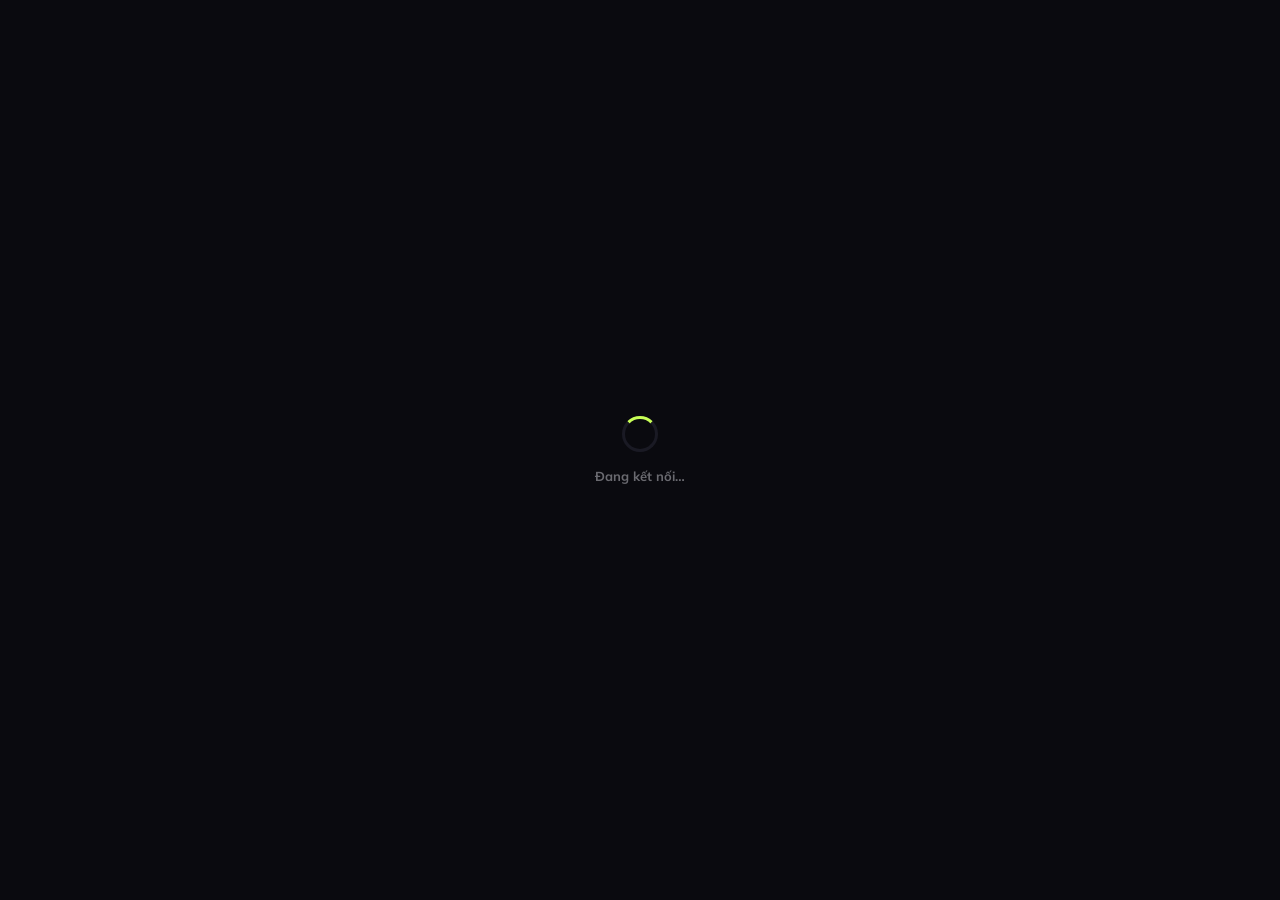
==== index.html @ d7f5cbbc "Add files via upload" ====
<!DOCTYPE html>
<html lang="vi">
<head>
<meta charset="UTF-8">
<meta name="viewport" content="width=device-width, initial-scale=1.0, maximum-scale=1.0, user-scalable=no, viewport-fit=cover">
<meta name="apple-mobile-web-app-capable" content="yes">
<meta name="apple-mobile-web-app-status-bar-style" content="black-translucent">
<meta name="apple-mobile-web-app-title" content="Ví của tôi">
<meta name="theme-color" content="#0A0A0F">
<link rel="apple-touch-icon" href="icon.png">
<link rel="icon" type="image/png" href="icon.png">
<title>Ví của tôi</title>
<link href="https://fonts.googleapis.com/css2?family=Mulish:wght@400;600;700;800;900&display=swap" rel="stylesheet">
<link rel="stylesheet" href="style.css">
</head>
<body>

<div class="loading-overlay" id="loading-overlay"><div class="spinner"></div><p>Đang kết nối…</p></div>

<!-- AUTH -->
<div class="auth-page" id="auth-page">
  <div class="auth-logo">👛</div>
  <div class="auth-title">Ví của tôi</div>
  <div class="auth-sub">Đăng nhập để đồng bộ dữ liệu<br>trên mọi thiết bị</div>
  <button class="auth-btn auth-google" onclick="signInGoogle()">
    <svg width="20" height="20" viewBox="0 0 24 24">
      <path fill="#4285F4" d="M22.56 12.25c0-.78-.07-1.53-.2-2.25H12v4.26h5.92c-.26 1.37-1.04 2.53-2.21 3.31v2.77h3.57c2.08-1.92 3.28-4.74 3.28-8.09z"/>
      <path fill="#34A853" d="M12 23c2.97 0 5.46-.98 7.28-2.66l-3.57-2.77c-.98.66-2.23 1.06-3.71 1.06-2.86 0-5.29-1.93-6.16-4.53H2.18v2.84C3.99 20.53 7.7 23 12 23z"/>
      <path fill="#FBBC05" d="M5.84 14.09c-.22-.66-.35-1.36-.35-2.09s.13-1.43.35-2.09V7.07H2.18C1.43 8.55 1 10.22 1 12s.43 3.45 1.18 4.93l3.66-2.84z"/>
      <path fill="#EA4335" d="M12 5.38c1.62 0 3.06.56 4.21 1.64l3.15-3.15C17.45 2.09 14.97 1 12 1 7.7 1 3.99 3.47 2.18 7.07l3.66 2.84c.87-2.6 3.3-4.53 6.16-4.53z"/>
    </svg>
    Tiếp tục với Google
  </button>
  <div class="auth-divider">hoặc</div>
  <button class="auth-btn auth-anon" onclick="signInAnon()">Dùng không cần đăng nhập</button>
</div>

<!-- PAGE: HOME -->
<div class="page" id="page-home"><div class="scroll">
  <div class="top-bar">
    <div><h1>👛 Ví của tôi</h1><p id="sub-date">—</p></div>
    <div class="month-pill" onclick="openMonthPicker()"><span id="month-label">—</span>
      <svg width="10" height="6" viewBox="0 0 10 6" fill="none"><path d="M1 1l4 4 4-4" stroke="currentColor" stroke-width="1.8" stroke-linecap="round" stroke-linejoin="round"/></svg>
    </div>
  </div>
  <div class="sync-badge" id="sync-badge"><div class="sync-dot"></div><span id="sync-text">Đang kết nối…</span></div>
  <div class="dash-grid">
    <div class="dash-card income"><div class="dc-label">Thu tháng này</div><div class="dc-val" id="kpi-income">—</div><div class="dc-unit">cố định + đột xuất</div></div>
    <div class="dash-card expense"><div class="dc-label">Chi tháng này</div><div class="dc-val" id="kpi-expense">—</div><div class="dc-unit">cố định + đột xuất</div></div>
    <div class="dash-card debt-pay"><div class="dc-label">Trả nợ tháng này</div><div class="dc-val" id="kpi-debt-pay">—</div><div class="dc-unit">tổng các khoản nợ</div></div>
    <div class="dash-card remain"><div class="dc-label">Còn lại</div><div class="dc-val" id="kpi-remain">—</div><div class="dc-unit">thu − chi − nợ</div></div>
    <div class="dash-card debt-total"><div class="dc-label">Tổng dư nợ còn lại</div><div class="dc-val" id="kpi-debt-total">—</div><div class="dc-unit">tất cả khoản nợ hiện tại</div></div>
    <div class="dash-card wallet"><div class="dc-label">Tiền trong túi</div><div class="dc-val" id="kpi-wallet">—</div><div class="dc-unit">số dư thực tế hiện tại</div></div>
  </div>
  <div class="ratio-wrap">
    <div class="ratio-bar">
      <div class="ratio-seg" id="rb-expense" style="background:var(--red)"></div>
      <div class="ratio-seg" id="rb-debt" style="background:var(--blue)"></div>
      <div class="ratio-seg" id="rb-remain" style="background:var(--purple)"></div>
    </div>
    <div class="ratio-legend">
      <div class="ratio-item"><div class="ratio-dot" style="background:var(--red)"></div>Chi tiêu</div>
      <div class="ratio-item"><div class="ratio-dot" style="background:var(--blue)"></div>Trả nợ</div>
      <div class="ratio-item"><div class="ratio-dot" style="background:var(--purple)"></div>Còn lại</div>
    </div>
  </div>
  <div class="prog-wrap">
    <div class="prog-top"><span>Tiến độ thanh toán nợ tháng này</span><strong id="prog-pct">0%</strong></div>
    <div class="prog-track"><div class="prog-fill" id="prog-fill" style="width:0%"></div></div>
  </div>
</div></div>

<!-- PAGE: PAID -->
<div class="page" id="page-paid"><div class="scroll">
  <div class="top-bar">
    <div><h1>✅ Đã thanh toán</h1><p id="paid-subtitle">Tháng hiện tại</p></div>
    <div class="month-pill" onclick="openMonthPicker()"><span id="paid-month-label">—</span>
      <svg width="10" height="6" viewBox="0 0 10 6" fill="none"><path d="M1 1l4 4 4-4" stroke="currentColor" stroke-width="1.8" stroke-linecap="round" stroke-linejoin="round"/></svg>
    </div>
  </div>
  <div class="paid-summary">
    <div class="ps-item"><div class="ps-label">Tổng / tháng</div><div class="ps-val" id="ps-total-debt">—</div></div>
    <div class="ps-sep"></div>
    <div class="ps-item"><div class="ps-label">Đã thanh toán</div><div class="ps-val accent" id="ps-paid">—</div></div>
    <div class="ps-sep"></div>
    <div class="ps-item"><div class="ps-label">Còn lại</div><div class="ps-val orange" id="ps-unpaid">—</div></div>
  </div>
  <div class="seg-wrap">
    <div class="seg">
      <div class="seg-btn active" onclick="filterTab('all',this)">Tất cả</div>
      <div class="seg-btn" onclick="filterTab('td',this)">TDụng</div>
      <div class="seg-btn" onclick="filterTab('tc',this)">Vay TC</div>
      <div class="seg-btn" onclick="filterTab('unpaid',this)">Chưa TT</div>
    </div>
  </div>
  <div id="card-list"></div>
</div></div>

<!-- PAGE: TXN -->
<div class="page" id="page-txn"><div class="scroll">
  <div class="top-bar">
    <div><h1>📊 Thu chi</h1><p id="txn-subtitle">Tháng hiện tại</p></div>
    <div class="month-pill" onclick="openMonthPicker()"><span id="txn-month-label">—</span>
      <svg width="10" height="6" viewBox="0 0 10 6" fill="none"><path d="M1 1l4 4 4-4" stroke="currentColor" stroke-width="1.8" stroke-linecap="round" stroke-linejoin="round"/></svg>
    </div>
  </div>
  <div class="txn-kpi-row">
    <div class="txn-kpi in"><div class="txn-kpi-label">Thu đột xuất</div><div class="txn-kpi-val" id="txn-kpi-in">—</div></div>
    <div class="txn-kpi out"><div class="txn-kpi-label">Chi đột xuất</div><div class="txn-kpi-val" id="txn-kpi-out">—</div></div>
  </div>
  <div class="slabel" style="margin-top:8px;display:flex;justify-content:space-between;align-items:center;padding-right:16px">
    <span>Giao dịch tháng này</span>
    <button onclick="openTxnModal()" style="background:var(--accent);color:#0A0A0F;border:none;border-radius:100px;padding:6px 16px;font-family:'Mulish',sans-serif;font-size:12px;font-weight:800;cursor:pointer">+ Thêm</button>
  </div>
  <div class="txn-list" id="txn-list"></div>
  <div style="height:12px"></div>
</div></div>

<!-- PAGE: TOOLS -->
<div class="page" id="page-tools"><div class="scroll">
  <div class="top-bar" style="padding-bottom:8px"><div><h1>🛠 Tiện ích</h1><p>Công cụ tài chính cá nhân</p></div></div>
  <div class="tool-card" id="tool-interest">
    <div class="tool-hdr" onclick="toggleTool('tool-interest')">
      <div class="tool-ico" style="background:rgba(87,200,255,.12)">🧮</div>
      <div class="tool-info"><div class="tool-title">Tính lãi vay</div><div class="tool-sub">Nhập số tiền vay → ra số tiền trả mỗi tháng</div></div>
      <div class="tool-arrow" id="arr-tool-interest">▸</div>
    </div>
    <div class="tool-body" id="body-tool-interest">
      <div class="fg"><label>Số tiền vay (đ)</label><input id="ti-principal" type="number" inputmode="numeric" placeholder="VD: 50.000.000"></div>
      <div class="fg"><label>Lãi suất (%/tháng)</label><input id="ti-rate" type="number" inputmode="decimal" placeholder="VD: 1.8"></div>
      <div class="fg"><label>Số kỳ (tháng)</label><input id="ti-terms" type="number" inputmode="numeric" placeholder="VD: 36"></div>
      <button class="tool-run-btn" onclick="calcInterest()">Tính ngay</button>
      <div class="tool-result" id="ti-result"></div>
    </div>
  </div>
  <div class="tool-card" id="tool-schedule">
    <div class="tool-hdr" onclick="toggleTool('tool-schedule')">
      <div class="tool-ico" style="background:rgba(200,255,87,.12)">📅</div>
      <div class="tool-info"><div class="tool-title">Lịch đến hạn tháng này</div><div class="tool-sub">Danh sách ngày thanh toán các khoản nợ</div></div>
      <div class="tool-arrow" id="arr-tool-schedule">▸</div>
    </div>
    <div class="tool-body" id="body-tool-schedule"><div id="schedule-list"></div></div>
  </div>
  <div class="tool-card" id="tool-analyze">
    <div class="tool-hdr" onclick="toggleTool('tool-analyze')">
      <div class="tool-ico" style="background:rgba(197,123,255,.12)">💡</div>
      <div class="tool-info"><div class="tool-title">Phân tích sức khoẻ tài chính</div><div class="tool-sub">Tỉ lệ nợ, dự kiến tất toán, gợi ý</div></div>
      <div class="tool-arrow" id="arr-tool-analyze">▸</div>
    </div>
    <div class="tool-body" id="body-tool-analyze"><div id="analyze-content"></div></div>
  </div>
  <div class="tool-card" id="tool-saving-calc">
    <div class="tool-hdr" onclick="toggleTool('tool-saving-calc')">
      <div class="tool-ico" style="background:rgba(87,255,179,.12)">📈</div>
      <div class="tool-info"><div class="tool-title">Lãi kép tiết kiệm</div><div class="tool-sub">Gửi bao nhiêu/tháng để đạt mục tiêu?</div></div>
      <div class="tool-arrow" id="arr-tool-saving-calc">▸</div>
    </div>
    <div class="tool-body" id="body-tool-saving-calc">
      <div class="fg"><label>Số tiền mục tiêu (đ)</label><input id="sc-goal" type="number" inputmode="numeric" placeholder="VD: 100.000.000"></div>
      <div class="fg"><label>Lãi suất (%/năm)</label><input id="sc-rate" type="number" inputmode="decimal" placeholder="VD: 6"></div>
      <div class="fg"><label>Thời gian (tháng)</label><input id="sc-months" type="number" inputmode="numeric" placeholder="VD: 24"></div>
      <button class="tool-run-btn" onclick="calcSaving()" style="background:var(--green);color:#0A0A0F">Tính ngay</button>
      <div class="tool-result" id="sc-result"></div>
    </div>
  </div>
</div></div>

<!-- PAGE: SETTINGS -->
<div class="page" id="page-settings"><div class="scroll">
  <div class="top-bar" style="padding-bottom:8px">
    <div><h1>⚙️ Cài đặt</h1><p id="acc-email-sub">—</p></div>
    <div class="sett-avatar" id="sett-avatar">👤</div>
  </div>

  <!-- Số dư & Tiết kiệm -->
  <div class="acc-group" id="acc-wallet">
    <div class="acc-hdr" onclick="toggleAcc('acc-wallet')">
      <div class="acc-ico" style="background:rgba(87,200,255,.1)">💰</div>
      <div class="acc-info"><div class="acc-title">Số dư & Tiết kiệm</div><div class="acc-sub" id="acc-wallet-sub">Tiền thực tế trong túi</div></div>
      <div class="acc-arrow" id="arr-acc-wallet">▸</div>
    </div>
    <div class="acc-body" id="body-acc-wallet">
      <div class="sg-label">💵 Số dư hiện tại</div>
      <div class="slist" style="margin-bottom:12px">
        <div class="srow" style="cursor:default">
          <div class="s-ico" style="background:rgba(87,200,255,.1)">👛</div>
          <div class="s-info"><div class="s-name">Tiền trong túi</div><div class="s-val">Số tiền thực tế bạn đang có</div></div>
        </div>
        <div class="srow" style="cursor:default;padding-top:8px;padding-bottom:12px">
          <div style="display:flex;gap:8px;align-items:center;width:100%">
            <input id="wallet-base-input" type="number" inputmode="numeric" placeholder="Nhập số tiền hiện có"
              style="flex:1;background:var(--card2);border:1px solid var(--border);border-radius:12px;padding:10px 14px;color:var(--text);font-family:'Mulish',sans-serif;font-size:14px;font-weight:700;outline:none">
            <button onclick="saveWalletBase()" style="background:var(--accent);color:#0A0A0F;border:none;border-radius:12px;padding:10px 18px;font-family:'Mulish',sans-serif;font-size:13px;font-weight:800;cursor:pointer;flex-shrink:0">Lưu</button>
          </div>
        </div>
      </div>
      <div class="sg-label" style="display:flex;justify-content:space-between;align-items:center">
        <span>🏦 Quỹ tiết kiệm</span>
        <span id="saving-total" style="font-size:13px;font-weight:900;color:var(--green)">0đ</span>
      </div>
      <div class="save-hist" id="saving-hist"></div>
      <div class="add-row" style="border-color:rgba(87,255,179,.3);color:var(--green);margin-top:8px" onclick="openSavingModal()">＋ Thêm vào quỹ</div>
    </div>
  </div>

  <!-- Tài chính -->
  <div class="acc-group" id="acc-finance">
    <div class="acc-hdr" onclick="toggleAcc('acc-finance')">
      <div class="acc-ico" style="background:rgba(200,255,87,.1)">💵</div>
      <div class="acc-info"><div class="acc-title">Tài chính</div><div class="acc-sub">Thu nhập & chi phí cố định</div></div>
      <div class="acc-arrow" id="arr-acc-finance">▸</div>
    </div>
    <div class="acc-body" id="body-acc-finance">
      <div class="sg-label">💵 Thu nhập hàng tháng</div>
      <div class="slist" id="list-income"></div>
      <div class="add-row" onclick="openFinModal('income')">＋ Thêm nguồn thu nhập</div>
      <div class="sg-label" style="margin-top:14px">🧾 Chi phí cố định / tháng</div>
      <div class="slist" id="list-expense"></div>
      <div class="add-row" onclick="openFinModal('expense')">＋ Thêm chi phí</div>
    </div>
  </div>

  <!-- Khoản nợ -->
  <div class="acc-group" id="acc-debt">
    <div class="acc-hdr" onclick="toggleAcc('acc-debt')">
      <div class="acc-ico" style="background:rgba(87,200,255,.1)">💳</div>
      <div class="acc-info"><div class="acc-title">Khoản nợ</div><div class="acc-sub" id="acc-debt-sub">Đang tải…</div></div>
      <div class="acc-arrow" id="arr-acc-debt">▸</div>
    </div>
    <div class="acc-body" id="body-acc-debt">
      <div class="sg-label">💳 Thẻ Tín Dụng</div>
      <div class="slist" id="list-td"></div>
      <div class="add-row" onclick="openDebtModal('td')">＋ Thêm thẻ tín dụng</div>
      <div class="sg-label" style="margin-top:14px">💰 Vay Tín Chấp</div>
      <div class="slist" id="list-tc"></div>
      <div class="add-row" onclick="openDebtModal('tc')">＋ Thêm khoản vay</div>
    </div>
  </div>

  <!-- Giao diện -->
  <div class="acc-group" id="acc-display">
    <div class="acc-hdr" onclick="toggleAcc('acc-display')">
      <div class="acc-ico" style="background:rgba(197,123,255,.1)">🎨</div>
      <div class="acc-info"><div class="acc-title">Giao diện</div><div class="acc-sub" id="theme-sub">Theme hiện tại</div></div>
      <div class="acc-arrow" id="arr-acc-display">▸</div>
    </div>
    <div class="acc-body" id="body-acc-display">
      <div class="sg-label">Chọn theme</div>
      <div class="theme-picker">
        <div class="tp-btn active" id="tp-dark" onclick="setTheme('dark')">
          <div class="tp-swatch" style="background:#0A0A0F;border:2px solid #333"></div>
          <div class="tp-label">Dark</div>
        </div>
        <div class="tp-btn" id="tp-light" onclick="setTheme('light')">
          <div class="tp-swatch" style="background:#F4F4F8;border:2px solid #ddd"></div>
          <div class="tp-label">Light</div>
        </div>
        <div class="tp-btn" id="tp-amoled" onclick="setTheme('amoled')">
          <div class="tp-swatch" style="background:#000000;border:2px solid #222"></div>
          <div class="tp-label">AMOLED</div>
        </div>
      </div>
    </div>
  </div>

  <!-- Tài khoản -->
  <div class="acc-group" id="acc-account">
    <div class="acc-hdr" onclick="toggleAcc('acc-account')">
      <div class="acc-ico" style="background:rgba(87,200,255,.1)">👤</div>
      <div class="acc-info"><div class="acc-title">Tài khoản</div><div class="acc-sub" id="acc-name-sub">—</div></div>
      <div class="acc-arrow" id="arr-acc-account">▸</div>
    </div>
    <div class="acc-body" id="body-acc-account">
      <div class="slist">
        <div class="srow">
          <div class="s-ico" style="background:rgba(87,200,255,.1)">👤</div>
          <div class="s-info"><div class="s-name" id="acc-name">—</div><div class="s-val" id="acc-email">—</div></div>
        </div>
        <div class="srow" onclick="doSignOut()" style="cursor:pointer">
          <div class="s-ico" style="background:rgba(255,87,87,.1)">🚪</div>
          <div class="s-info"><div class="s-name" style="color:var(--red)">Đăng xuất</div></div>
        </div>
      </div>
    </div>
  </div>

  <!-- Nguy hiểm -->
  <div class="acc-group" id="acc-danger">
    <div class="acc-hdr" onclick="toggleAcc('acc-danger')">
      <div class="acc-ico" style="background:rgba(255,87,87,.1)">⚠️</div>
      <div class="acc-info"><div class="acc-title">Vùng nguy hiểm</div><div class="acc-sub">Reset & xoá dữ liệu</div></div>
      <div class="acc-arrow" id="arr-acc-danger">▸</div>
    </div>
    <div class="acc-body" id="body-acc-danger">
      <div class="slist">
        <div class="srow danger" onclick="resetAll()" style="cursor:pointer">
          <div class="s-ico" style="background:rgba(255,87,87,.12)">🗑️</div>
          <div class="s-info"><div class="s-name">Xoá toàn bộ & reset</div><div class="s-val">Khôi phục dữ liệu mặc định</div></div>
        </div>
      </div>
    </div>
  </div>
  <div style="height:16px"></div>
</div></div>

<!-- BOTTOM NAV -->
<div class="bnav" id="bnav">
  <div class="ni active" id="nav-home" onclick="switchPage('home')">
    <div class="ni-icon"><svg viewBox="0 0 24 24"><path d="M3 9.5L12 3l9 6.5V20a1 1 0 01-1 1H5a1 1 0 01-1-1V9.5z"/><path d="M9 21V12h6v9"/></svg></div>
    <div class="ni-label">Tổng quan</div>
  </div>
  <div class="ni" id="nav-paid" onclick="switchPage('paid')">
    <div class="ni-icon"><svg viewBox="0 0 24 24"><polyline points="20 6 9 17 4 12"/></svg></div>
    <div class="ni-label">Đã TT</div>
  </div>
  <div class="ni" id="nav-txn" onclick="switchPage('txn')">
    <div class="ni-icon"><svg viewBox="0 0 24 24"><line x1="12" y1="5" x2="12" y2="19"/><line x1="5" y1="12" x2="19" y2="12"/></svg></div>
    <div class="ni-label">Thu chi</div>
  </div>
  <div class="ni" id="nav-tools" onclick="switchPage('tools')">
    <div class="ni-icon"><svg viewBox="0 0 24 24"><path d="M14.7 6.3a1 1 0 000 1.4l1.6 1.6a1 1 0 001.4 0l3.77-3.77a6 6 0 01-7.94 7.94l-6.91 6.91a2.12 2.12 0 01-3-3l6.91-6.91a6 6 0 017.94-7.94l-3.76 3.76z"/></svg></div>
    <div class="ni-label">Tiện ích</div>
  </div>
  <div class="ni" id="nav-settings" onclick="switchPage('settings')">
    <div class="ni-icon"><svg viewBox="0 0 24 24"><circle cx="12" cy="12" r="3"/><path d="M19.4 15a1.65 1.65 0 00.33 1.82l.06.06a2 2 0 010 2.83 2 2 0 01-2.83 0l-.06-.06a1.65 1.65 0 00-1.82-.33 1.65 1.65 0 00-1 1.51V21a2 2 0 01-2 2 2 2 0 01-2-2v-.09A1.65 1.65 0 009 19.4a1.65 1.65 0 00-1.82.33l-.06.06a2 2 0 01-2.83 0 2 2 0 010-2.83l.06.06A1.65 1.65 0 004.68 15a1.65 1.65 0 00-1.51-1H3a2 2 0 01-2-2 2 2 0 012-2h.09A1.65 1.65 0 004.6 9a1.65 1.65 0 00-.33-1.82l-.06-.06a2 2 0 010-2.83 2 2 0 012.83 0l.06.06A1.65 1.65 0 009 4.68a1.65 1.65 0 001-1.51V3a2 2 0 012-2 2 2 0 012 2v.09a1.65 1.65 0 001 1.51 1.65 1.65 0 001.82-.33l.06-.06a2 2 0 012.83 0 2 2 0 010 2.83l-.06.06A1.65 1.65 0 0019.4 9a1.65 1.65 0 001.51 1H21a2 2 0 012 2 2 2 0 01-2 2h-.09a1.65 1.65 0 00-1.51 1z"/></svg></div>
    <div class="ni-label">Cài đặt</div>
  </div>
</div>

<!-- MODAL: THU/CHI -->
<div class="modal-bg" id="modal-txn" onclick="closeMBg('modal-txn',event)">
  <div class="msheet">
    <div class="mhandle"></div><div class="mtitle">Ghi khoản</div>
    <div class="type-toggle">
      <div class="tt-btn" id="tt-in" onclick="setTxnType('in')">📈 Thu đột xuất</div>
      <div class="tt-btn active-out" id="tt-out" onclick="setTxnType('out')">📉 Chi đột xuất</div>
    </div>
    <div class="suggest-wrap" id="txn-chips"></div>
    <div class="fg"><label>Tên khoản</label><input id="txn-name" type="text" placeholder="VD: Thưởng dự án"></div>
    <div class="fg"><label>Số tiền (đ)</label><input id="txn-amount" type="text" inputmode="numeric" placeholder="VD: 500.000" oninput="fmtInput(this)"></div>
    <div class="mbtns">
      <button class="mbtn mbtn-cancel" onclick="closeModal('modal-txn')">Huỷ</button>
      <button class="mbtn mbtn-del" id="txn-del" onclick="deleteTxn()">Xoá</button>
      <button class="mbtn mbtn-save" onclick="saveTxn()">Lưu</button>
    </div>
  </div>
</div>

<!-- MODAL: TIẾT KIỆM -->
<div class="modal-bg" id="modal-saving" onclick="closeMBg('modal-saving',event)">
  <div class="msheet">
    <div class="mhandle"></div><div class="mtitle">Thêm vào quỹ tiết kiệm</div>
    <div class="fg"><label>Ghi chú</label><input id="sv-name" type="text" placeholder="VD: Tiết kiệm tháng 6"></div>
    <div class="fg"><label>Số tiền (đ)</label><input id="sv-amount" type="text" inputmode="numeric" placeholder="VD: 1.000.000" oninput="fmtInput(this)"></div>
    <div class="mbtns">
      <button class="mbtn mbtn-cancel" onclick="closeModal('modal-saving')">Huỷ</button>
      <button class="mbtn mbtn-save" onclick="saveSaving()">Lưu</button>
    </div>
  </div>
</div>

<!-- MODAL: DEBT -->
<div class="modal-bg" id="modal-debt" onclick="closeMBg('modal-debt',event)">
  <div class="msheet">
    <div class="mhandle"></div>
    <div class="mtitle" id="md-title">Thêm khoản nợ</div>
    <div class="fg"><label>Tên ngân hàng / tổ chức</label><input id="md-name" type="text" placeholder="VD: TP Bank"></div>
    <div class="fg"><label>Loại</label>
      <select id="md-type" onchange="onDebtTypeChange(this.value)">
        <option value="td">💳 Thẻ Tín Dụng</option>
        <option value="tc">💰 Vay Tín Chấp</option>
      </select>
    </div>
    <div class="fg"><label>Ngày thanh toán hàng tháng</label><input id="md-payday" type="number" inputmode="numeric" placeholder="VD: 15" min="1" max="31"></div>

    <!-- TD fields -->
    <div id="md-td-fields">
      <div class="fg"><label>Hạn mức tín dụng (đ)</label><input id="md-limit" type="text" inputmode="numeric" placeholder="VD: 50.000.000" oninput="fmtInput(this)"></div>
      <div class="fg"><label>Đã sử dụng / dư nợ (đ)</label><input id="md-used" type="text" inputmode="numeric" placeholder="VD: 12.000.000" oninput="fmtInput(this)" onchange="calcTdFields()"></div>
      <div class="fg"><label>Trả tối thiểu / tháng (đ)</label><input id="md-monthly-td" type="text" inputmode="numeric" placeholder="VD: 216.000" oninput="fmtInput(this)"></div>
      <div class="fg"><label>Phí tất toán sớm (đ) — để trống nếu không có</label><input id="md-settle-fee" type="text" inputmode="numeric" placeholder="VD: 0" oninput="fmtInput(this)"></div>
      <div class="fg"><label>Ghi chú (lãi suất…)</label><input id="md-note-td" type="text" placeholder="VD: 1.80%/th"></div>
    </div>

    <!-- TC fields -->
    <div id="md-tc-fields" style="display:none">
      <div class="fg"><label>Nợ gốc ban đầu (đ)</label><input id="md-principal" type="text" inputmode="numeric" placeholder="VD: 50.000.000" oninput="fmtInput(this)"></div>
      <div class="fg"><label>Ngày giải ngân</label><input id="md-disburse" type="date"></div>
      <div class="fg"><label>Lãi suất (%/tháng)</label><input id="md-rate" type="number" inputmode="decimal" placeholder="VD: 1.8" step="0.01" onchange="calcTcFields()"></div>
      <div class="fg"><label>Tổng số kỳ (tháng)</label><input id="md-totalterm" type="number" inputmode="numeric" placeholder="VD: 36" onchange="calcTcFields()"></div>
      <div class="fg"><label>Kỳ hiện tại (đã trả)</label><input id="md-curterm" type="number" inputmode="numeric" placeholder="VD: 13" onchange="calcTcFields()"></div>
      <!-- auto-calc readonly -->
      <div style="background:var(--bg);border:1px solid var(--border);border-radius:14px;padding:12px 14px;margin-bottom:13px;display:none" id="tc-calc-preview">
        <div style="font-size:10px;font-weight:800;color:var(--sub);text-transform:uppercase;letter-spacing:.5px;margin-bottom:8px">Tự tính toán</div>
        <div style="display:grid;grid-template-columns:1fr 1fr;gap:8px">
          <div><div style="font-size:10px;font-weight:700;color:var(--sub)">Trả/tháng</div><div style="font-size:14px;font-weight:900;color:var(--accent)" id="tc-calc-monthly">—</div></div>
          <div><div style="font-size:10px;font-weight:700;color:var(--sub)">Dư nợ còn lại</div><div style="font-size:14px;font-weight:900;color:var(--blue)" id="tc-calc-remain">—</div></div>
          <div><div style="font-size:10px;font-weight:700;color:var(--sub)">Lãi/tháng này</div><div style="font-size:14px;font-weight:900;color:var(--orange)" id="tc-calc-interest">—</div></div>
          <div><div style="font-size:10px;font-weight:700;color:var(--sub)">Gốc/tháng này</div><div style="font-size:14px;font-weight:900;color:var(--green)" id="tc-calc-principal">—</div></div>
        </div>
      </div>
      <div class="fg"><label>Ghi chú</label><input id="md-note-tc" type="text" placeholder="VD: Vay mua xe"></div>
    </div>

    <div class="mbtns">
      <button class="mbtn mbtn-cancel" onclick="closeModal('modal-debt')">Huỷ</button>
      <button class="mbtn mbtn-del" id="md-del" onclick="deleteDebt()">Xoá</button>
      <button class="mbtn mbtn-save" onclick="saveDebt()">Lưu</button>
    </div>
  </div>
</div>

<!-- MODAL: FINANCE -->
<div class="modal-bg" id="modal-fin" onclick="closeMBg('modal-fin',event)">
  <div class="msheet">
    <div class="mhandle"></div><div class="mtitle" id="mf-title">Thêm thu nhập</div>
    <div class="fg"><label>Tên</label><input id="mf-name" type="text" placeholder="VD: Lương cơ bản"></div>
    <div class="fg"><label>Số tiền (đ)</label><input id="mf-amount" type="text" inputmode="numeric" placeholder="VD: 12.000.000" oninput="fmtInput(this)"></div>
    <div class="fg"><label>Ghi chú</label><input id="mf-note" type="text" placeholder="VD: Hàng tháng"></div>
    <div class="mbtns">
      <button class="mbtn mbtn-cancel" onclick="closeModal('modal-fin')">Huỷ</button>
      <button class="mbtn mbtn-del" id="mf-del" onclick="deleteFin()">Xoá</button>
      <button class="mbtn mbtn-save" onclick="saveFin()">Lưu</button>
    </div>
  </div>
</div>

<!-- MONTH PICKER -->
<div class="modal-bg" id="modal-month" onclick="closeMBg('modal-month',event)">
  <div class="mpsheet">
    <div class="mhandle"></div><div class="mptitle" id="mp-title">Chọn tháng</div>
    <div class="mpgrid" id="mp-grid"></div>
  </div>
</div>

<div class="toast" id="toast"></div>
<script type="module" src="app.js"></script>
</body>
</html>
---- style.css ----
/* ══════════════════════════════════════════════
   THEMES
   ══════════════════════════════════════════════ */
:root,[data-theme="dark"]{
  --bg:#0A0A0F; --card:#13131A; --card2:#1A1A24; --border:rgba(255,255,255,0.07);
  --accent:#C8FF57; --blue:#57C8FF; --red:#FF5757; --orange:#FFB347;
  --purple:#C57BFF; --green:#57FFB3;
  --text:#F0F0F8; --sub:rgba(240,240,248,0.42);
  --txn-in-bg:linear-gradient(135deg,#1C2A10,#0F1A0F);
  --txn-out-bg:linear-gradient(135deg,#2A1010,#1A0F0F);
}
[data-theme="light"]{
  --bg:#F4F4F8; --card:#FFFFFF; --card2:#ECEDF2; --border:rgba(0,0,0,0.08);
  --accent:#3DA800; --blue:#0078C8; --red:#D93030; --orange:#C07000;
  --purple:#7B2FD6; --green:#00875A;
  --text:#111118; --sub:rgba(17,17,24,0.45);
  --txn-in-bg:linear-gradient(135deg,#DFFFC8,#EDF5E2);
  --txn-out-bg:linear-gradient(135deg,#FFE0E0,#F5E2E2);
}
[data-theme="amoled"]{
  --bg:#000000; --card:#0D0D0D; --card2:#141414; --border:rgba(255,255,255,0.06);
  --accent:#AAFF00; --blue:#00CFFF; --red:#FF3B3B; --orange:#FF9500;
  --purple:#BF5FFF; --green:#00FF99;
  --text:#FFFFFF; --sub:rgba(255,255,255,0.38);
  --txn-in-bg:linear-gradient(135deg,#0F1F00,#080F00);
  --txn-out-bg:linear-gradient(135deg,#1F0000,#0F0000);
}

:root{
  --safe-t:env(safe-area-inset-top,0px);
  --safe-b:env(safe-area-inset-bottom,0px);
  --safe-l:env(safe-area-inset-left,0px);
  --safe-r:env(safe-area-inset-right,0px);
  --bnav-h:62px;
}

*{margin:0;padding:0;box-sizing:border-box;-webkit-tap-highlight-color:transparent;touch-action:manipulation}
html,body{
  font-family:'Mulish',sans-serif;background:var(--bg);color:var(--text);
  height:100%;width:100%;overflow:hidden;
  -webkit-font-smoothing:antialiased;-webkit-text-size-adjust:100%;text-size-adjust:100%;
  transition:background .25s,color .25s;
}

/* ── PAGES ── */
.page{display:none;flex-direction:column;width:100%;height:100dvh;}
.page.active{display:flex}
.scroll{
  flex:1;overflow-y:auto;overflow-x:hidden;
  -webkit-overflow-scrolling:touch;overscroll-behavior:contain;
  padding-left:var(--safe-l);padding-right:var(--safe-r);
  padding-bottom:calc(var(--bnav-h) + var(--safe-b) + 16px);
}

/* ── AUTH ── */
.auth-page{display:none;flex-direction:column;align-items:center;justify-content:center;
  height:100dvh;padding:calc(var(--safe-t)+40px) 28px calc(var(--safe-b)+40px);
  gap:14px;background:var(--bg)}
.auth-page.active{display:flex}
.auth-logo{font-size:56px;margin-bottom:4px}
.auth-title{font-size:28px;font-weight:900;letter-spacing:-.5px}
.auth-sub{font-size:13px;font-weight:600;color:var(--sub);text-align:center;line-height:1.6;margin-bottom:8px}
.auth-btn{display:flex;align-items:center;justify-content:center;gap:10px;width:100%;max-width:320px;
  padding:15px 20px;border-radius:16px;border:none;cursor:pointer;font-family:'Mulish',sans-serif;
  font-size:15px;font-weight:800;transition:opacity .2s}
.auth-btn:active{opacity:.75}
.auth-google{background:#fff;color:#1a1a1a}
.auth-anon{background:var(--card2);color:var(--sub);border:1px solid var(--border);font-size:13px}
.auth-divider{font-size:11px;font-weight:700;color:var(--sub)}

/* ── LOADING ── */
.loading-overlay{position:fixed;inset:0;background:var(--bg);display:flex;flex-direction:column;
  align-items:center;justify-content:center;gap:16px;z-index:999;transition:opacity .4s}
.loading-overlay.hidden{opacity:0;pointer-events:none}
.spinner{width:36px;height:36px;border:3px solid var(--card2);border-top-color:var(--accent);
  border-radius:50%;animation:spin .7s linear infinite}
@keyframes spin{to{transform:rotate(360deg)}}
.loading-overlay p{font-size:13px;font-weight:700;color:var(--sub)}

/* ── TOP BAR ── */
.top-bar{
  padding-top:calc(var(--safe-t) + 14px);
  padding-bottom:14px;
  padding-left:calc(var(--safe-l) + 20px);
  padding-right:calc(var(--safe-r) + 20px);
  display:flex;justify-content:space-between;align-items:center;flex-shrink:0;
}
.top-bar h1{font-size:22px;font-weight:900;letter-spacing:-.5px}
.top-bar p{font-size:11px;font-weight:600;color:var(--sub);margin-top:1px}
.month-pill{background:var(--card2);border:1px solid var(--border);border-radius:100px;
  padding:8px 15px;font-size:13px;font-weight:800;color:var(--accent);
  cursor:pointer;display:flex;align-items:center;gap:5px;flex-shrink:0}
.month-pill:active{transform:scale(.95)}
.sett-avatar{font-size:28px;cursor:pointer}

/* ── SYNC BADGE ── */
.sync-badge{display:flex;align-items:center;gap:6px;font-size:10px;font-weight:700;
  padding:4px 12px;border-radius:100px;margin:0 20px 12px;background:var(--card2);
  border:1px solid var(--border);width:fit-content;color:var(--sub)}
.sync-dot{width:6px;height:6px;border-radius:50%;background:var(--sub);flex-shrink:0;transition:background .3s}
.sync-badge.synced  .sync-dot{background:var(--accent)}
.sync-badge.syncing .sync-dot{background:var(--orange);animation:pulse .8s infinite}
.sync-badge.error   .sync-dot{background:var(--red)}
@keyframes pulse{0%,100%{opacity:1}50%{opacity:.3}}

/* ── DASHBOARD CARDS ── */
.dash-grid{display:grid;grid-template-columns:1fr 1fr;gap:10px;padding:0 16px 4px}
.dash-card{border-radius:20px;padding:16px;display:flex;flex-direction:column;gap:4px;overflow:hidden;position:relative}
.dash-card .dc-label{font-size:10px;font-weight:800;text-transform:uppercase;letter-spacing:.6px;opacity:.65}
.dash-card .dc-val{font-size:20px;font-weight:900;letter-spacing:-.5px;line-height:1.1}
.dash-card .dc-unit{font-size:10px;font-weight:700;opacity:.55;margin-top:1px}
.dash-card.income    {background:linear-gradient(135deg,#1C2A10,#0F1A0F);color:var(--accent)}
.dash-card.expense   {background:linear-gradient(135deg,#2A1010,#1A0F0F);color:var(--red)}
.dash-card.debt-pay  {background:linear-gradient(135deg,#10182A,#0F1018);color:var(--blue)}
.dash-card.remain    {background:linear-gradient(135deg,#1A1024,#120F1A);color:var(--purple)}
.dash-card.debt-total{background:linear-gradient(135deg,#1A1024,#120F1A);color:var(--purple);grid-column:1/-1}
.dash-card.debt-total .dc-val{font-size:26px}
.dash-card.wallet{background:linear-gradient(135deg,#0F1A2A,#0A1420);color:var(--blue);grid-column:1/-1}
[data-theme="light"] .dash-card.income    {background:linear-gradient(135deg,#D4F5A0,#E8FAD4)}
[data-theme="light"] .dash-card.expense   {background:linear-gradient(135deg,#FFD6D6,#FAE8E8)}
[data-theme="light"] .dash-card.debt-pay  {background:linear-gradient(135deg,#C8E8FF,#E0F0FA)}
[data-theme="light"] .dash-card.remain    {background:linear-gradient(135deg,#E8D4FF,#F4E8FA)}
[data-theme="light"] .dash-card.debt-total{background:linear-gradient(135deg,#E8D4FF,#F4E8FA)}
[data-theme="light"] .dash-card.wallet    {background:linear-gradient(135deg,#C8E8FF,#E0F0FA)}

/* ── RATIO BAR ── */
.ratio-wrap{padding:0 16px 4px;margin-top:12px}
.ratio-bar{height:6px;background:var(--card2);border-radius:100px;overflow:hidden;display:flex;gap:2px}
.ratio-seg{height:100%;border-radius:100px;transition:width .5s cubic-bezier(.4,0,.2,1)}
.ratio-legend{display:flex;gap:14px;margin-top:8px;flex-wrap:wrap}
.ratio-item{display:flex;align-items:center;gap:5px;font-size:11px;font-weight:700;color:var(--sub)}
.ratio-dot{width:7px;height:7px;border-radius:50%;flex-shrink:0}

/* ── PROGRESS ── */
.prog-wrap{padding:0 16px 4px;margin-top:14px}
.prog-top{display:flex;justify-content:space-between;margin-bottom:7px}
.prog-top span{font-size:12px;font-weight:700;color:var(--sub)}
.prog-top strong{font-size:13px;font-weight:900;color:var(--accent)}
.prog-track{background:var(--card2);border-radius:100px;height:6px;overflow:hidden}
.prog-fill{height:100%;border-radius:100px;background:linear-gradient(90deg,var(--accent),#8FFF00);transition:width .5s cubic-bezier(.4,0,.2,1)}

/* ── PAID SUMMARY ── */
.paid-summary{display:flex;align-items:stretch;margin:0 16px 12px;
  background:var(--card);border:1px solid var(--border);border-radius:18px;overflow:hidden}
.ps-item{flex:1;padding:14px 12px;display:flex;flex-direction:column;align-items:center;gap:4px}
.ps-label{font-size:10px;font-weight:800;color:var(--sub);text-transform:uppercase;letter-spacing:.5px;text-align:center}
.ps-val{font-size:15px;font-weight:900;text-align:center}
.ps-val.accent{color:var(--accent)}
.ps-val.orange{color:var(--orange)}
.ps-sep{width:1px;background:var(--border);margin:10px 0;flex-shrink:0}

/* ── SEGMENT TABS ── */
.seg-wrap{padding:0 16px 12px}
.seg{display:grid;grid-template-columns:repeat(4,1fr);background:var(--card);
  border:1px solid var(--border);border-radius:14px;padding:3px;gap:3px}
.seg-btn{padding:8px 2px;border-radius:10px;text-align:center;font-size:11px;font-weight:800;
  color:var(--sub);cursor:pointer;transition:all .2s;white-space:nowrap}
.seg-btn.active{background:var(--accent);color:#0A0A0F}
[data-theme="light"] .seg-btn.active{color:#fff}
.seg-btn:active{transform:scale(.95)}

/* ── SECTION LABEL ── */
.slabel{padding:0 20px 9px;font-size:11px;font-weight:800;color:var(--sub);
  text-transform:uppercase;letter-spacing:.8px;margin-top:4px}

/* ── DEBT CARDS ── */
.cards{padding:0 16px;display:flex;flex-direction:column;gap:8px}
.dcard{background:var(--card);border:1px solid var(--border);border-radius:18px;overflow:hidden;transition:border-color .25s}
.dcard.paid{border-color:rgba(200,255,87,.35)}
.dcard.settled{opacity:.5;border-color:rgba(255,255,255,.05)}
.dcard-top{display:flex;align-items:center;padding:14px 13px 14px 16px;gap:11px;cursor:pointer;user-select:none}
.dcard.paid .dcard-top{opacity:.55}
.dcard.settled .dcard-top{opacity:.4}
.settled-label{font-size:10px;font-weight:800;color:var(--accent);text-decoration:line-through;opacity:.6}
.d-dot{width:9px;height:9px;border-radius:50%;flex-shrink:0}
.d-dot.td{background:var(--orange)}.d-dot.tc{background:var(--blue)}.d-dot.ok{background:var(--accent)}
.d-info{flex:1;min-width:0}
.d-name{font-size:14px;font-weight:800;white-space:nowrap;overflow:hidden;text-overflow:ellipsis}
.dcard.settled .d-name{text-decoration:line-through;opacity:.6}
.d-meta{font-size:11px;font-weight:600;color:var(--sub);margin-top:2px}
.d-right{text-align:right;flex-shrink:0}
.d-amt{font-size:15px;font-weight:900}.d-amt.td{color:var(--orange)}.d-amt.tc{color:var(--blue)}
.d-unit{font-size:10px;font-weight:600;color:var(--sub);margin-top:2px}
.chk{width:32px;height:32px;border-radius:50%;border:2px solid rgba(255,255,255,.12);background:transparent;
  display:flex;align-items:center;justify-content:center;cursor:pointer;flex-shrink:0;
  font-size:14px;font-weight:900;color:transparent;transition:all .2s cubic-bezier(.4,0,.2,1)}
.chk.checked{background:var(--accent);border-color:var(--accent);color:#0A0A0F}
[data-theme="light"] .chk.checked{color:#fff}
.chk:active{transform:scale(.86)}
@keyframes pop{0%{transform:scale(1)}35%{transform:scale(1.22)}100%{transform:scale(1.05)}}
.chk.pop{animation:pop .22s ease forwards}
.dcard-detail{max-height:0;overflow:hidden;transition:max-height .4s cubic-bezier(.4,0,.2,1);border-top:0 solid var(--border)}
.dcard-detail.open{max-height:320px;border-top-width:1px}
.dd-inner{display:grid;grid-template-columns:1fr 1fr 1fr;padding:11px 16px 6px;gap:8px}
.dd-i label{font-size:10px;font-weight:700;color:var(--sub);text-transform:uppercase;letter-spacing:.4px}
.dd-i p{font-size:13px;font-weight:800;margin-top:3px}
.empty{text-align:center;padding:44px 20px;color:var(--sub);font-size:13px;font-weight:700}

/* credit bar inside dcard */
.credit-bar-wrap{padding:8px 16px 12px}
.credit-bar-labels{display:flex;justify-content:space-between;font-size:10px;font-weight:700;color:var(--sub);margin-bottom:5px}
.credit-bar-track{background:var(--card2);border-radius:100px;height:6px;overflow:hidden}
.credit-bar-fill{height:100%;border-radius:100px;transition:width .5s cubic-bezier(.4,0,.2,1)}

/* ── TXN PAGE ── */
.txn-kpi-row{display:grid;grid-template-columns:1fr 1fr;gap:10px;padding:0 16px 12px}
.txn-kpi{border-radius:16px;padding:14px 16px}
.txn-kpi.in {background:var(--txn-in-bg)}
.txn-kpi.out{background:var(--txn-out-bg)}
.txn-kpi-label{font-size:10px;font-weight:800;text-transform:uppercase;letter-spacing:.5px;opacity:.65}
.txn-kpi-val{font-size:20px;font-weight:900;margin-top:4px}
.txn-kpi.in  .txn-kpi-val{color:var(--accent)}
.txn-kpi.out .txn-kpi-val{color:var(--red)}
.txn-list{padding:0 16px;display:flex;flex-direction:column;gap:6px}
.txn-row{background:var(--card);border:1px solid var(--border);border-radius:14px;
  padding:12px 14px;display:flex;align-items:center;gap:10px;cursor:pointer}
.txn-row:active{background:var(--card2)}
.txn-dot{width:8px;height:8px;border-radius:50%;flex-shrink:0}
.txn-dot.in{background:var(--accent)}.txn-dot.out{background:var(--red)}
.txn-name{flex:1;font-size:13px;font-weight:700}
.txn-amt{font-size:14px;font-weight:900;flex-shrink:0}
.txn-amt.in{color:var(--accent)}.txn-amt.out{color:var(--red)}

/* ── SAVING HISTORY ── */
.save-hist{display:flex;flex-direction:column;gap:6px;margin-top:8px}
.save-row{display:flex;justify-content:space-between;align-items:center;
  background:var(--card);border:1px solid var(--border);border-radius:14px;padding:12px 15px}
.save-row-left{display:flex;flex-direction:column;gap:2px}
.save-row-name{font-size:13px;font-weight:700}
.save-row-date{font-size:10px;font-weight:600;color:var(--sub)}
.save-row-amt{font-size:15px;font-weight:900;color:var(--green)}
.s-del{background:none;border:none;color:var(--red);font-size:18px;cursor:pointer;padding:4px 8px;font-weight:700}

/* ── TOOL CARDS ── */
.tool-card{background:var(--card);border:1px solid var(--border);border-radius:18px;margin:0 16px 10px;overflow:hidden}
.tool-hdr{display:flex;align-items:center;padding:14px 16px;gap:12px;cursor:pointer;user-select:none}
.tool-hdr:active{background:var(--card2)}
.tool-ico{width:40px;height:40px;border-radius:12px;display:flex;align-items:center;justify-content:center;font-size:20px;flex-shrink:0}
.tool-info{flex:1;min-width:0}
.tool-title{font-size:14px;font-weight:800}
.tool-sub{font-size:11px;font-weight:600;color:var(--sub);margin-top:2px}
.tool-arrow{font-size:14px;color:var(--sub);transition:transform .25s}
.tool-arrow.open{transform:rotate(90deg)}
.tool-body{max-height:0;overflow:hidden;transition:max-height .35s cubic-bezier(.4,0,.2,1);
  border-top:0 solid var(--border);padding:0 16px}
.tool-body.open{max-height:600px;border-top-width:1px;padding:14px 16px}
.tool-run-btn{width:100%;padding:13px;border:none;border-radius:14px;background:var(--blue);
  color:#fff;font-family:'Mulish',sans-serif;font-size:14px;font-weight:800;cursor:pointer;transition:opacity .2s;margin-top:4px}
.tool-run-btn:active{opacity:.8}
.tool-result{margin-top:12px;background:var(--bg);border:1px solid var(--border);border-radius:14px;padding:14px;display:none}
.tool-result.show{display:block}
.tr-row{display:flex;justify-content:space-between;align-items:center;padding:5px 0;border-bottom:1px solid var(--border)}
.tr-row:last-child{border-bottom:none;padding-top:10px}
.tr-label{font-size:12px;font-weight:700;color:var(--sub)}
.tr-val{font-size:14px;font-weight:900}
.sched-row{display:flex;align-items:center;gap:10px;padding:10px 0;border-bottom:1px solid var(--border)}
.sched-row:last-child{border-bottom:none}
.sched-day{width:36px;height:36px;border-radius:10px;background:var(--card2);
  display:flex;align-items:center;justify-content:center;font-size:13px;font-weight:900;color:var(--accent);flex-shrink:0}
.sched-day.overdue{background:rgba(255,87,87,.15);color:var(--red)}
.sched-day.today{background:rgba(200,255,87,.15);color:var(--accent)}
.sched-name{flex:1;font-size:13px;font-weight:700}
.sched-amt{font-size:13px;font-weight:900;color:var(--orange)}
.analyze-score{text-align:center;padding:16px 0 12px}
.analyze-score-num{font-size:48px;font-weight:900;line-height:1}
.analyze-score-label{font-size:12px;font-weight:700;color:var(--sub);margin-top:4px}
.analyze-item{display:flex;justify-content:space-between;align-items:center;padding:10px 0;border-bottom:1px solid var(--border)}
.analyze-item:last-child{border-bottom:none}
.analyze-key{font-size:12px;font-weight:700;color:var(--sub)}
.analyze-val{font-size:13px;font-weight:800}
.analyze-tip{background:rgba(200,255,87,.06);border:1px solid rgba(200,255,87,.15);
  border-radius:12px;padding:12px;margin-top:10px;font-size:12px;font-weight:700;color:var(--accent);line-height:1.5}

/* ── SETTINGS ACCORDION ── */
.acc-group{background:var(--card);border:1px solid var(--border);border-radius:18px;margin:0 16px 10px;overflow:hidden}
.acc-hdr{display:flex;align-items:center;padding:14px 16px;gap:12px;cursor:pointer;user-select:none}
.acc-hdr:active{background:var(--card2)}
.acc-ico{width:38px;height:38px;border-radius:11px;display:flex;align-items:center;justify-content:center;font-size:18px;flex-shrink:0}
.acc-info{flex:1;min-width:0}
.acc-title{font-size:14px;font-weight:800}
.acc-sub{font-size:11px;font-weight:600;color:var(--sub);margin-top:2px}
.acc-arrow{font-size:14px;color:var(--sub);transition:transform .25s}
.acc-arrow.open{transform:rotate(90deg)}
.acc-body{max-height:0;overflow:hidden;transition:max-height .35s cubic-bezier(.4,0,.2,1);border-top:0 solid var(--border)}
.acc-body.open{max-height:2000px;border-top-width:1px;padding:14px 16px}
.sg-label{font-size:11px;font-weight:800;color:var(--sub);text-transform:uppercase;letter-spacing:.8px;margin-bottom:8px;padding-left:2px}
.slist{background:var(--bg);border:1px solid var(--border);border-radius:14px;overflow:hidden}
.srow{display:flex;align-items:center;gap:12px;padding:13px 16px;transition:background .15s}
.srow:not(:last-child){border-bottom:1px solid var(--border)}
.srow:active{background:var(--card2)}
.s-ico{width:36px;height:36px;border-radius:10px;display:flex;align-items:center;justify-content:center;font-size:17px;flex-shrink:0}
.s-info{flex:1;min-width:0;cursor:pointer}
.s-name{font-size:14px;font-weight:700}
.s-val{font-size:11px;font-weight:600;color:var(--sub);margin-top:2px}
.fin-val{font-size:15px;font-weight:900;color:var(--accent)}
.add-row{display:flex;align-items:center;justify-content:center;gap:8px;padding:13px;
  color:var(--blue);font-size:13px;font-weight:800;cursor:pointer;
  background:var(--card);border:1px dashed rgba(87,200,255,.3);border-radius:14px;margin-top:8px}
.add-row:active{opacity:.7}
.danger .s-name{color:var(--red)}

/* ── THEME PICKER ── */
.theme-picker{display:flex;gap:8px;padding:4px 0 8px}
.tp-btn{flex:1;display:flex;flex-direction:column;align-items:center;gap:6px;padding:10px 4px;
  border-radius:14px;border:2px solid var(--border);background:var(--bg);cursor:pointer;transition:all .2s}
.tp-btn:active{transform:scale(.95)}
.tp-btn.active{border-color:var(--accent)}
.tp-swatch{width:28px;height:28px;border-radius:50%;flex-shrink:0}
.tp-label{font-size:10px;font-weight:800;color:var(--sub)}
.tp-btn.active .tp-label{color:var(--accent)}

/* ── BOTTOM NAV ── */
.bnav{
  position:fixed;bottom:0;left:0;right:0;
  background:rgba(10,10,15,.97);
  backdrop-filter:blur(20px);-webkit-backdrop-filter:blur(20px);
  border-top:1px solid var(--border);
  padding-top:8px;
  padding-bottom:calc(var(--safe-b) + 8px);
  padding-left:var(--safe-l);padding-right:var(--safe-r);
  display:none;align-items:flex-start;z-index:100;
  transition:background .25s;
}
[data-theme="light"] .bnav{background:rgba(244,244,248,.97)}
[data-theme="amoled"] .bnav{background:rgba(0,0,0,.99)}
.ni{flex:1;display:flex;flex-direction:column;align-items:center;gap:3px;cursor:pointer;padding:0 2px}
.ni:active{opacity:.6}
.ni-icon{width:32px;height:32px;border-radius:10px;display:flex;align-items:center;justify-content:center;transition:all .2s cubic-bezier(.4,0,.2,1)}
.ni-icon svg{width:20px;height:20px;stroke:var(--sub);fill:none;stroke-width:2;stroke-linecap:round;stroke-linejoin:round;transition:stroke .2s}
.ni.active .ni-icon{background:var(--accent);transform:scale(1.05)}
.ni.active .ni-icon svg{stroke:#0A0A0F}
[data-theme="light"] .ni.active .ni-icon svg{stroke:#fff}
.ni-label{font-size:9px;font-weight:800;color:var(--sub);letter-spacing:.1px;text-align:center}
.ni.active .ni-label{color:var(--accent)}

/* ── MODAL ── */
.modal-bg{display:none;position:fixed;top:0;left:0;right:0;bottom:0;
  background:rgba(0,0,0,.72);backdrop-filter:blur(14px);-webkit-backdrop-filter:blur(14px);
  z-index:300;align-items:flex-end;justify-content:center}
.modal-bg.open{display:flex}
.msheet{background:var(--card2);border:1px solid var(--border);border-radius:28px 28px 0 0;
  width:100%;max-width:430px;max-height:90dvh;overflow-y:auto;
  padding:6px 20px;
  padding-bottom:calc(var(--safe-b) + 24px);
  padding-left:calc(var(--safe-l) + 20px);
  padding-right:calc(var(--safe-r) + 20px);
}
.mhandle{width:36px;height:4px;background:rgba(255,255,255,.13);border-radius:2px;margin:12px auto 18px;flex-shrink:0}
.mtitle{font-size:18px;font-weight:900;text-align:center;margin-bottom:18px}
.fg{margin-bottom:13px}
.fg label{font-size:11px;font-weight:800;color:var(--sub);text-transform:uppercase;letter-spacing:.6px;display:block;margin-bottom:6px}
.fg input,.fg select{width:100%;background:var(--card);border:1px solid var(--border);border-radius:14px;
  padding:13px 15px;color:var(--text);font-family:'Mulish',sans-serif;font-size:15px;font-weight:700;
  outline:none;transition:border-color .2s;-webkit-appearance:none}
.fg input:focus,.fg select:focus{border-color:var(--blue)}
.fg select option{background:var(--card2)}
.mbtns{display:flex;gap:10px;margin-top:18px}
.mbtn{flex:1;padding:14px;border:none;border-radius:14px;font-family:'Mulish',sans-serif;font-size:14px;font-weight:800;cursor:pointer;transition:opacity .2s}
.mbtn:active{opacity:.8}
.mbtn-cancel{background:var(--card);color:var(--sub);border:1px solid var(--border)}
.mbtn-save{background:var(--accent);color:#0A0A0F;flex:2}
[data-theme="light"] .mbtn-save{color:#fff}
.mbtn-del{background:var(--red);color:#fff;display:none}
.type-toggle{display:grid;grid-template-columns:1fr 1fr;background:var(--card);
  border:1px solid var(--border);border-radius:14px;padding:3px;gap:3px;margin-bottom:13px}
.tt-btn{padding:11px;border-radius:10px;text-align:center;font-size:13px;font-weight:800;color:var(--sub);cursor:pointer;transition:all .2s}
.tt-btn.active-in {background:rgba(200,255,87,.15);color:var(--accent)}
.tt-btn.active-out{background:rgba(255,87,87,.15);color:var(--red)}
.suggest-wrap{display:flex;flex-wrap:wrap;gap:7px;margin-bottom:13px}
.chip{padding:7px 13px;border-radius:100px;background:var(--card);border:1px solid var(--border);
  font-size:12px;font-weight:700;color:var(--sub);cursor:pointer;transition:all .15s;white-space:nowrap}
.chip:active{transform:scale(.94)}
.chip.sel{background:rgba(87,200,255,.12);border-color:var(--blue);color:var(--blue)}
.mpsheet{background:var(--card2);border:1px solid var(--border);border-radius:28px 28px 0 0;
  padding:6px 20px calc(var(--safe-b)+28px);width:100%;max-width:430px}
.mptitle{font-size:16px;font-weight:900;text-align:center;margin:12px 0 16px}
.mpgrid{display:grid;grid-template-columns:repeat(4,1fr);gap:8px}
.mpbtn{padding:13px 0;border-radius:14px;border:1px solid var(--border);background:var(--card);
  color:var(--sub);font-family:'Mulish',sans-serif;font-size:13px;font-weight:800;cursor:pointer;text-align:center;transition:all .2s}
.mpbtn.active{background:var(--accent);border-color:var(--accent);color:#0A0A0F}
[data-theme="light"] .mpbtn.active{color:#fff}
.mpbtn:active{transform:scale(.94)}
.toast{position:fixed;bottom:calc(var(--safe-b) + var(--bnav-h) + 12px);left:50%;
  transform:translateX(-50%) translateY(10px);
  background:var(--card2);border:1px solid var(--border);color:var(--text);
  font-family:'Mulish',sans-serif;font-size:13px;font-weight:700;padding:11px 20px;
  border-radius:100px;opacity:0;transition:all .28s cubic-bezier(.4,0,.2,1);
  pointer-events:none;z-index:999;white-space:nowrap;box-shadow:0 8px 32px rgba(0,0,0,.4)}
.toast.show{opacity:1;transform:translateX(-50%) translateY(0)}
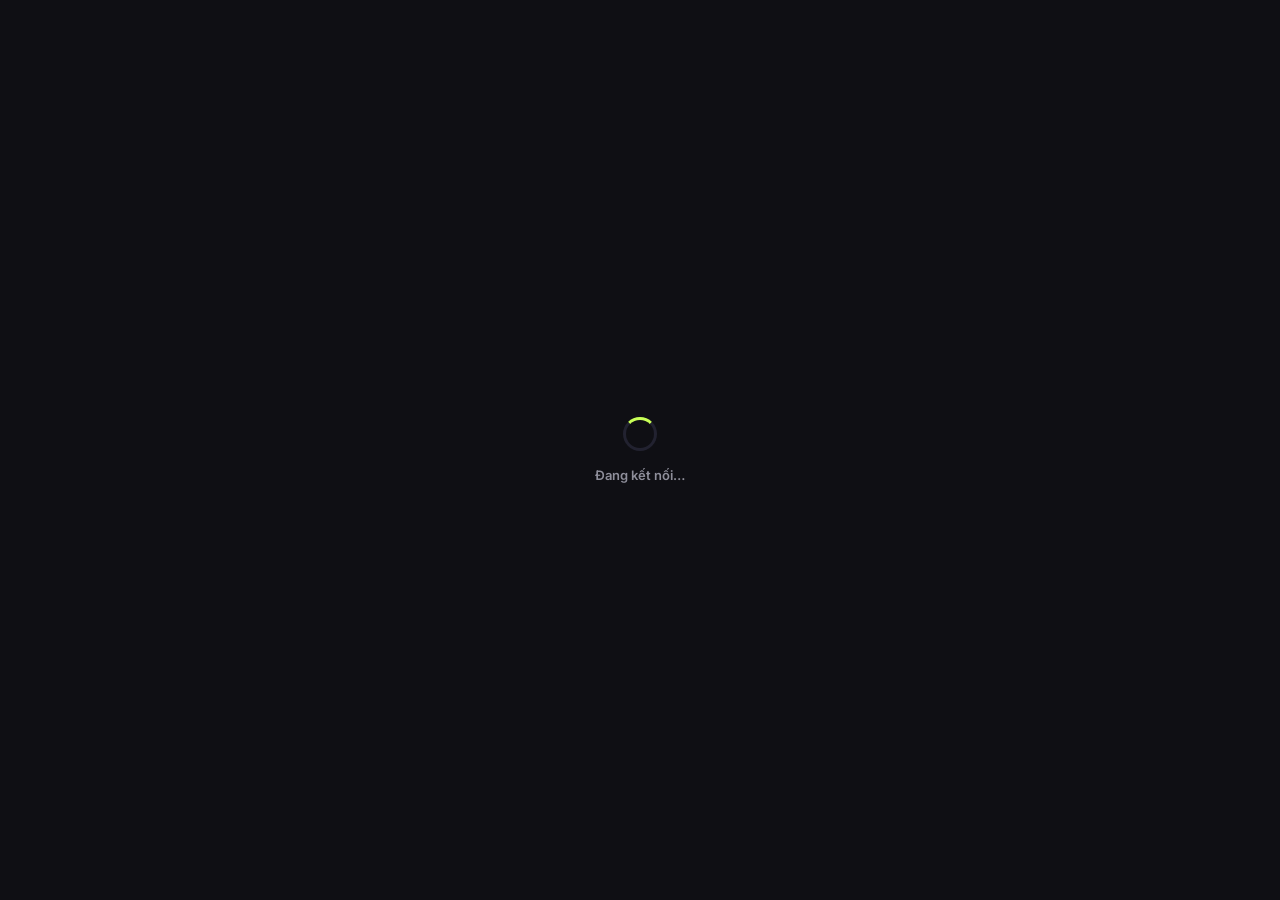
==== commit e241aacf: "Add files via upload" ====
--- a/index.html
+++ b/index.html
@@ -2,436 +2,391 @@
 <html lang="vi">
 <head>
 <meta charset="UTF-8">
-<meta name="viewport" content="width=device-width, initial-scale=1.0, maximum-scale=1.0, user-scalable=no, viewport-fit=cover">
+<meta name="viewport" content="width=device-width,initial-scale=1,maximum-scale=1,user-scalable=no,viewport-fit=cover">
 <meta name="apple-mobile-web-app-capable" content="yes">
 <meta name="apple-mobile-web-app-status-bar-style" content="black-translucent">
 <meta name="apple-mobile-web-app-title" content="Ví của tôi">
-<meta name="theme-color" content="#0A0A0F">
+<meta name="theme-color" content="#0F0F14">
 <link rel="apple-touch-icon" href="icon.png">
 <link rel="icon" type="image/png" href="icon.png">
 <title>Ví của tôi</title>
-<link href="https://fonts.googleapis.com/css2?family=Mulish:wght@400;600;700;800;900&display=swap" rel="stylesheet">
+<link href="https://fonts.googleapis.com/css2?family=Inter:wght@400;500;600;700;800;900&display=swap" rel="stylesheet">
+<script src="https://cdn.jsdelivr.net/npm/chart.js@4.4.0/dist/chart.umd.min.js"></script>
 <link rel="stylesheet" href="style.css">
 </head>
 <body>
-
 <div class="loading-overlay" id="loading-overlay"><div class="spinner"></div><p>Đang kết nối…</p></div>
 
 <!-- AUTH -->
 <div class="auth-page" id="auth-page">
   <div class="auth-logo">👛</div>
   <div class="auth-title">Ví của tôi</div>
-  <div class="auth-sub">Đăng nhập để đồng bộ dữ liệu<br>trên mọi thiết bị</div>
+  <div class="auth-sub">Quản lý tài chính cá nhân<br>Đồng bộ mọi thiết bị</div>
   <button class="auth-btn auth-google" onclick="signInGoogle()">
-    <svg width="20" height="20" viewBox="0 0 24 24">
-      <path fill="#4285F4" d="M22.56 12.25c0-.78-.07-1.53-.2-2.25H12v4.26h5.92c-.26 1.37-1.04 2.53-2.21 3.31v2.77h3.57c2.08-1.92 3.28-4.74 3.28-8.09z"/>
-      <path fill="#34A853" d="M12 23c2.97 0 5.46-.98 7.28-2.66l-3.57-2.77c-.98.66-2.23 1.06-3.71 1.06-2.86 0-5.29-1.93-6.16-4.53H2.18v2.84C3.99 20.53 7.7 23 12 23z"/>
-      <path fill="#FBBC05" d="M5.84 14.09c-.22-.66-.35-1.36-.35-2.09s.13-1.43.35-2.09V7.07H2.18C1.43 8.55 1 10.22 1 12s.43 3.45 1.18 4.93l3.66-2.84z"/>
-      <path fill="#EA4335" d="M12 5.38c1.62 0 3.06.56 4.21 1.64l3.15-3.15C17.45 2.09 14.97 1 12 1 7.7 1 3.99 3.47 2.18 7.07l3.66 2.84c.87-2.6 3.3-4.53 6.16-4.53z"/>
-    </svg>
+    <svg width="20" height="20" viewBox="0 0 24 24"><path fill="#4285F4" d="M22.56 12.25c0-.78-.07-1.53-.2-2.25H12v4.26h5.92c-.26 1.37-1.04 2.53-2.21 3.31v2.77h3.57c2.08-1.92 3.28-4.74 3.28-8.09z"/><path fill="#34A853" d="M12 23c2.97 0 5.46-.98 7.28-2.66l-3.57-2.77c-.98.66-2.23 1.06-3.71 1.06-2.86 0-5.29-1.93-6.16-4.53H2.18v2.84C3.99 20.53 7.7 23 12 23z"/><path fill="#FBBC05" d="M5.84 14.09c-.22-.66-.35-1.36-.35-2.09s.13-1.43.35-2.09V7.07H2.18C1.43 8.55 1 10.22 1 12s.43 3.45 1.18 4.93l3.66-2.84z"/><path fill="#EA4335" d="M12 5.38c1.62 0 3.06.56 4.21 1.64l3.15-3.15C17.45 2.09 14.97 1 12 1 7.7 1 3.99 3.47 2.18 7.07l3.66 2.84c.87-2.6 3.3-4.53 6.16-4.53z"/></svg>
     Tiếp tục với Google
   </button>
   <div class="auth-divider">hoặc</div>
   <button class="auth-btn auth-anon" onclick="signInAnon()">Dùng không cần đăng nhập</button>
-</div>
-
-<!-- PAGE: HOME -->
-<div class="page" id="page-home"><div class="scroll">
-  <div class="top-bar">
-    <div><h1>👛 Ví của tôi</h1><p id="sub-date">—</p></div>
-    <div class="month-pill" onclick="openMonthPicker()"><span id="month-label">—</span>
-      <svg width="10" height="6" viewBox="0 0 10 6" fill="none"><path d="M1 1l4 4 4-4" stroke="currentColor" stroke-width="1.8" stroke-linecap="round" stroke-linejoin="round"/></svg>
-    </div>
-  </div>
-  <div class="sync-badge" id="sync-badge"><div class="sync-dot"></div><span id="sync-text">Đang kết nối…</span></div>
-  <div class="dash-grid">
-    <div class="dash-card income"><div class="dc-label">Thu tháng này</div><div class="dc-val" id="kpi-income">—</div><div class="dc-unit">cố định + đột xuất</div></div>
-    <div class="dash-card expense"><div class="dc-label">Chi tháng này</div><div class="dc-val" id="kpi-expense">—</div><div class="dc-unit">cố định + đột xuất</div></div>
-    <div class="dash-card debt-pay"><div class="dc-label">Trả nợ tháng này</div><div class="dc-val" id="kpi-debt-pay">—</div><div class="dc-unit">tổng các khoản nợ</div></div>
-    <div class="dash-card remain"><div class="dc-label">Còn lại</div><div class="dc-val" id="kpi-remain">—</div><div class="dc-unit">thu − chi − nợ</div></div>
-    <div class="dash-card debt-total"><div class="dc-label">Tổng dư nợ còn lại</div><div class="dc-val" id="kpi-debt-total">—</div><div class="dc-unit">tất cả khoản nợ hiện tại</div></div>
-    <div class="dash-card wallet"><div class="dc-label">Tiền trong túi</div><div class="dc-val" id="kpi-wallet">—</div><div class="dc-unit">số dư thực tế hiện tại</div></div>
-  </div>
-  <div class="ratio-wrap">
-    <div class="ratio-bar">
-      <div class="ratio-seg" id="rb-expense" style="background:var(--red)"></div>
-      <div class="ratio-seg" id="rb-debt" style="background:var(--blue)"></div>
-      <div class="ratio-seg" id="rb-remain" style="background:var(--purple)"></div>
-    </div>
-    <div class="ratio-legend">
-      <div class="ratio-item"><div class="ratio-dot" style="background:var(--red)"></div>Chi tiêu</div>
-      <div class="ratio-item"><div class="ratio-dot" style="background:var(--blue)"></div>Trả nợ</div>
-      <div class="ratio-item"><div class="ratio-dot" style="background:var(--purple)"></div>Còn lại</div>
-    </div>
-  </div>
-  <div class="prog-wrap">
-    <div class="prog-top"><span>Tiến độ thanh toán nợ tháng này</span><strong id="prog-pct">0%</strong></div>
-    <div class="prog-track"><div class="prog-fill" id="prog-fill" style="width:0%"></div></div>
-  </div>
-</div></div>
-
-<!-- PAGE: PAID -->
-<div class="page" id="page-paid"><div class="scroll">
-  <div class="top-bar">
-    <div><h1>✅ Đã thanh toán</h1><p id="paid-subtitle">Tháng hiện tại</p></div>
-    <div class="month-pill" onclick="openMonthPicker()"><span id="paid-month-label">—</span>
-      <svg width="10" height="6" viewBox="0 0 10 6" fill="none"><path d="M1 1l4 4 4-4" stroke="currentColor" stroke-width="1.8" stroke-linecap="round" stroke-linejoin="round"/></svg>
-    </div>
-  </div>
-  <div class="paid-summary">
-    <div class="ps-item"><div class="ps-label">Tổng / tháng</div><div class="ps-val" id="ps-total-debt">—</div></div>
-    <div class="ps-sep"></div>
-    <div class="ps-item"><div class="ps-label">Đã thanh toán</div><div class="ps-val accent" id="ps-paid">—</div></div>
-    <div class="ps-sep"></div>
-    <div class="ps-item"><div class="ps-label">Còn lại</div><div class="ps-val orange" id="ps-unpaid">—</div></div>
-  </div>
-  <div class="seg-wrap">
-    <div class="seg">
-      <div class="seg-btn active" onclick="filterTab('all',this)">Tất cả</div>
-      <div class="seg-btn" onclick="filterTab('td',this)">TDụng</div>
-      <div class="seg-btn" onclick="filterTab('tc',this)">Vay TC</div>
-      <div class="seg-btn" onclick="filterTab('unpaid',this)">Chưa TT</div>
-    </div>
-  </div>
-  <div id="card-list"></div>
-</div></div>
-
-<!-- PAGE: TXN -->
-<div class="page" id="page-txn"><div class="scroll">
-  <div class="top-bar">
-    <div><h1>📊 Thu chi</h1><p id="txn-subtitle">Tháng hiện tại</p></div>
-    <div class="month-pill" onclick="openMonthPicker()"><span id="txn-month-label">—</span>
-      <svg width="10" height="6" viewBox="0 0 10 6" fill="none"><path d="M1 1l4 4 4-4" stroke="currentColor" stroke-width="1.8" stroke-linecap="round" stroke-linejoin="round"/></svg>
-    </div>
-  </div>
-  <div class="txn-kpi-row">
-    <div class="txn-kpi in"><div class="txn-kpi-label">Thu đột xuất</div><div class="txn-kpi-val" id="txn-kpi-in">—</div></div>
-    <div class="txn-kpi out"><div class="txn-kpi-label">Chi đột xuất</div><div class="txn-kpi-val" id="txn-kpi-out">—</div></div>
-  </div>
-  <div class="slabel" style="margin-top:8px;display:flex;justify-content:space-between;align-items:center;padding-right:16px">
-    <span>Giao dịch tháng này</span>
-    <button onclick="openTxnModal()" style="background:var(--accent);color:#0A0A0F;border:none;border-radius:100px;padding:6px 16px;font-family:'Mulish',sans-serif;font-size:12px;font-weight:800;cursor:pointer">+ Thêm</button>
-  </div>
-  <div class="txn-list" id="txn-list"></div>
-  <div style="height:12px"></div>
-</div></div>
-
-<!-- PAGE: TOOLS -->
-<div class="page" id="page-tools"><div class="scroll">
-  <div class="top-bar" style="padding-bottom:8px"><div><h1>🛠 Tiện ích</h1><p>Công cụ tài chính cá nhân</p></div></div>
-  <div class="tool-card" id="tool-interest">
-    <div class="tool-hdr" onclick="toggleTool('tool-interest')">
-      <div class="tool-ico" style="background:rgba(87,200,255,.12)">🧮</div>
-      <div class="tool-info"><div class="tool-title">Tính lãi vay</div><div class="tool-sub">Nhập số tiền vay → ra số tiền trả mỗi tháng</div></div>
-      <div class="tool-arrow" id="arr-tool-interest">▸</div>
-    </div>
-    <div class="tool-body" id="body-tool-interest">
-      <div class="fg"><label>Số tiền vay (đ)</label><input id="ti-principal" type="number" inputmode="numeric" placeholder="VD: 50.000.000"></div>
-      <div class="fg"><label>Lãi suất (%/tháng)</label><input id="ti-rate" type="number" inputmode="decimal" placeholder="VD: 1.8"></div>
-      <div class="fg"><label>Số kỳ (tháng)</label><input id="ti-terms" type="number" inputmode="numeric" placeholder="VD: 36"></div>
-      <button class="tool-run-btn" onclick="calcInterest()">Tính ngay</button>
-      <div class="tool-result" id="ti-result"></div>
-    </div>
-  </div>
-  <div class="tool-card" id="tool-schedule">
-    <div class="tool-hdr" onclick="toggleTool('tool-schedule')">
-      <div class="tool-ico" style="background:rgba(200,255,87,.12)">📅</div>
-      <div class="tool-info"><div class="tool-title">Lịch đến hạn tháng này</div><div class="tool-sub">Danh sách ngày thanh toán các khoản nợ</div></div>
-      <div class="tool-arrow" id="arr-tool-schedule">▸</div>
-    </div>
-    <div class="tool-body" id="body-tool-schedule"><div id="schedule-list"></div></div>
-  </div>
-  <div class="tool-card" id="tool-analyze">
-    <div class="tool-hdr" onclick="toggleTool('tool-analyze')">
-      <div class="tool-ico" style="background:rgba(197,123,255,.12)">💡</div>
-      <div class="tool-info"><div class="tool-title">Phân tích sức khoẻ tài chính</div><div class="tool-sub">Tỉ lệ nợ, dự kiến tất toán, gợi ý</div></div>
-      <div class="tool-arrow" id="arr-tool-analyze">▸</div>
-    </div>
-    <div class="tool-body" id="body-tool-analyze"><div id="analyze-content"></div></div>
-  </div>
-  <div class="tool-card" id="tool-saving-calc">
-    <div class="tool-hdr" onclick="toggleTool('tool-saving-calc')">
-      <div class="tool-ico" style="background:rgba(87,255,179,.12)">📈</div>
-      <div class="tool-info"><div class="tool-title">Lãi kép tiết kiệm</div><div class="tool-sub">Gửi bao nhiêu/tháng để đạt mục tiêu?</div></div>
-      <div class="tool-arrow" id="arr-tool-saving-calc">▸</div>
-    </div>
-    <div class="tool-body" id="body-tool-saving-calc">
-      <div class="fg"><label>Số tiền mục tiêu (đ)</label><input id="sc-goal" type="number" inputmode="numeric" placeholder="VD: 100.000.000"></div>
-      <div class="fg"><label>Lãi suất (%/năm)</label><input id="sc-rate" type="number" inputmode="decimal" placeholder="VD: 6"></div>
-      <div class="fg"><label>Thời gian (tháng)</label><input id="sc-months" type="number" inputmode="numeric" placeholder="VD: 24"></div>
-      <button class="tool-run-btn" onclick="calcSaving()" style="background:var(--green);color:#0A0A0F">Tính ngay</button>
-      <div class="tool-result" id="sc-result"></div>
-    </div>
-  </div>
-</div></div>
-
-<!-- PAGE: SETTINGS -->
-<div class="page" id="page-settings"><div class="scroll">
-  <div class="top-bar" style="padding-bottom:8px">
-    <div><h1>⚙️ Cài đặt</h1><p id="acc-email-sub">—</p></div>
-    <div class="sett-avatar" id="sett-avatar">👤</div>
-  </div>
-
-  <!-- Số dư & Tiết kiệm -->
-  <div class="acc-group" id="acc-wallet">
-    <div class="acc-hdr" onclick="toggleAcc('acc-wallet')">
-      <div class="acc-ico" style="background:rgba(87,200,255,.1)">💰</div>
-      <div class="acc-info"><div class="acc-title">Số dư & Tiết kiệm</div><div class="acc-sub" id="acc-wallet-sub">Tiền thực tế trong túi</div></div>
-      <div class="acc-arrow" id="arr-acc-wallet">▸</div>
-    </div>
-    <div class="acc-body" id="body-acc-wallet">
-      <div class="sg-label">💵 Số dư hiện tại</div>
-      <div class="slist" style="margin-bottom:12px">
-        <div class="srow" style="cursor:default">
-          <div class="s-ico" style="background:rgba(87,200,255,.1)">👛</div>
-          <div class="s-info"><div class="s-name">Tiền trong túi</div><div class="s-val">Số tiền thực tế bạn đang có</div></div>
+  <div class="auth-anon-warn">⚠️ Dữ liệu chỉ lưu trên thiết bị này. Xoá app hoặc đổi thiết bị sẽ mất toàn bộ dữ liệu.</div>
+</div>
+
+<!-- TAB 1: TỔNG QUAN -->
+<div class="page" id="page-home">
+  <div class="page-header">
+    <div><div class="ph-title">Tổng quan</div><div class="ph-sub" id="sub-date">—</div></div>
+    <div class="ph-right">
+      <div class="month-chip" onclick="openMonthPicker()"><span id="month-label">—</span><svg width="12" height="12" viewBox="0 0 24 24" fill="none" stroke="currentColor" stroke-width="2.5"><polyline points="6 9 12 15 18 9"/></svg></div>
+      <div class="sync-dot-outer" id="sync-badge" title=""><div class="sync-dot" id="sync-dot"></div></div>
+    </div>
+  </div>
+  <div class="scroll">
+    <div class="wallet-card">
+      <div class="wc-top">
+        <div class="wc-label">TIỀN TRONG TÚI <span class="wc-hint" title="Số dư ban đầu + thu - chi thực tế (không tính nợ cố định)">ⓘ</span></div>
+        <button class="wc-eye" onclick="toggleWalletVis()" id="wallet-eye">
+          <svg width="18" height="18" viewBox="0 0 24 24" fill="none" stroke="currentColor" stroke-width="2" stroke-linecap="round"><path d="M1 12s4-8 11-8 11 8 11 8-4 8-11 8-11-8-11-8z"/><circle cx="12" cy="12" r="3"/></svg>
+        </button>
+      </div>
+      <div class="wc-amount" id="kpi-wallet">—</div>
+      <div class="wc-update" id="wc-update">Cập nhật: Hôm nay</div>
+      <div class="wc-setup-hint" id="wc-setup-hint" onclick="switchPage('txn')" style="display:none">⚙️ Thiết lập số dư ban đầu →</div>
+    </div>
+    <div class="kpi-grid">
+      <div class="kpi-card kpi-income"><div class="kpi-lbl">Thu tháng này</div><div class="kpi-val" id="kpi-income">—</div><div class="kpi-trend" id="tr-income"></div></div>
+      <div class="kpi-card kpi-expense"><div class="kpi-lbl">Chi tháng này</div><div class="kpi-val" id="kpi-expense">—</div><div class="kpi-trend" id="tr-expense"></div></div>
+      <div class="kpi-card kpi-remain"><div class="kpi-lbl">Còn lại <span style="font-size:9px;opacity:.6">(sau thu chi & nợ)</span></div><div class="kpi-val" id="kpi-remain">—</div><div class="kpi-trend" id="tr-remain"></div></div>
+    </div>
+    <div class="prog-card">
+      <div class="prog-circ-wrap">
+        <svg viewBox="0 0 80 80" class="circ-svg">
+          <circle class="circ-bg" cx="40" cy="40" r="32"/>
+          <circle class="circ-fill" id="circ-fill" cx="40" cy="40" r="32" stroke-dasharray="201" stroke-dashoffset="201"/>
+        </svg>
+        <div class="circ-pct" id="prog-pct">0%</div>
+      </div>
+      <div class="prog-card-info">
+        <div class="pci-title">Tiến độ trả nợ tháng này</div>
+        <div class="pci-row"><span>Đã thanh toán</span><span class="pci-val green" id="prog-paid-amt">—</span></div>
+        <div class="pci-row"><span>Tổng cần trả</span><span class="pci-val" id="prog-total-amt">—</span></div>
+        <div class="pci-hint">Bấm ✓ trên khoản nợ để tick/bỏ tick</div>
+      </div>
+    </div>
+    <div class="dsc-card" onclick="switchPage('paid')">
+      <div><div class="dsc-label">Tổng dư nợ còn lại</div><div class="dsc-val" id="kpi-debt-total">—</div></div>
+      <svg width="18" height="18" viewBox="0 0 24 24" fill="none" stroke="currentColor" stroke-width="2.5" stroke-linecap="round"><polyline points="9 18 15 12 9 6"/></svg>
+    </div>
+    <div class="upcoming-card" id="upcoming-card">
+      <div class="upcard-left">
+        <svg width="18" height="18" viewBox="0 0 24 24" fill="none" stroke="currentColor" stroke-width="2" stroke-linecap="round"><circle cx="12" cy="12" r="10"/><polyline points="12 6 12 12 16 14"/></svg>
+        <div><div class="upcard-title">Sắp đến hạn</div><div class="upcard-sub" id="upcoming-sub">—</div></div>
+      </div>
+      <div class="upcard-badge" id="upcoming-badge">0</div>
+    </div>
+    <div style="height:8px"></div>
+  </div>
+</div>
+
+<!-- TAB 2: NỢ -->
+<div class="page" id="page-paid">
+  <div class="page-header">
+    <div class="ph-title">Nợ của tôi</div>
+    <div class="ph-right">
+      <div class="month-chip" onclick="openMonthPicker()"><span id="paid-month-label">—</span><svg width="12" height="12" viewBox="0 0 24 24" fill="none" stroke="currentColor" stroke-width="2.5"><polyline points="6 9 12 15 18 9"/></svg></div>
+      <button class="icon-btn" onclick="openDebtModal('td')"><svg width="20" height="20" viewBox="0 0 24 24" fill="none" stroke="currentColor" stroke-width="2.5" stroke-linecap="round"><line x1="12" y1="5" x2="12" y2="19"/><line x1="5" y1="12" x2="19" y2="12"/></svg></button>
+    </div>
+  </div>
+  <div class="scroll">
+    <div class="debt-sum-row">
+      <div class="dsr-item"><div class="dsr-lbl">Tổng cần trả tháng này</div><div class="dsr-val red" id="ps-total-debt">—</div></div>
+      <div class="dsr-sep"></div>
+      <div class="dsr-item"><div class="dsr-lbl">Đã thanh toán</div><div class="dsr-val green" id="ps-paid">—</div></div>
+    </div>
+    <div class="debt-prog-wrap"><div class="debt-prog-track"><div class="debt-prog-fill" id="debt-prog-fill"></div></div><div class="debt-prog-pct" id="debt-prog-pct">0%</div></div>
+    <div class="seg2-wrap">
+      <div class="seg2">
+        <div class="seg2-btn active" id="seg-unpaid" onclick="filterTab('unpaid',this)">Chưa thanh toán <span class="seg2-cnt" id="badge-unpaid">0</span></div>
+        <div class="seg2-btn" id="seg-paid2" onclick="filterTab('paid2',this)">Đã thanh toán <span class="seg2-cnt green" id="badge-paid2">0</span></div>
+      </div>
+    </div>
+    <div class="settled-toggle-row">
+      <label class="settled-toggle-label">
+        <input type="checkbox" id="hide-settled-toggle" onchange="toggleHideSettled(this.checked)" checked>
+        <span>Ẩn khoản đã tất toán</span>
+      </label>
+    </div>
+    <div id="card-list"></div>
+
+    <div style="height:8px"></div>
+  </div>
+</div>
+
+<!-- TAB 3: THU CHI -->
+<div class="page" id="page-txn">
+  <div class="page-header">
+    <div class="ph-title">Thu chi</div>
+    <div class="ph-right">
+      <button class="icon-btn" onclick="openTxnSearch()"><svg width="20" height="20" viewBox="0 0 24 24" fill="none" stroke="currentColor" stroke-width="2" stroke-linecap="round"><circle cx="11" cy="11" r="8"/><line x1="21" y1="21" x2="16.65" y2="16.65"/></svg></button>
+      <button class="icon-btn" onclick="openTxnFilter()"><svg width="20" height="20" viewBox="0 0 24 24" fill="none" stroke="currentColor" stroke-width="2" stroke-linecap="round"><line x1="4" y1="6" x2="20" y2="6"/><line x1="8" y1="12" x2="16" y2="12"/><line x1="11" y1="18" x2="13" y2="18"/></svg></button>
+    </div>
+  </div>
+  <div class="scroll">
+    <div class="month-nav">
+      <button class="mnav-btn" onclick="shiftMonth(-1)"><svg width="18" height="18" viewBox="0 0 24 24" fill="none" stroke="currentColor" stroke-width="2.5" stroke-linecap="round"><polyline points="15 18 9 12 15 6"/></svg></button>
+      <div class="mnav-label" id="txn-month-label">—</div>
+      <button class="mnav-btn" onclick="shiftMonth(1)"><svg width="18" height="18" viewBox="0 0 24 24" fill="none" stroke="currentColor" stroke-width="2.5" stroke-linecap="round"><polyline points="9 18 15 12 9 6"/></svg></button>
+    </div>
+    <div class="txn-kpi3">
+      <div class="tk3"><div class="tk3-lbl">Tổng thu</div><div class="tk3-val green" id="txn-kpi-in">—</div></div>
+      <div class="tk3-sep"></div>
+      <div class="tk3"><div class="tk3-lbl">Tổng chi</div><div class="tk3-val red" id="txn-kpi-out">—</div></div>
+      <div class="tk3-sep"></div>
+      <div class="tk3"><div class="tk3-lbl">Còn lại</div><div class="tk3-val" id="txn-kpi-remain">—</div></div>
+    </div>
+    <div class="txn-actions">
+      <button class="txn-act in" onclick="openTxnModalType('in')"><svg width="15" height="15" viewBox="0 0 24 24" fill="none" stroke="currentColor" stroke-width="2.5" stroke-linecap="round"><line x1="12" y1="5" x2="12" y2="19"/><line x1="5" y1="12" x2="19" y2="12"/></svg> Thu nhập</button>
+      <button class="txn-act out" onclick="openTxnModalType('out')"><svg width="15" height="15" viewBox="0 0 24 24" fill="none" stroke="currentColor" stroke-width="2.5" stroke-linecap="round"><line x1="5" y1="12" x2="19" y2="12"/></svg> Chi tiêu</button>
+      <button class="txn-act" onclick="openShareModal()" style="flex:1;background:linear-gradient(135deg,var(--purple),var(--blue))"><svg width="15" height="15" viewBox="0 0 24 24" fill="none" stroke="currentColor" stroke-width="2.5" stroke-linecap="round"><circle cx="18" cy="5" r="3"/><circle cx="6" cy="12" r="3"/><circle cx="18" cy="19" r="3"/><line x1="8.59" y1="13.51" x2="15.42" y2="17.49"/><line x1="15.41" y1="6.51" x2="8.59" y2="10.49"/></svg> Chia sẽ</button>
+    </div>
+    <div class="sec-hdr"><span>Giao dịch gần đây</span><span class="sec-see-all" onclick="showAllTxns()">Xem tất cả</span></div>
+    <div class="txn-list" id="txn-list"></div>
+    <div class="wallet-base-row">
+      <div><div class="wbr-lbl">Số dư ban đầu</div><div class="wbr-sub">Dùng tính Tiền trong túi</div></div>
+      <div class="wbr-inputs"><input id="wallet-base-input" type="text" inputmode="numeric" placeholder="0" oninput="fmtInput(this)"><button onclick="saveWalletBase()">Lưu</button></div>
+    </div>
+    <div style="height:8px"></div>
+  </div>
+</div>
+
+<!-- TAB 4: BÁO CÁO -->
+<div class="page" id="page-report">
+  <div class="page-header">
+    <div class="ph-title">Báo cáo</div>
+    <div class="ph-right">
+      <div class="month-chip" onclick="openMonthPicker()"><span id="report-month-label">—</span><svg width="12" height="12" viewBox="0 0 24 24" fill="none" stroke="currentColor" stroke-width="2.5"><polyline points="6 9 12 15 18 9"/></svg></div>
+    </div>
+  </div>
+  <div class="scroll">
+    <div class="report-overview">
+      <div class="ro-title" id="rpt-title">Tổng quan tháng 5</div>
+      <div class="ro-row"><div class="ro-dot" style="background:#4CAF50"></div><span>Thu nhập</span><span class="ro-val green" id="rpt-income">—</span></div>
+      <div class="ro-row"><div class="ro-dot" style="background:#F44336"></div><span>Chi tiêu</span><span class="ro-val red" id="rpt-expense">—</span></div>
+      <div class="ro-row"><div class="ro-dot" style="background:#9C27B0"></div><span>Tiết kiệm</span><span class="ro-val purple" id="rpt-saving">—</span></div>
+    </div>
+    <div class="report-card">
+      <div class="rc-title">Chi tiêu theo danh mục</div>
+      <div class="donut-wrap">
+        <canvas id="donut-chart" width="200" height="200"></canvas>
+        <div class="donut-center"><div class="dc-val" id="donut-total">—</div><div class="dc-lbl">Tổng chi</div></div>
+      </div>
+      <div class="donut-legend" id="donut-legend"></div>
+    </div>
+    <div class="report-card">
+      <div class="rc-title">Xu hướng 6 tháng gần nhất</div>
+      <div class="rc-sub">(Đơn vị: triệu đồng · Thu bao gồm thu nhập cố định)</div>
+      <div class="bar-legend"><div class="bl-item"><div class="bl-dot" style="background:#4CAF50"></div>Thu</div><div class="bl-item"><div class="bl-dot" style="background:#F44336"></div>Chi</div></div>
+      <div style="position:relative;height:180px"><canvas id="bar-chart"></canvas></div>
+    </div>
+    <div style="height:8px"></div>
+  </div>
+</div>
+
+<!-- TAB 5: CÀI ĐẶT -->
+<div class="page" id="page-settings">
+  <div class="page-header"><div class="ph-title">Cài đặt</div></div>
+  <div class="scroll">
+    <div class="user-card" onclick="toggleAcc('acc-account')">
+      <div class="uc-ava" id="sett-avatar-emoji">👤</div>
+      <div class="uc-info">
+        <div class="uc-name" id="acc-name">—</div>
+        <div class="uc-email" id="acc-email-sub">—</div>
+        <span class="uc-badge" id="acc-provider-badge" style="display:none"><svg width="11" height="11" viewBox="0 0 24 24"><path fill="#4285F4" d="M22.56 12.25c0-.78-.07-1.53-.2-2.25H12v4.26h5.92c-.26 1.37-1.04 2.53-2.21 3.31v2.77h3.57c2.08-1.92 3.28-4.74 3.28-8.09z"/><path fill="#34A853" d="M12 23c2.97 0 5.46-.98 7.28-2.66l-3.57-2.77c-.98.66-2.23 1.06-3.71 1.06-2.86 0-5.29-1.93-6.16-4.53H2.18v2.84C3.99 20.53 7.7 23 12 23z"/><path fill="#FBBC05" d="M5.84 14.09c-.22-.66-.35-1.36-.35-2.09s.13-1.43.35-2.09V7.07H2.18C1.43 8.55 1 10.22 1 12s.43 3.45 1.18 4.93l3.66-2.84z"/><path fill="#EA4335" d="M12 5.38c1.62 0 3.06.56 4.21 1.64l3.15-3.15C17.45 2.09 14.97 1 12 1 7.7 1 3.99 3.47 2.18 7.07l3.66 2.84c.87-2.6 3.3-4.53 6.16-4.53z"/></svg> Google</span>
+      </div>
+      <svg class="sr-chev" id="arr-acc-account" viewBox="0 0 24 24" style="transition:transform .25s"><path d="M9 18l6-6-6-6"/></svg>
+    </div>
+
+    <div class="acc-body" id="body-acc-account">
+      <div class="sett-sec-lbl">Dữ liệu &amp; Sao lưu</div>
+      <div class="sett-list">
+        <div class="sett-row" onclick="exportJSON()"><div class="sr-ico blue"><svg width="17" height="17" viewBox="0 0 24 24" fill="none" stroke="currentColor" stroke-width="2" stroke-linecap="round"><path d="M21 15v4a2 2 0 01-2 2H5a2 2 0 01-2-2v-4"/><polyline points="7 10 12 15 17 10"/><line x1="12" y1="15" x2="12" y2="3"/></svg></div><span class="sr-lbl">Xuất dữ liệu (JSON)</span><svg class="sr-chev" viewBox="0 0 24 24"><path d="M9 18l6-6-6-6"/></svg></div>
+        <div class="sett-row" onclick="resetAll()"><div class="sr-ico red"><svg width="17" height="17" viewBox="0 0 24 24" fill="none" stroke="currentColor" stroke-width="2" stroke-linecap="round"><polyline points="1 4 1 10 7 10"/><path d="M3.51 15a9 9 0 102.13-9.36L1 10"/></svg></div><span class="sr-lbl" style="color:var(--red)">Xoá &amp; Reset dữ liệu</span><svg class="sr-chev" viewBox="0 0 24 24"><path d="M9 18l6-6-6-6"/></svg></div>
+      </div>
+
+      <div class="sett-sec-lbl">Giao diện</div>
+      <div class="sett-list">
+        <div class="sett-row" style="cursor:default"><div class="sr-ico purple"><svg width="17" height="17" viewBox="0 0 24 24" fill="none" stroke="currentColor" stroke-width="2" stroke-linecap="round"><path d="M21 12.79A9 9 0 1111.21 3 7 7 0 0021 12.79z"/></svg></div><span class="sr-lbl">Chế độ tối</span><label class="tog"><input type="checkbox" id="dark-mode-toggle" onchange="toggleDarkMode(this.checked)" checked><span class="tog-sl"></span></label></div>
+        <div class="sett-row" onclick="document.getElementById('modal-theme').classList.add('open')"><div class="sr-ico lime"><svg width="17" height="17" viewBox="0 0 24 24" fill="none" stroke="currentColor" stroke-width="2" stroke-linecap="round"><circle cx="12" cy="12" r="5"/><line x1="12" y1="1" x2="12" y2="3"/><line x1="12" y1="21" x2="12" y2="23"/><line x1="4.22" y1="4.22" x2="5.64" y2="5.64"/><line x1="18.36" y1="18.36" x2="19.78" y2="19.78"/><line x1="1" y1="12" x2="3" y2="12"/><line x1="21" y1="12" x2="23" y2="12"/><line x1="4.22" y1="19.78" x2="5.64" y2="18.36"/><line x1="18.36" y1="5.64" x2="19.78" y2="4.22"/></svg></div><span class="sr-lbl">Màu sắc chủ đạo</span><div style="display:flex;align-items:center;gap:6px"><span class="sr-val" id="theme-sub">Lime</span><svg class="sr-chev" viewBox="0 0 24 24"><path d="M9 18l6-6-6-6"/></svg></div></div>
+      </div>
+
+      <button class="signout-btn" onclick="doSignOut()">Đăng xuất</button>
+    </div>
+
+    <div class="sett-sec-lbl">Quản lý nợ</div>
+    <div class="sett-list">
+      <div class="sett-row" onclick="switchPage('debt')"><div class="sr-ico orange"><svg width="17" height="17" viewBox="0 0 24 24" fill="none" stroke="currentColor" stroke-width="2" stroke-linecap="round"><rect x="1" y="4" width="22" height="16" rx="2"/><line x1="1" y1="10" x2="23" y2="10"/></svg></div><span class="sr-lbl">Thẻ TD &amp; Vay TC</span><svg class="sr-chev" viewBox="0 0 24 24"><path d="M9 18l6-6-6-6"/></svg></div>
+    </div>
+
+    <div class="sett-sec-lbl">Tài chính cố định</div>
+    <div class="sett-list">
+      <div class="sett-row" onclick="switchPage('finance')"><div class="sr-ico green"><svg width="17" height="17" viewBox="0 0 24 24" fill="none" stroke="currentColor" stroke-width="2" stroke-linecap="round"><line x1="12" y1="1" x2="12" y2="23"/><path d="M17 5H9.5a3.5 3.5 0 000 7h5a3.5 3.5 0 010 7H6"/></svg></div><span class="sr-lbl">Thu nhập &amp; Chi phí</span><svg class="sr-chev" viewBox="0 0 24 24"><path d="M9 18l6-6-6-6"/></svg></div>
+    </div>
+
+    <div class="sett-sec-lbl">Cài đặt</div>
+    <div class="sett-list">
+      <div class="sett-row" onclick="switchPage('tools')"><div class="sr-ico teal"><svg width="17" height="17" viewBox="0 0 24 24" fill="none" stroke="currentColor" stroke-width="2" stroke-linecap="round"><path d="M14.7 6.3a1 1 0 000 1.4l1.6 1.6a1 1 0 001.4 0l3.77-3.77a6 6 0 01-7.94 7.94l-6.91 6.91a2.12 2.12 0 01-3-3l6.91-6.91a6 6 0 017.94-7.94l-3.76 3.76z"/></svg></div><span class="sr-lbl">Tiện ích tài chính</span><svg class="sr-chev" viewBox="0 0 24 24"><path d="M9 18l6-6-6-6"/></svg></div>
+      <div class="sett-row"><div class="sr-ico blue2"><svg width="17" height="17" viewBox="0 0 24 24" fill="none" stroke="currentColor" stroke-width="2" stroke-linecap="round"><circle cx="12" cy="12" r="10"/><line x1="12" y1="8" x2="12" y2="12"/><line x1="12" y1="16" x2="12.01" y2="16"/></svg></div><span class="sr-lbl">Giới thiệu ứng dụng</span><span class="sr-val">v2.0</span></div>
+    </div>
+
+    <!-- Theme modal -->
+    <div class="modal-bg" id="modal-theme" onclick="closeMBg('modal-theme',event)">
+      <div class="msheet">
+        <div class="mhandle"></div><div class="mtitle">Màu sắc chủ đạo</div>
+        <div class="theme-picker">
+          <div class="tp-btn" id="tp-lime"   onclick="setAccent('lime')">  <div class="tp-sw" style="background:#C8FF57"></div><div class="tp-lbl">Lime</div></div>
+          <div class="tp-btn" id="tp-blue"   onclick="setAccent('blue')">  <div class="tp-sw" style="background:#57C8FF"></div><div class="tp-lbl">Xanh</div></div>
+          <div class="tp-btn" id="tp-green"  onclick="setAccent('green')"> <div class="tp-sw" style="background:#4CAF50"></div><div class="tp-lbl">Lá</div></div>
+          <div class="tp-btn" id="tp-orange" onclick="setAccent('orange')"><div class="tp-sw" style="background:#FF9800"></div><div class="tp-lbl">Cam</div></div>
+          <div class="tp-btn" id="tp-purple" onclick="setAccent('purple')"><div class="tp-sw" style="background:#C57BFF"></div><div class="tp-lbl">Tím</div></div>
         </div>
-        <div class="srow" style="cursor:default;padding-top:8px;padding-bottom:12px">
-          <div style="display:flex;gap:8px;align-items:center;width:100%">
-            <input id="wallet-base-input" type="number" inputmode="numeric" placeholder="Nhập số tiền hiện có"
-              style="flex:1;background:var(--card2);border:1px solid var(--border);border-radius:12px;padding:10px 14px;color:var(--text);font-family:'Mulish',sans-serif;font-size:14px;font-weight:700;outline:none">
-            <button onclick="saveWalletBase()" style="background:var(--accent);color:#0A0A0F;border:none;border-radius:12px;padding:10px 18px;font-family:'Mulish',sans-serif;font-size:13px;font-weight:800;cursor:pointer;flex-shrink:0">Lưu</button>
-          </div>
-        </div>
-      </div>
-      <div class="sg-label" style="display:flex;justify-content:space-between;align-items:center">
-        <span>🏦 Quỹ tiết kiệm</span>
-        <span id="saving-total" style="font-size:13px;font-weight:900;color:var(--green)">0đ</span>
-      </div>
-      <div class="save-hist" id="saving-hist"></div>
-      <div class="add-row" style="border-color:rgba(87,255,179,.3);color:var(--green);margin-top:8px" onclick="openSavingModal()">＋ Thêm vào quỹ</div>
-    </div>
-  </div>
-
-  <!-- Tài chính -->
-  <div class="acc-group" id="acc-finance">
-    <div class="acc-hdr" onclick="toggleAcc('acc-finance')">
-      <div class="acc-ico" style="background:rgba(200,255,87,.1)">💵</div>
-      <div class="acc-info"><div class="acc-title">Tài chính</div><div class="acc-sub">Thu nhập & chi phí cố định</div></div>
-      <div class="acc-arrow" id="arr-acc-finance">▸</div>
-    </div>
-    <div class="acc-body" id="body-acc-finance">
-      <div class="sg-label">💵 Thu nhập hàng tháng</div>
-      <div class="slist" id="list-income"></div>
-      <div class="add-row" onclick="openFinModal('income')">＋ Thêm nguồn thu nhập</div>
-      <div class="sg-label" style="margin-top:14px">🧾 Chi phí cố định / tháng</div>
-      <div class="slist" id="list-expense"></div>
-      <div class="add-row" onclick="openFinModal('expense')">＋ Thêm chi phí</div>
-    </div>
-  </div>
-
-  <!-- Khoản nợ -->
-  <div class="acc-group" id="acc-debt">
-    <div class="acc-hdr" onclick="toggleAcc('acc-debt')">
-      <div class="acc-ico" style="background:rgba(87,200,255,.1)">💳</div>
-      <div class="acc-info"><div class="acc-title">Khoản nợ</div><div class="acc-sub" id="acc-debt-sub">Đang tải…</div></div>
-      <div class="acc-arrow" id="arr-acc-debt">▸</div>
-    </div>
-    <div class="acc-body" id="body-acc-debt">
-      <div class="sg-label">💳 Thẻ Tín Dụng</div>
+        <div class="mbtns"><button class="mbtn mbtn-cancel" onclick="closeModal('modal-theme')">Đóng</button></div>
+      </div>
+    </div>
+    <div style="height:8px"></div>
+  </div>
+</div>
+
+<!-- QUẢN LÝ NỢ (truy cập từ Cài đặt) -->
+<div class="page" id="page-debt">
+  <div class="page-header">
+    <button class="icon-btn" onclick="switchPage('settings')"><svg width="20" height="20" viewBox="0 0 24 24" fill="none" stroke="currentColor" stroke-width="2.5" stroke-linecap="round"><polyline points="15 18 9 12 15 6"/></svg></button>
+    <div class="ph-title" style="margin-left:8px">Quản lý nợ</div>
+  </div>
+  <div class="scroll">
+    <div style="padding:0 16px 8px">
+      <div class="sg-label" style="margin-top:12px">💳 Thẻ Tín Dụng</div>
       <div class="slist" id="list-td"></div>
       <div class="add-row" onclick="openDebtModal('td')">＋ Thêm thẻ tín dụng</div>
       <div class="sg-label" style="margin-top:14px">💰 Vay Tín Chấp</div>
       <div class="slist" id="list-tc"></div>
       <div class="add-row" onclick="openDebtModal('tc')">＋ Thêm khoản vay</div>
     </div>
-  </div>
-
-  <!-- Giao diện -->
-  <div class="acc-group" id="acc-display">
-    <div class="acc-hdr" onclick="toggleAcc('acc-display')">
-      <div class="acc-ico" style="background:rgba(197,123,255,.1)">🎨</div>
-      <div class="acc-info"><div class="acc-title">Giao diện</div><div class="acc-sub" id="theme-sub">Theme hiện tại</div></div>
-      <div class="acc-arrow" id="arr-acc-display">▸</div>
-    </div>
-    <div class="acc-body" id="body-acc-display">
-      <div class="sg-label">Chọn theme</div>
-      <div class="theme-picker">
-        <div class="tp-btn active" id="tp-dark" onclick="setTheme('dark')">
-          <div class="tp-swatch" style="background:#0A0A0F;border:2px solid #333"></div>
-          <div class="tp-label">Dark</div>
-        </div>
-        <div class="tp-btn" id="tp-light" onclick="setTheme('light')">
-          <div class="tp-swatch" style="background:#F4F4F8;border:2px solid #ddd"></div>
-          <div class="tp-label">Light</div>
-        </div>
-        <div class="tp-btn" id="tp-amoled" onclick="setTheme('amoled')">
-          <div class="tp-swatch" style="background:#000000;border:2px solid #222"></div>
-          <div class="tp-label">AMOLED</div>
-        </div>
-      </div>
-    </div>
-  </div>
-
-  <!-- Tài khoản -->
-  <div class="acc-group" id="acc-account">
-    <div class="acc-hdr" onclick="toggleAcc('acc-account')">
-      <div class="acc-ico" style="background:rgba(87,200,255,.1)">👤</div>
-      <div class="acc-info"><div class="acc-title">Tài khoản</div><div class="acc-sub" id="acc-name-sub">—</div></div>
-      <div class="acc-arrow" id="arr-acc-account">▸</div>
-    </div>
-    <div class="acc-body" id="body-acc-account">
-      <div class="slist">
-        <div class="srow">
-          <div class="s-ico" style="background:rgba(87,200,255,.1)">👤</div>
-          <div class="s-info"><div class="s-name" id="acc-name">—</div><div class="s-val" id="acc-email">—</div></div>
-        </div>
-        <div class="srow" onclick="doSignOut()" style="cursor:pointer">
-          <div class="s-ico" style="background:rgba(255,87,87,.1)">🚪</div>
-          <div class="s-info"><div class="s-name" style="color:var(--red)">Đăng xuất</div></div>
-        </div>
-      </div>
-    </div>
-  </div>
-
-  <!-- Nguy hiểm -->
-  <div class="acc-group" id="acc-danger">
-    <div class="acc-hdr" onclick="toggleAcc('acc-danger')">
-      <div class="acc-ico" style="background:rgba(255,87,87,.1)">⚠️</div>
-      <div class="acc-info"><div class="acc-title">Vùng nguy hiểm</div><div class="acc-sub">Reset & xoá dữ liệu</div></div>
-      <div class="acc-arrow" id="arr-acc-danger">▸</div>
-    </div>
-    <div class="acc-body" id="body-acc-danger">
-      <div class="slist">
-        <div class="srow danger" onclick="resetAll()" style="cursor:pointer">
-          <div class="s-ico" style="background:rgba(255,87,87,.12)">🗑️</div>
-          <div class="s-info"><div class="s-name">Xoá toàn bộ & reset</div><div class="s-val">Khôi phục dữ liệu mặc định</div></div>
-        </div>
-      </div>
-    </div>
-  </div>
-  <div style="height:16px"></div>
-</div></div>
+    <div style="height:8px"></div>
+  </div>
+</div>
+
+<!-- TÀI CHÍNH CỐ ĐỊNH (truy cập từ Cài đặt) -->
+<div class="page" id="page-finance">
+  <div class="page-header">
+    <button class="icon-btn" onclick="switchPage('settings')"><svg width="20" height="20" viewBox="0 0 24 24" fill="none" stroke="currentColor" stroke-width="2.5" stroke-linecap="round"><polyline points="15 18 9 12 15 6"/></svg></button>
+    <div class="ph-title" style="margin-left:8px">Tài chính cố định</div>
+  </div>
+  <div class="scroll">
+    <div style="padding:0 16px 8px">
+      <div class="sg-label" style="margin-top:12px">💵 Thu nhập hàng tháng</div>
+      <div class="slist" id="list-income"></div>
+      <div class="add-row" onclick="openFinModal('income')">＋ Thêm thu nhập</div>
+      <div class="sg-label" style="margin-top:14px">🧾 Chi phí cố định</div>
+      <div class="slist" id="list-expense"></div>
+      <div class="add-row" onclick="openFinModal('expense')">＋ Thêm chi phí</div>
+    </div>
+    <div style="height:8px"></div>
+  </div>
+</div>
+
+<!-- TIỆN ÍCH (không có tab, truy cập từ Cài đặt) -->
+<div class="page" id="page-tools">
+  <div class="page-header">
+    <button class="icon-btn" onclick="switchPage('settings')"><svg width="20" height="20" viewBox="0 0 24 24" fill="none" stroke="currentColor" stroke-width="2.5" stroke-linecap="round"><polyline points="15 18 9 12 15 6"/></svg></button>
+    <div class="ph-title" style="margin-left:8px">Tiện ích</div>
+  </div>
+  <div class="scroll">
+    <div class="tool-card"><div class="tool-hdr" onclick="toggleTool('tool-interest')"><div class="tool-ico" style="background:rgba(87,200,255,.15)">🧮</div><div class="tool-info"><div class="tool-title">Tính lãi vay</div><div class="tool-sub">Kế hoạch trả nợ chuẩn BIDV</div></div><div class="tool-arr" id="arr-tool-interest">▸</div></div>
+      <div class="tool-body" id="body-tool-interest">
+        <div class="fg"><label>Phương pháp</label><select id="ti-method" class="fg-sel"><option value="reducing_balance">Dư nợ giảm dần (trả đều)</option><option value="fixed_principal">Gốc cố định (lãi giảm dần)</option></select></div>
+        <div class="fg"><label>Số tiền vay (đ)</label><input id="ti-principal" type="text" inputmode="numeric" oninput="fmtInput(this)" placeholder="VD: 50,000,000"></div>
+        <div class="fg"><label>Lãi suất (%/năm)</label><input id="ti-rate" type="number" inputmode="decimal" placeholder="VD: 18" step="0.1"></div>
+        <div class="fg"><label>Số kỳ (tháng)</label><input id="ti-terms" type="number" inputmode="numeric" placeholder="VD: 36"></div>
+        <button class="tool-run-btn" onclick="calcInterest()">Tính ngay</button>
+        <div class="tool-result" id="ti-result"></div>
+      </div>
+    </div>
+    <div class="tool-card"><div class="tool-hdr" onclick="toggleTool('tool-saving-calc')"><div class="tool-ico" style="background:rgba(87,255,179,.15)">📈</div><div class="tool-info"><div class="tool-title">Lãi kép tiết kiệm</div><div class="tool-sub">Gửi bao nhiêu/tháng để đạt mục tiêu?</div></div><div class="tool-arr" id="arr-tool-saving-calc">▸</div></div>
+      <div class="tool-body" id="body-tool-saving-calc">
+        <div class="fg"><label>Mục tiêu (đ)</label><input id="sc-goal" type="text" inputmode="numeric" oninput="fmtInput(this)" placeholder="VD: 100,000,000"></div>
+        <div class="fg"><label>Lãi suất (%/năm)</label><input id="sc-rate" type="number" inputmode="decimal" placeholder="VD: 6"></div>
+        <div class="fg"><label>Thời gian (tháng)</label><input id="sc-months" type="number" inputmode="numeric" placeholder="VD: 24"></div>
+        <button class="tool-run-btn" onclick="calcSaving()" style="background:var(--green);color:#0A0A0F">Tính ngay</button>
+        <div class="tool-result" id="sc-result"></div>
+      </div>
+    </div>
+    <div class="tool-card"><div class="tool-hdr" onclick="toggleTool('tool-schedule')"><div class="tool-ico" style="background:rgba(200,255,87,.15)">📅</div><div class="tool-info"><div class="tool-title">Lịch đến hạn tháng này</div><div class="tool-sub">Ngày thanh toán các khoản nợ</div></div><div class="tool-arr" id="arr-tool-schedule">▸</div></div>
+      <div class="tool-body" id="body-tool-schedule"><div id="schedule-list"></div></div>
+    </div>
+    <div class="tool-card"><div class="tool-hdr" onclick="toggleTool('tool-analyze')"><div class="tool-ico" style="background:rgba(197,123,255,.15)">💡</div><div class="tool-info"><div class="tool-title">Phân tích sức khoẻ tài chính</div><div class="tool-sub">Tỉ lệ nợ, dự kiến tất toán, gợi ý</div></div><div class="tool-arr" id="arr-tool-analyze">▸</div></div>
+      <div class="tool-body" id="body-tool-analyze"><div id="analyze-content"></div></div>
+    </div>
+    <div style="height:8px"></div>
+  </div>
+</div>
 
 <!-- BOTTOM NAV -->
 <div class="bnav" id="bnav">
-  <div class="ni active" id="nav-home" onclick="switchPage('home')">
-    <div class="ni-icon"><svg viewBox="0 0 24 24"><path d="M3 9.5L12 3l9 6.5V20a1 1 0 01-1 1H5a1 1 0 01-1-1V9.5z"/><path d="M9 21V12h6v9"/></svg></div>
-    <div class="ni-label">Tổng quan</div>
-  </div>
-  <div class="ni" id="nav-paid" onclick="switchPage('paid')">
-    <div class="ni-icon"><svg viewBox="0 0 24 24"><polyline points="20 6 9 17 4 12"/></svg></div>
-    <div class="ni-label">Đã TT</div>
-  </div>
-  <div class="ni" id="nav-txn" onclick="switchPage('txn')">
-    <div class="ni-icon"><svg viewBox="0 0 24 24"><line x1="12" y1="5" x2="12" y2="19"/><line x1="5" y1="12" x2="19" y2="12"/></svg></div>
-    <div class="ni-label">Thu chi</div>
-  </div>
-  <div class="ni" id="nav-tools" onclick="switchPage('tools')">
-    <div class="ni-icon"><svg viewBox="0 0 24 24"><path d="M14.7 6.3a1 1 0 000 1.4l1.6 1.6a1 1 0 001.4 0l3.77-3.77a6 6 0 01-7.94 7.94l-6.91 6.91a2.12 2.12 0 01-3-3l6.91-6.91a6 6 0 017.94-7.94l-3.76 3.76z"/></svg></div>
-    <div class="ni-label">Tiện ích</div>
-  </div>
-  <div class="ni" id="nav-settings" onclick="switchPage('settings')">
-    <div class="ni-icon"><svg viewBox="0 0 24 24"><circle cx="12" cy="12" r="3"/><path d="M19.4 15a1.65 1.65 0 00.33 1.82l.06.06a2 2 0 010 2.83 2 2 0 01-2.83 0l-.06-.06a1.65 1.65 0 00-1.82-.33 1.65 1.65 0 00-1 1.51V21a2 2 0 01-2 2 2 2 0 01-2-2v-.09A1.65 1.65 0 009 19.4a1.65 1.65 0 00-1.82.33l-.06.06a2 2 0 01-2.83 0 2 2 0 010-2.83l.06.06A1.65 1.65 0 004.68 15a1.65 1.65 0 00-1.51-1H3a2 2 0 01-2-2 2 2 0 012-2h.09A1.65 1.65 0 004.6 9a1.65 1.65 0 00-.33-1.82l-.06-.06a2 2 0 010-2.83 2 2 0 012.83 0l.06.06A1.65 1.65 0 009 4.68a1.65 1.65 0 001-1.51V3a2 2 0 012-2 2 2 0 012 2v.09a1.65 1.65 0 001 1.51 1.65 1.65 0 001.82-.33l.06-.06a2 2 0 012.83 0 2 2 0 010 2.83l-.06.06A1.65 1.65 0 0019.4 9a1.65 1.65 0 001.51 1H21a2 2 0 012 2 2 2 0 01-2 2h-.09a1.65 1.65 0 00-1.51 1z"/></svg></div>
-    <div class="ni-label">Cài đặt</div>
-  </div>
-</div>
-
-<!-- MODAL: THU/CHI -->
-<div class="modal-bg" id="modal-txn" onclick="closeMBg('modal-txn',event)">
-  <div class="msheet">
-    <div class="mhandle"></div><div class="mtitle">Ghi khoản</div>
-    <div class="type-toggle">
-      <div class="tt-btn" id="tt-in" onclick="setTxnType('in')">📈 Thu đột xuất</div>
-      <div class="tt-btn active-out" id="tt-out" onclick="setTxnType('out')">📉 Chi đột xuất</div>
-    </div>
-    <div class="suggest-wrap" id="txn-chips"></div>
-    <div class="fg"><label>Tên khoản</label><input id="txn-name" type="text" placeholder="VD: Thưởng dự án"></div>
-    <div class="fg"><label>Số tiền (đ)</label><input id="txn-amount" type="text" inputmode="numeric" placeholder="VD: 500.000" oninput="fmtInput(this)"></div>
-    <div class="mbtns">
-      <button class="mbtn mbtn-cancel" onclick="closeModal('modal-txn')">Huỷ</button>
-      <button class="mbtn mbtn-del" id="txn-del" onclick="deleteTxn()">Xoá</button>
-      <button class="mbtn mbtn-save" onclick="saveTxn()">Lưu</button>
-    </div>
-  </div>
-</div>
-
-<!-- MODAL: TIẾT KIỆM -->
-<div class="modal-bg" id="modal-saving" onclick="closeMBg('modal-saving',event)">
-  <div class="msheet">
-    <div class="mhandle"></div><div class="mtitle">Thêm vào quỹ tiết kiệm</div>
-    <div class="fg"><label>Ghi chú</label><input id="sv-name" type="text" placeholder="VD: Tiết kiệm tháng 6"></div>
-    <div class="fg"><label>Số tiền (đ)</label><input id="sv-amount" type="text" inputmode="numeric" placeholder="VD: 1.000.000" oninput="fmtInput(this)"></div>
-    <div class="mbtns">
-      <button class="mbtn mbtn-cancel" onclick="closeModal('modal-saving')">Huỷ</button>
-      <button class="mbtn mbtn-save" onclick="saveSaving()">Lưu</button>
-    </div>
-  </div>
-</div>
-
-<!-- MODAL: DEBT -->
-<div class="modal-bg" id="modal-debt" onclick="closeMBg('modal-debt',event)">
-  <div class="msheet">
-    <div class="mhandle"></div>
-    <div class="mtitle" id="md-title">Thêm khoản nợ</div>
-    <div class="fg"><label>Tên ngân hàng / tổ chức</label><input id="md-name" type="text" placeholder="VD: TP Bank"></div>
-    <div class="fg"><label>Loại</label>
-      <select id="md-type" onchange="onDebtTypeChange(this.value)">
-        <option value="td">💳 Thẻ Tín Dụng</option>
-        <option value="tc">💰 Vay Tín Chấp</option>
-      </select>
-    </div>
-    <div class="fg"><label>Ngày thanh toán hàng tháng</label><input id="md-payday" type="number" inputmode="numeric" placeholder="VD: 15" min="1" max="31"></div>
-
-    <!-- TD fields -->
-    <div id="md-td-fields">
-      <div class="fg"><label>Hạn mức tín dụng (đ)</label><input id="md-limit" type="text" inputmode="numeric" placeholder="VD: 50.000.000" oninput="fmtInput(this)"></div>
-      <div class="fg"><label>Đã sử dụng / dư nợ (đ)</label><input id="md-used" type="text" inputmode="numeric" placeholder="VD: 12.000.000" oninput="fmtInput(this)" onchange="calcTdFields()"></div>
-      <div class="fg"><label>Trả tối thiểu / tháng (đ)</label><input id="md-monthly-td" type="text" inputmode="numeric" placeholder="VD: 216.000" oninput="fmtInput(this)"></div>
-      <div class="fg"><label>Phí tất toán sớm (đ) — để trống nếu không có</label><input id="md-settle-fee" type="text" inputmode="numeric" placeholder="VD: 0" oninput="fmtInput(this)"></div>
-      <div class="fg"><label>Ghi chú (lãi suất…)</label><input id="md-note-td" type="text" placeholder="VD: 1.80%/th"></div>
-    </div>
-
-    <!-- TC fields -->
-    <div id="md-tc-fields" style="display:none">
-      <div class="fg"><label>Nợ gốc ban đầu (đ)</label><input id="md-principal" type="text" inputmode="numeric" placeholder="VD: 50.000.000" oninput="fmtInput(this)"></div>
-      <div class="fg"><label>Ngày giải ngân</label><input id="md-disburse" type="date"></div>
-      <div class="fg"><label>Lãi suất (%/tháng)</label><input id="md-rate" type="number" inputmode="decimal" placeholder="VD: 1.8" step="0.01" onchange="calcTcFields()"></div>
-      <div class="fg"><label>Tổng số kỳ (tháng)</label><input id="md-totalterm" type="number" inputmode="numeric" placeholder="VD: 36" onchange="calcTcFields()"></div>
-      <div class="fg"><label>Kỳ hiện tại (đã trả)</label><input id="md-curterm" type="number" inputmode="numeric" placeholder="VD: 13" onchange="calcTcFields()"></div>
-      <!-- auto-calc readonly -->
-      <div style="background:var(--bg);border:1px solid var(--border);border-radius:14px;padding:12px 14px;margin-bottom:13px;display:none" id="tc-calc-preview">
-        <div style="font-size:10px;font-weight:800;color:var(--sub);text-transform:uppercase;letter-spacing:.5px;margin-bottom:8px">Tự tính toán</div>
-        <div style="display:grid;grid-template-columns:1fr 1fr;gap:8px">
-          <div><div style="font-size:10px;font-weight:700;color:var(--sub)">Trả/tháng</div><div style="font-size:14px;font-weight:900;color:var(--accent)" id="tc-calc-monthly">—</div></div>
-          <div><div style="font-size:10px;font-weight:700;color:var(--sub)">Dư nợ còn lại</div><div style="font-size:14px;font-weight:900;color:var(--blue)" id="tc-calc-remain">—</div></div>
-          <div><div style="font-size:10px;font-weight:700;color:var(--sub)">Lãi/tháng này</div><div style="font-size:14px;font-weight:900;color:var(--orange)" id="tc-calc-interest">—</div></div>
-          <div><div style="font-size:10px;font-weight:700;color:var(--sub)">Gốc/tháng này</div><div style="font-size:14px;font-weight:900;color:var(--green)" id="tc-calc-principal">—</div></div>
-        </div>
-      </div>
-      <div class="fg"><label>Ghi chú</label><input id="md-note-tc" type="text" placeholder="VD: Vay mua xe"></div>
-    </div>
-
-    <div class="mbtns">
-      <button class="mbtn mbtn-cancel" onclick="closeModal('modal-debt')">Huỷ</button>
-      <button class="mbtn mbtn-del" id="md-del" onclick="deleteDebt()">Xoá</button>
-      <button class="mbtn mbtn-save" onclick="saveDebt()">Lưu</button>
-    </div>
-  </div>
-</div>
-
-<!-- MODAL: FINANCE -->
-<div class="modal-bg" id="modal-fin" onclick="closeMBg('modal-fin',event)">
-  <div class="msheet">
-    <div class="mhandle"></div><div class="mtitle" id="mf-title">Thêm thu nhập</div>
-    <div class="fg"><label>Tên</label><input id="mf-name" type="text" placeholder="VD: Lương cơ bản"></div>
-    <div class="fg"><label>Số tiền (đ)</label><input id="mf-amount" type="text" inputmode="numeric" placeholder="VD: 12.000.000" oninput="fmtInput(this)"></div>
-    <div class="fg"><label>Ghi chú</label><input id="mf-note" type="text" placeholder="VD: Hàng tháng"></div>
-    <div class="mbtns">
-      <button class="mbtn mbtn-cancel" onclick="closeModal('modal-fin')">Huỷ</button>
-      <button class="mbtn mbtn-del" id="mf-del" onclick="deleteFin()">Xoá</button>
-      <button class="mbtn mbtn-save" onclick="saveFin()">Lưu</button>
-    </div>
-  </div>
-</div>
-
-<!-- MONTH PICKER -->
-<div class="modal-bg" id="modal-month" onclick="closeMBg('modal-month',event)">
-  <div class="mpsheet">
-    <div class="mhandle"></div><div class="mptitle" id="mp-title">Chọn tháng</div>
-    <div class="mpgrid" id="mp-grid"></div>
-  </div>
-</div>
+  <div class="ni active" id="nav-home" onclick="switchPage('home')"><div class="ni-ico"><svg viewBox="0 0 24 24" fill="none" stroke="currentColor" stroke-width="1.8" stroke-linecap="round" stroke-linejoin="round"><path d="M3 9.5L12 3l9 6.5V20a1 1 0 01-1 1H5a1 1 0 01-1-1V9.5z"/><path d="M9 21V12h6v9"/></svg></div><div class="ni-lbl">Tổng quan</div></div>
+  <div class="ni" id="nav-paid" onclick="switchPage('paid')"><div class="ni-ico"><svg viewBox="0 0 24 24" fill="none" stroke="currentColor" stroke-width="1.8" stroke-linecap="round"><rect x="1" y="4" width="22" height="16" rx="2"/><line x1="1" y1="10" x2="23" y2="10"/></svg></div><div class="ni-lbl">Nợ</div></div>
+  <div class="ni" id="nav-txn" onclick="switchPage('txn')"><div class="ni-ico"><svg viewBox="0 0 24 24" fill="none" stroke="currentColor" stroke-width="1.8" stroke-linecap="round"><line x1="12" y1="5" x2="12" y2="19"/><line x1="5" y1="12" x2="19" y2="12"/></svg></div><div class="ni-lbl">Thu chi</div></div>
+  <div class="ni" id="nav-report" onclick="switchPage('report')"><div class="ni-ico"><svg viewBox="0 0 24 24" fill="none" stroke="currentColor" stroke-width="1.8" stroke-linecap="round"><line x1="18" y1="20" x2="18" y2="10"/><line x1="12" y1="20" x2="12" y2="4"/><line x1="6" y1="20" x2="6" y2="14"/></svg></div><div class="ni-lbl">Báo cáo</div></div>
+  <div class="ni" id="nav-settings" onclick="switchPage('settings')"><div class="ni-ico"><svg viewBox="0 0 24 24" fill="none" stroke="currentColor" stroke-width="1.8" stroke-linecap="round"><line x1="4" y1="6" x2="20" y2="6"/><line x1="4" y1="12" x2="20" y2="12"/><line x1="4" y1="18" x2="20" y2="18"/></svg></div><div class="ni-lbl">Cài đặt</div></div>
+</div>
+
+<!-- MODALS -->
+<div class="modal-bg" id="modal-txn" onclick="closeMBg('modal-txn',event)"><div class="msheet"><div class="mhandle"></div><div class="mtitle" id="txn-modal-title">Ghi khoản</div><div class="type-toggle"><div class="tt-btn" id="tt-in" onclick="setTxnType('in')">📈 Thu nhập</div><div class="tt-btn active-out" id="tt-out" onclick="setTxnType('out')">📉 Chi tiêu</div></div><div class="suggest-wrap" id="txn-chips"></div><div class="fg"><label>Tên khoản</label><input id="txn-name" type="text" placeholder="VD: Thưởng dự án"></div><div class="fg"><label>Số tiền (đ)</label><input id="txn-amount" type="text" inputmode="numeric" oninput="fmtInput(this)" placeholder="VD: 500,000"></div><div class="fg"><label>Ngày giao dịch</label><input id="txn-date" type="date"></div><div class="mbtns"><button class="mbtn mbtn-cancel" onclick="closeModal('modal-txn')">Huỷ</button><button class="mbtn mbtn-del" id="txn-del" onclick="deleteTxn()">Xoá</button><button class="mbtn mbtn-save" onclick="saveTxn()">Lưu</button></div></div></div>
+
+<div class="modal-bg" id="modal-saving" onclick="closeMBg('modal-saving',event)"><div class="msheet"><div class="mhandle"></div><div class="mtitle">Thêm vào quỹ tiết kiệm</div><div class="fg"><label>Ghi chú</label><input id="sv-name" type="text" placeholder="VD: Tiết kiệm tháng 6"></div><div class="fg"><label>Số tiền (đ)</label><input id="sv-amount" type="text" inputmode="numeric" oninput="fmtInput(this)" placeholder="VD: 1,000,000"></div><div class="mbtns"><button class="mbtn mbtn-cancel" onclick="closeModal('modal-saving')">Huỷ</button><button class="mbtn mbtn-save" onclick="saveSaving()">Lưu</button></div></div></div>
+
+<div class="modal-bg" id="modal-debt" onclick="closeMBg('modal-debt',event)"><div class="msheet"><div class="mhandle"></div><div class="mtitle" id="md-title">Thêm khoản nợ</div>
+  <input id="md-disburse" type="hidden">
+  <div class="fg"><label>Tên ngân hàng / tổ chức</label><input id="md-name" type="text" placeholder="VD: TP Bank"></div>
+  <div class="fg"><label>Loại</label><select id="md-type" class="fg-sel" onchange="onDebtTypeChange(this.value)"><option value="td">💳 Thẻ Tín Dụng</option><option value="tc">💰 Vay Tín Chấp</option></select></div>
+  <div class="fg"><label>Ngày thanh toán hàng tháng</label><input id="md-payday" type="number" inputmode="numeric" placeholder="VD: 15" min="1" max="31"></div>
+  <div id="md-td-fields">
+    <div class="fg"><label>Hạn mức (đ)</label><input id="md-limit" type="text" inputmode="numeric" oninput="fmtInput(this)" placeholder="VD: 50,000,000"></div>
+    <div class="fg"><label>Đã sử dụng (đ)</label><input id="md-used" type="text" inputmode="numeric" oninput="fmtInput(this);calcTdFields()" placeholder="VD: 12,000,000"></div>
+    <div class="fg"><label>Phí tất toán sớm (đ)</label><input id="md-settle-fee" type="text" inputmode="numeric" oninput="fmtInput(this)" placeholder="Để trống nếu không có"></div>
+    <div class="fg"><label>Ghi chú</label><input id="md-note-td" type="text" placeholder="Tự tính: % dựa trên dư nợp / hạn mức" disabled></div>
+  </div>
+  <div id="md-tc-fields" style="display:none">
+    <div class="fg"><label>Nợ gốc ban đầu (đ)</label><input id="md-principal" type="text" inputmode="numeric" oninput="fmtInput(this);calcTcFields()" placeholder="VD: 50,000,000"></div>
+    <div class="fg"><label>Phương pháp tính lãi <span class="method-info" onclick="toggleMethodInfo()" title="Bấm để xem giải thích">ⓘ</span></label>
+      <select id="md-method" class="fg-sel" onchange="calcTcFields()"><option value="reducing_balance">Dư nợ giảm dần (trả đều)</option><option value="fixed_principal">Gốc cố định (lãi giảm dần)</option></select>
+      <div id="method-info-box" style="display:none;background:var(--bg);border:1px solid var(--border);border-radius:12px;padding:12px;margin-top:8px;font-size:12px;color:var(--sub);line-height:1.6">
+        <b style="color:var(--text)">Dư nợ giảm dần:</b> Tổng tiền trả mỗi tháng bằng nhau, gồm gốc tăng dần + lãi giảm dần. Phổ biến nhất.<br><br>
+        <b style="color:var(--text)">Gốc cố định:</b> Gốc trả đều mỗi kỳ, lãi tính trên dư nợ còn lại nên giảm dần. Tháng đầu trả nhiều hơn, sau giảm.
+      </div>
+    </div>
+    <div class="fg"><label>Lãi suất (%/năm)</label><input id="md-rate" type="number" inputmode="decimal" placeholder="VD: 18" step="0.1" onchange="calcTcFields()"></div>
+    <div class="fg"><label>Tổng số kỳ (tháng)</label><input id="md-totalterm" type="number" inputmode="numeric" placeholder="VD: 36" onchange="calcTcFields()"></div>
+    <div class="fg"><label>Kỳ đã trả <span style="font-size:10px;font-weight:600;color:var(--sub)">(nhập 0 nếu mới vay)</span></label><input id="md-curterm" type="number" inputmode="numeric" placeholder="VD: 0 (mới vay) hoặc 13" onchange="calcTcFields()"></div>
+    <div id="tc-calc-preview" style="display:none;background:var(--bg);border:1px solid var(--border);border-radius:14px;padding:14px;margin-bottom:13px">
+      <div style="font-size:10px;font-weight:700;color:var(--sub);text-transform:uppercase;letter-spacing:.5px;margin-bottom:10px">Tự tính toán</div>
+      <div style="display:grid;grid-template-columns:1fr 1fr;gap:10px">
+        <div><div style="font-size:10px;color:var(--sub)">Trả tháng này</div><div style="font-size:14px;font-weight:800;color:var(--accent)" id="tc-calc-monthly">—</div></div>
+        <div><div style="font-size:10px;color:var(--sub)">Dư nợ còn lại</div><div style="font-size:14px;font-weight:800;color:var(--blue)" id="tc-calc-remain">—</div></div>
+        <div><div style="font-size:10px;color:var(--sub)">Lãi tháng này</div><div style="font-size:14px;font-weight:800;color:var(--orange)" id="tc-calc-interest">—</div></div>
+        <div><div style="font-size:10px;color:var(--sub)">Trả gốc</div><div style="font-size:14px;font-weight:800;color:var(--green)" id="tc-calc-principal">—</div></div>
+        <div><div style="font-size:10px;color:var(--sub)">Tổng lãi</div><div style="font-size:13px;font-weight:800;color:var(--red)" id="tc-calc-total-int">—</div></div>
+        <div><div style="font-size:10px;color:var(--sub)">Tổng phải trả</div><div style="font-size:13px;font-weight:800" id="tc-calc-total-pay">—</div></div>
+      </div>
+    </div>
+    <div class="fg"><label>Ghi chú</label><input id="md-note-tc" type="text" placeholder="VD: Vay mua xe"></div>
+  </div>
+  <div class="mbtns"><button class="mbtn mbtn-cancel" onclick="closeModal('modal-debt')">Huỷ</button><button class="mbtn mbtn-del" id="md-del" onclick="deleteDebt()">Xoá</button><button class="mbtn mbtn-save" onclick="saveDebt()">Lưu</button></div>
+</div></div>
+
+<div class="modal-bg" id="modal-fin" onclick="closeMBg('modal-fin',event)"><div class="msheet"><div class="mhandle"></div><div class="mtitle" id="mf-title">Thêm thu nhập</div><div class="fg"><label>Tên</label><input id="mf-name" type="text" placeholder="VD: Lương cơ bản"></div><div class="fg"><label>Số tiền (đ)</label><input id="mf-amount" type="text" inputmode="numeric" oninput="fmtInput(this)" placeholder="VD: 12,000,000"></div><div class="fg"><label>Ghi chú</label><input id="mf-note" type="text" placeholder="VD: Hàng tháng"></div><div class="mbtns"><button class="mbtn mbtn-cancel" onclick="closeModal('modal-fin')">Huỷ</button><button class="mbtn mbtn-del" id="mf-del" onclick="deleteFin()">Xoá</button><button class="mbtn mbtn-save" onclick="saveFin()">Lưu</button></div></div></div>
+
+<div class="modal-bg" id="modal-month" onclick="closeMBg('modal-month',event)"><div class="mpsheet"><div class="mhandle"></div><div class="mptitle" id="mp-title">Chọn tháng</div><div class="mpgrid" id="mp-grid"></div></div></div>
+
+<div class="modal-bg" id="modal-share" onclick="closeMBg('modal-share',event)"><div class="msheet"><div class="mhandle"></div><div class="mtitle">Chia sẽ chi phí</div><div class="fg"><label>Thời gian</label><select id="share-period" class="fg-sel" onchange="updateSharePreview()"><option value="month">Tháng này</option><option value="all">Tất cả thời gian</option></select></div><div id="share-preview" style="background:var(--bg);border:1px solid var(--border);border-radius:14px;padding:14px;margin:14px 0;font-size:11px;line-height:1.6;max-height:300px;overflow-y:auto;font-family:monospace;white-space:pre-wrap;word-break:break-word"></div><div class="mbtns"><button class="mbtn mbtn-cancel" onclick="closeModal('modal-share')">Đóng</button><button class="mbtn mbtn-save" onclick="copyShareText()" style="background:var(--blue)">📋 Copy</button><button class="mbtn mbtn-save" onclick="screenshotShare()" style="background:var(--green)">📸 Chụp</button></div></div></div>
 
 <div class="toast" id="toast"></div>
 <script type="module" src="app.js"></script>
--- a/style.css
+++ b/style.css
@@ -1,389 +1,505 @@
-/* ══════════════════════════════════════════════
-   THEMES
-   ══════════════════════════════════════════════ */
-:root,[data-theme="dark"]{
-  --bg:#0A0A0F; --card:#13131A; --card2:#1A1A24; --border:rgba(255,255,255,0.07);
-  --accent:#C8FF57; --blue:#57C8FF; --red:#FF5757; --orange:#FFB347;
-  --purple:#C57BFF; --green:#57FFB3;
-  --text:#F0F0F8; --sub:rgba(240,240,248,0.42);
-  --txn-in-bg:linear-gradient(135deg,#1C2A10,#0F1A0F);
-  --txn-out-bg:linear-gradient(135deg,#2A1010,#1A0F0F);
+/* ── TOKENS ─────────────────────────────────────────────────── */
+:root {
+  --bg:#0F0F14; --surface:#1A1A22; --surface2:#222230; --border:rgba(255,255,255,.08);
+  --text:#F2F2F7; --sub:#8E8E9A; --sub2:rgba(255,255,255,.12);
+  --accent:#C8FF57; --blue:#57C8FF; --red:#FF4F4F; --orange:#FFB347;
+  --purple:#C57BFF; --green:#4CAF50; --teal:#57FFB3;
+  --safe-t:env(safe-area-inset-top,0px); --safe-b:env(safe-area-inset-bottom,0px);
+  --bnav-h:60px;
+  --r16:16px; --r20:20px; --r24:24px;
 }
 [data-theme="light"]{
-  --bg:#F4F4F8; --card:#FFFFFF; --card2:#ECEDF2; --border:rgba(0,0,0,0.08);
-  --accent:#3DA800; --blue:#0078C8; --red:#D93030; --orange:#C07000;
-  --purple:#7B2FD6; --green:#00875A;
-  --text:#111118; --sub:rgba(17,17,24,0.45);
-  --txn-in-bg:linear-gradient(135deg,#DFFFC8,#EDF5E2);
-  --txn-out-bg:linear-gradient(135deg,#FFE0E0,#F5E2E2);
+  --bg:#F2F2F7; --surface:#FFFFFF; --surface2:#E8E8EF;
+  --border:rgba(0,0,0,.08); --text:#0F0F14; --sub:#6B6B78; --sub2:rgba(0,0,0,.07);
 }
-[data-theme="amoled"]{
-  --bg:#000000; --card:#0D0D0D; --card2:#141414; --border:rgba(255,255,255,0.06);
-  --accent:#AAFF00; --blue:#00CFFF; --red:#FF3B3B; --orange:#FF9500;
-  --purple:#BF5FFF; --green:#00FF99;
-  --text:#FFFFFF; --sub:rgba(255,255,255,0.38);
-  --txn-in-bg:linear-gradient(135deg,#0F1F00,#080F00);
-  --txn-out-bg:linear-gradient(135deg,#1F0000,#0F0000);
-}
-
-:root{
-  --safe-t:env(safe-area-inset-top,0px);
-  --safe-b:env(safe-area-inset-bottom,0px);
-  --safe-l:env(safe-area-inset-left,0px);
-  --safe-r:env(safe-area-inset-right,0px);
-  --bnav-h:62px;
-}
-
+[data-theme="amoled"]{ --bg:#000; --surface:#0A0A0A; --surface2:#111; }
+
+/* ── BASE ────────────────────────────────────────────────────── */
 *{margin:0;padding:0;box-sizing:border-box;-webkit-tap-highlight-color:transparent;touch-action:manipulation}
-html,body{
-  font-family:'Mulish',sans-serif;background:var(--bg);color:var(--text);
-  height:100%;width:100%;overflow:hidden;
-  -webkit-font-smoothing:antialiased;-webkit-text-size-adjust:100%;text-size-adjust:100%;
-  transition:background .25s,color .25s;
-}
-
-/* ── PAGES ── */
-.page{display:none;flex-direction:column;width:100%;height:100dvh;}
-.page.active{display:flex}
-.scroll{
-  flex:1;overflow-y:auto;overflow-x:hidden;
-  -webkit-overflow-scrolling:touch;overscroll-behavior:contain;
-  padding-left:var(--safe-l);padding-right:var(--safe-r);
-  padding-bottom:calc(var(--bnav-h) + var(--safe-b) + 16px);
-}
-
-/* ── AUTH ── */
-.auth-page{display:none;flex-direction:column;align-items:center;justify-content:center;
-  height:100dvh;padding:calc(var(--safe-t)+40px) 28px calc(var(--safe-b)+40px);
-  gap:14px;background:var(--bg)}
-.auth-page.active{display:flex}
-.auth-logo{font-size:56px;margin-bottom:4px}
-.auth-title{font-size:28px;font-weight:900;letter-spacing:-.5px}
-.auth-sub{font-size:13px;font-weight:600;color:var(--sub);text-align:center;line-height:1.6;margin-bottom:8px}
-.auth-btn{display:flex;align-items:center;justify-content:center;gap:10px;width:100%;max-width:320px;
-  padding:15px 20px;border-radius:16px;border:none;cursor:pointer;font-family:'Mulish',sans-serif;
-  font-size:15px;font-weight:800;transition:opacity .2s}
-.auth-btn:active{opacity:.75}
-.auth-google{background:#fff;color:#1a1a1a}
-.auth-anon{background:var(--card2);color:var(--sub);border:1px solid var(--border);font-size:13px}
-.auth-divider{font-size:11px;font-weight:700;color:var(--sub)}
-
-/* ── LOADING ── */
+html,body{font-family:'Inter',sans-serif;background:var(--bg);color:var(--text);
+  height:100%;overflow:hidden;-webkit-font-smoothing:antialiased}
+
+/* ── LOADING ─────────────────────────────────────────────────── */
 .loading-overlay{position:fixed;inset:0;background:var(--bg);display:flex;flex-direction:column;
   align-items:center;justify-content:center;gap:16px;z-index:999;transition:opacity .4s}
 .loading-overlay.hidden{opacity:0;pointer-events:none}
-.spinner{width:36px;height:36px;border:3px solid var(--card2);border-top-color:var(--accent);
+.spinner{width:34px;height:34px;border:3px solid var(--surface2);border-top-color:var(--accent);
   border-radius:50%;animation:spin .7s linear infinite}
 @keyframes spin{to{transform:rotate(360deg)}}
-.loading-overlay p{font-size:13px;font-weight:700;color:var(--sub)}
-
-/* ── TOP BAR ── */
-.top-bar{
-  padding-top:calc(var(--safe-t) + 14px);
-  padding-bottom:14px;
-  padding-left:calc(var(--safe-l) + 20px);
-  padding-right:calc(var(--safe-r) + 20px);
-  display:flex;justify-content:space-between;align-items:center;flex-shrink:0;
-}
-.top-bar h1{font-size:22px;font-weight:900;letter-spacing:-.5px}
-.top-bar p{font-size:11px;font-weight:600;color:var(--sub);margin-top:1px}
-.month-pill{background:var(--card2);border:1px solid var(--border);border-radius:100px;
-  padding:8px 15px;font-size:13px;font-weight:800;color:var(--accent);
-  cursor:pointer;display:flex;align-items:center;gap:5px;flex-shrink:0}
-.month-pill:active{transform:scale(.95)}
-.sett-avatar{font-size:28px;cursor:pointer}
-
-/* ── SYNC BADGE ── */
-.sync-badge{display:flex;align-items:center;gap:6px;font-size:10px;font-weight:700;
-  padding:4px 12px;border-radius:100px;margin:0 20px 12px;background:var(--card2);
-  border:1px solid var(--border);width:fit-content;color:var(--sub)}
-.sync-dot{width:6px;height:6px;border-radius:50%;background:var(--sub);flex-shrink:0;transition:background .3s}
-.sync-badge.synced  .sync-dot{background:var(--accent)}
-.sync-badge.syncing .sync-dot{background:var(--orange);animation:pulse .8s infinite}
-.sync-badge.error   .sync-dot{background:var(--red)}
+.loading-overlay p{font-size:13px;font-weight:600;color:var(--sub)}
+
+/* ── AUTH ────────────────────────────────────────────────────── */
+.auth-page{display:none;flex-direction:column;align-items:center;justify-content:center;
+  height:100dvh;padding:40px 28px;gap:14px;background:var(--bg)}
+.auth-page.active{display:flex}
+.auth-logo{font-size:56px}
+.auth-title{font-size:28px;font-weight:800;letter-spacing:-.5px}
+.auth-sub{font-size:13px;color:var(--sub);text-align:center;line-height:1.7;font-weight:500}
+.auth-btn{display:flex;align-items:center;justify-content:center;gap:10px;width:100%;max-width:320px;
+  padding:15px 20px;border-radius:16px;border:none;cursor:pointer;
+  font-family:'Inter',sans-serif;font-size:15px;font-weight:700;transition:opacity .2s}
+.auth-btn:active{opacity:.75}
+.auth-google{background:#fff;color:#1a1a1a}
+.auth-anon{background:var(--surface2);color:var(--sub);border:1px solid var(--border);font-size:13px}
+.auth-divider{font-size:11px;font-weight:600;color:var(--sub)}
+
+/* ── PAGES ───────────────────────────────────────────────────── */
+.page{display:none;flex-direction:column;height:100dvh;width:100%;position:relative}
+.page.active{display:flex}
+.scroll{flex:1;overflow-y:auto;overflow-x:hidden;-webkit-overflow-scrolling:touch;
+  overscroll-behavior:contain;padding-bottom:calc(var(--safe-b) + var(--bnav-h) + 16px)}
+
+/* ── PAGE HEADER ─────────────────────────────────────────────── */
+.page-header{
+  padding:calc(var(--safe-t) + 16px) 20px 14px;
+  display:flex;align-items:center;justify-content:space-between;
+  background:var(--bg);border-bottom:1px solid var(--border);
+  position:sticky;top:0;z-index:40;flex-shrink:0}
+.ph-title{font-size:20px;font-weight:800;letter-spacing:-.3px}
+.ph-sub{font-size:11px;font-weight:500;color:var(--sub);margin-top:2px}
+.ph-right{display:flex;align-items:center;gap:8px}
+.month-chip{display:flex;align-items:center;gap:5px;padding:7px 13px;background:var(--surface);
+  border:1px solid var(--border);border-radius:100px;font-size:13px;font-weight:700;
+  color:var(--text);cursor:pointer;white-space:nowrap}
+.month-chip:active{opacity:.7}
+.sync-dot-outer{width:28px;height:28px;border-radius:50%;display:flex;align-items:center;justify-content:center;background:var(--surface);border:1px solid var(--border)}
+.sync-dot{width:8px;height:8px;border-radius:50%;background:var(--sub);transition:background .3s}
+.sync-dot.synced{background:var(--accent);box-shadow:0 0 6px var(--accent)}
+.sync-dot.syncing{background:var(--orange);animation:pulse .8s infinite}
+.sync-dot.error{background:var(--red)}
 @keyframes pulse{0%,100%{opacity:1}50%{opacity:.3}}
-
-/* ── DASHBOARD CARDS ── */
-.dash-grid{display:grid;grid-template-columns:1fr 1fr;gap:10px;padding:0 16px 4px}
-.dash-card{border-radius:20px;padding:16px;display:flex;flex-direction:column;gap:4px;overflow:hidden;position:relative}
-.dash-card .dc-label{font-size:10px;font-weight:800;text-transform:uppercase;letter-spacing:.6px;opacity:.65}
-.dash-card .dc-val{font-size:20px;font-weight:900;letter-spacing:-.5px;line-height:1.1}
-.dash-card .dc-unit{font-size:10px;font-weight:700;opacity:.55;margin-top:1px}
-.dash-card.income    {background:linear-gradient(135deg,#1C2A10,#0F1A0F);color:var(--accent)}
-.dash-card.expense   {background:linear-gradient(135deg,#2A1010,#1A0F0F);color:var(--red)}
-.dash-card.debt-pay  {background:linear-gradient(135deg,#10182A,#0F1018);color:var(--blue)}
-.dash-card.remain    {background:linear-gradient(135deg,#1A1024,#120F1A);color:var(--purple)}
-.dash-card.debt-total{background:linear-gradient(135deg,#1A1024,#120F1A);color:var(--purple);grid-column:1/-1}
-.dash-card.debt-total .dc-val{font-size:26px}
-.dash-card.wallet{background:linear-gradient(135deg,#0F1A2A,#0A1420);color:var(--blue);grid-column:1/-1}
-[data-theme="light"] .dash-card.income    {background:linear-gradient(135deg,#D4F5A0,#E8FAD4)}
-[data-theme="light"] .dash-card.expense   {background:linear-gradient(135deg,#FFD6D6,#FAE8E8)}
-[data-theme="light"] .dash-card.debt-pay  {background:linear-gradient(135deg,#C8E8FF,#E0F0FA)}
-[data-theme="light"] .dash-card.remain    {background:linear-gradient(135deg,#E8D4FF,#F4E8FA)}
-[data-theme="light"] .dash-card.debt-total{background:linear-gradient(135deg,#E8D4FF,#F4E8FA)}
-[data-theme="light"] .dash-card.wallet    {background:linear-gradient(135deg,#C8E8FF,#E0F0FA)}
-
-/* ── RATIO BAR ── */
-.ratio-wrap{padding:0 16px 4px;margin-top:12px}
-.ratio-bar{height:6px;background:var(--card2);border-radius:100px;overflow:hidden;display:flex;gap:2px}
-.ratio-seg{height:100%;border-radius:100px;transition:width .5s cubic-bezier(.4,0,.2,1)}
-.ratio-legend{display:flex;gap:14px;margin-top:8px;flex-wrap:wrap}
-.ratio-item{display:flex;align-items:center;gap:5px;font-size:11px;font-weight:700;color:var(--sub)}
-.ratio-dot{width:7px;height:7px;border-radius:50%;flex-shrink:0}
-
-/* ── PROGRESS ── */
-.prog-wrap{padding:0 16px 4px;margin-top:14px}
-.prog-top{display:flex;justify-content:space-between;margin-bottom:7px}
-.prog-top span{font-size:12px;font-weight:700;color:var(--sub)}
-.prog-top strong{font-size:13px;font-weight:900;color:var(--accent)}
-.prog-track{background:var(--card2);border-radius:100px;height:6px;overflow:hidden}
-.prog-fill{height:100%;border-radius:100px;background:linear-gradient(90deg,var(--accent),#8FFF00);transition:width .5s cubic-bezier(.4,0,.2,1)}
-
-/* ── PAID SUMMARY ── */
-.paid-summary{display:flex;align-items:stretch;margin:0 16px 12px;
-  background:var(--card);border:1px solid var(--border);border-radius:18px;overflow:hidden}
-.ps-item{flex:1;padding:14px 12px;display:flex;flex-direction:column;align-items:center;gap:4px}
-.ps-label{font-size:10px;font-weight:800;color:var(--sub);text-transform:uppercase;letter-spacing:.5px;text-align:center}
-.ps-val{font-size:15px;font-weight:900;text-align:center}
-.ps-val.accent{color:var(--accent)}
-.ps-val.orange{color:var(--orange)}
-.ps-sep{width:1px;background:var(--border);margin:10px 0;flex-shrink:0}
-
-/* ── SEGMENT TABS ── */
-.seg-wrap{padding:0 16px 12px}
-.seg{display:grid;grid-template-columns:repeat(4,1fr);background:var(--card);
-  border:1px solid var(--border);border-radius:14px;padding:3px;gap:3px}
-.seg-btn{padding:8px 2px;border-radius:10px;text-align:center;font-size:11px;font-weight:800;
-  color:var(--sub);cursor:pointer;transition:all .2s;white-space:nowrap}
-.seg-btn.active{background:var(--accent);color:#0A0A0F}
-[data-theme="light"] .seg-btn.active{color:#fff}
-.seg-btn:active{transform:scale(.95)}
-
-/* ── SECTION LABEL ── */
-.slabel{padding:0 20px 9px;font-size:11px;font-weight:800;color:var(--sub);
-  text-transform:uppercase;letter-spacing:.8px;margin-top:4px}
-
-/* ── DEBT CARDS ── */
-.cards{padding:0 16px;display:flex;flex-direction:column;gap:8px}
-.dcard{background:var(--card);border:1px solid var(--border);border-radius:18px;overflow:hidden;transition:border-color .25s}
-.dcard.paid{border-color:rgba(200,255,87,.35)}
-.dcard.settled{opacity:.5;border-color:rgba(255,255,255,.05)}
-.dcard-top{display:flex;align-items:center;padding:14px 13px 14px 16px;gap:11px;cursor:pointer;user-select:none}
-.dcard.paid .dcard-top{opacity:.55}
-.dcard.settled .dcard-top{opacity:.4}
-.settled-label{font-size:10px;font-weight:800;color:var(--accent);text-decoration:line-through;opacity:.6}
-.d-dot{width:9px;height:9px;border-radius:50%;flex-shrink:0}
-.d-dot.td{background:var(--orange)}.d-dot.tc{background:var(--blue)}.d-dot.ok{background:var(--accent)}
+.icon-btn{width:34px;height:34px;border-radius:10px;border:1px solid var(--border);
+  background:var(--surface);display:flex;align-items:center;justify-content:center;cursor:pointer}
+.icon-btn:active{opacity:.7}
+.icon-btn svg{stroke:var(--text)}
+
+/* ── WALLET CARD ─────────────────────────────────────────────── */
+.wallet-card{margin:14px 16px 0;padding:20px;border-radius:var(--r20);
+  background:linear-gradient(135deg,#1A3A1A,#0F2A0F);
+  border:1px solid rgba(76,175,80,.2)}
+.wc-top{display:flex;justify-content:space-between;align-items:center;margin-bottom:4px}
+.wc-label{font-size:10px;font-weight:800;letter-spacing:.8px;color:rgba(255,255,255,.65);text-transform:uppercase}
+.wc-eye{background:none;border:none;cursor:pointer;padding:4px;border-radius:8px;
+  color:rgba(255,255,255,.65);display:flex;align-items:center}
+.wc-eye:active{opacity:.6}
+.wc-amount{font-size:32px;font-weight:900;letter-spacing:-.8px;color:#fff;margin:6px 0 6px}
+.wc-update{font-size:11px;font-weight:500;color:rgba(255,255,255,.5)}
+
+/* ── KPI GRID ────────────────────────────────────────────────── */
+.kpi-grid{display:grid;grid-template-columns:1fr 1fr;gap:10px;padding:10px 16px 0}
+.kpi-card{border-radius:var(--r16);padding:14px 16px;background:var(--surface);border:1px solid var(--border)}
+.kpi-lbl{font-size:10px;font-weight:600;color:var(--sub);text-transform:uppercase;letter-spacing:.4px}
+.kpi-val{font-size:17px;font-weight:800;margin-top:5px;letter-spacing:-.3px}
+.kpi-trend{font-size:11px;font-weight:600;margin-top:4px;color:var(--sub)}
+.kpi-income .kpi-val{color:var(--accent)}
+.kpi-expense .kpi-val{color:var(--red)}
+.kpi-debt .kpi-val{color:var(--blue)}
+.kpi-remain .kpi-val{color:var(--purple)}
+
+/* ── PROGRESS CARD (circular) ────────────────────────────────── */
+.prog-card{margin:10px 16px 0;padding:18px;border-radius:var(--r20);background:var(--surface);
+  border:1px solid var(--border);display:flex;align-items:center;gap:18px}
+.prog-circ-wrap{position:relative;width:80px;height:80px;flex-shrink:0}
+.circ-svg{width:80px;height:80px;transform:rotate(-90deg)}
+.circ-bg{fill:none;stroke:var(--surface2);stroke-width:7}
+.circ-fill{fill:none;stroke:var(--accent);stroke-width:7;stroke-linecap:round;
+  transition:stroke-dashoffset .6s cubic-bezier(.4,0,.2,1)}
+.circ-pct{position:absolute;inset:0;display:flex;align-items:center;justify-content:center;
+  font-size:15px;font-weight:900;color:var(--accent)}
+.prog-card-info{flex:1;min-width:0}
+.pci-title{font-size:13px;font-weight:700;margin-bottom:10px}
+.pci-row{display:flex;justify-content:space-between;align-items:center;margin-bottom:5px}
+.pci-row span:first-child{font-size:12px;font-weight:500;color:var(--sub)}
+.pci-val{font-size:13px;font-weight:800}
+.pci-val.green{color:var(--green)}
+
+/* ── DEBT SUMMARY CARD ───────────────────────────────────────── */
+.dsc-card{margin:10px 16px 0;padding:16px 18px;border-radius:var(--r16);background:var(--surface);
+  border:1px solid var(--border);display:flex;align-items:center;justify-content:space-between;cursor:pointer}
+.dsc-card:active{opacity:.75}
+.dsc-label{font-size:12px;font-weight:600;color:var(--sub);margin-bottom:4px}
+.dsc-val{font-size:22px;font-weight:900;color:var(--orange)}
+
+/* ── UPCOMING CARD ───────────────────────────────────────────── */
+.upcoming-card{margin:10px 16px 0;padding:14px 18px;border-radius:var(--r16);
+  background:var(--surface);border:1px solid var(--border);
+  display:flex;align-items:center;justify-content:space-between;cursor:pointer}
+.upcoming-card:active{opacity:.75}
+.upcard-left{display:flex;align-items:center;gap:12px}
+.upcard-left svg{stroke:var(--orange);flex-shrink:0}
+.upcard-title{font-size:13px;font-weight:700}
+.upcard-sub{font-size:11px;font-weight:500;color:var(--sub);margin-top:2px}
+.upcard-badge{min-width:24px;height:24px;border-radius:100px;background:var(--red);
+  color:#fff;font-size:12px;font-weight:800;display:flex;align-items:center;justify-content:center;padding:0 7px}
+
+/* ── DEBT PAGE ───────────────────────────────────────────────── */
+.debt-sum-row{display:flex;margin:14px 16px 0;background:var(--surface);
+  border:1px solid var(--border);border-radius:var(--r16);overflow:hidden}
+.dsr-item{flex:1;padding:14px 16px;display:flex;flex-direction:column;gap:4px}
+.dsr-sep{width:1px;background:var(--border)}
+.dsr-lbl{font-size:10px;font-weight:600;color:var(--sub);text-transform:uppercase;letter-spacing:.3px}
+.dsr-val{font-size:16px;font-weight:800}
+.dsr-val.red{color:var(--red)}.dsr-val.green{color:var(--green)}
+
+.debt-prog-wrap{display:flex;align-items:center;gap:10px;padding:10px 16px 0}
+.debt-prog-track{flex:1;height:6px;background:var(--surface2);border-radius:100px;overflow:hidden}
+.debt-prog-fill{height:100%;background:linear-gradient(90deg,var(--accent),#8FFF00);
+  border-radius:100px;transition:width .5s cubic-bezier(.4,0,.2,1)}
+.debt-prog-pct{font-size:12px;font-weight:800;color:var(--accent);flex-shrink:0;min-width:36px;text-align:right}
+
+.seg2-wrap{padding:12px 16px 6px}
+.seg2{display:flex;background:var(--surface);border:1px solid var(--border);border-radius:14px;padding:3px;gap:3px}
+.seg2-btn{flex:1;padding:9px 8px;border-radius:10px;text-align:center;font-size:12px;font-weight:700;
+  color:var(--sub);cursor:pointer;transition:all .2s;display:flex;align-items:center;justify-content:center;gap:6px}
+.seg2-btn.active{background:var(--accent);color:#0F0F14}
+.seg2-btn:active{transform:scale(.97)}
+.seg2-cnt{min-width:20px;height:20px;border-radius:100px;background:rgba(255,255,255,.2);
+  font-size:11px;font-weight:800;display:flex;align-items:center;justify-content:center;padding:0 5px}
+.seg2-btn.active .seg2-cnt{background:rgba(0,0,0,.2)}
+.seg2-cnt.green{background:rgba(76,175,80,.25);color:var(--green)}
+
+.view-all-row{margin:12px 16px 0;padding:14px;border-radius:var(--r16);
+  background:var(--surface);border:1px solid var(--border);
+  display:flex;align-items:center;justify-content:center;gap:8px;
+  font-size:13px;font-weight:700;color:var(--blue);cursor:pointer}
+.view-all-row:active{opacity:.7}
+
+/* ── DEBT CARDS ──────────────────────────────────────────────── */
+.cards-wrap{padding:0 16px;display:flex;flex-direction:column;gap:8px;margin-top:4px}
+.slabel{padding:10px 20px 6px;font-size:11px;font-weight:700;color:var(--sub);
+  text-transform:uppercase;letter-spacing:.7px}
+.dcard{background:var(--surface);border:1px solid var(--border);border-radius:var(--r20);
+  overflow:hidden;transition:border-color .2s}
+.dcard.paid{border-color:rgba(76,175,80,.35)}
+.dcard.settled{opacity:.45}
+.dcard-top{display:flex;align-items:center;padding:14px 14px 14px 16px;gap:11px;cursor:pointer;user-select:none}
+.dcard.paid .dcard-top{opacity:.65}
+.bank-ico{width:38px;height:38px;border-radius:12px;display:flex;align-items:center;justify-content:center;
+  font-size:18px;flex-shrink:0;font-weight:800;font-size:13px;color:#fff}
 .d-info{flex:1;min-width:0}
-.d-name{font-size:14px;font-weight:800;white-space:nowrap;overflow:hidden;text-overflow:ellipsis}
-.dcard.settled .d-name{text-decoration:line-through;opacity:.6}
-.d-meta{font-size:11px;font-weight:600;color:var(--sub);margin-top:2px}
+.d-name{font-size:14px;font-weight:700;overflow:hidden;text-overflow:ellipsis;white-space:nowrap}
+.dcard.settled .d-name{text-decoration:line-through;opacity:.5}
+.settled-tag{font-size:10px;font-weight:700;color:var(--accent);margin-left:6px}
+.d-sub{font-size:11px;font-weight:500;color:var(--sub);margin-top:2px}
 .d-right{text-align:right;flex-shrink:0}
-.d-amt{font-size:15px;font-weight:900}.d-amt.td{color:var(--orange)}.d-amt.tc{color:var(--blue)}
-.d-unit{font-size:10px;font-weight:600;color:var(--sub);margin-top:2px}
-.chk{width:32px;height:32px;border-radius:50%;border:2px solid rgba(255,255,255,.12);background:transparent;
-  display:flex;align-items:center;justify-content:center;cursor:pointer;flex-shrink:0;
-  font-size:14px;font-weight:900;color:transparent;transition:all .2s cubic-bezier(.4,0,.2,1)}
-.chk.checked{background:var(--accent);border-color:var(--accent);color:#0A0A0F}
-[data-theme="light"] .chk.checked{color:#fff}
-.chk:active{transform:scale(.86)}
+.d-amt{font-size:15px;font-weight:800}
+.d-amt.td{color:var(--orange)}.d-amt.tc{color:var(--blue)}
+.d-unit{font-size:10px;font-weight:500;color:var(--sub);margin-top:2px}
+.chk{width:32px;height:32px;border-radius:50%;border:2px solid rgba(255,255,255,.15);
+  background:transparent;display:flex;align-items:center;justify-content:center;
+  cursor:pointer;flex-shrink:0;font-size:14px;font-weight:900;color:transparent;transition:all .2s}
+.chk.checked{background:var(--green);border-color:var(--green);color:#fff}
+.chk:active{transform:scale(.85)}
 @keyframes pop{0%{transform:scale(1)}35%{transform:scale(1.22)}100%{transform:scale(1.05)}}
 .chk.pop{animation:pop .22s ease forwards}
-.dcard-detail{max-height:0;overflow:hidden;transition:max-height .4s cubic-bezier(.4,0,.2,1);border-top:0 solid var(--border)}
-.dcard-detail.open{max-height:320px;border-top-width:1px}
-.dd-inner{display:grid;grid-template-columns:1fr 1fr 1fr;padding:11px 16px 6px;gap:8px}
-.dd-i label{font-size:10px;font-weight:700;color:var(--sub);text-transform:uppercase;letter-spacing:.4px}
-.dd-i p{font-size:13px;font-weight:800;margin-top:3px}
-.empty{text-align:center;padding:44px 20px;color:var(--sub);font-size:13px;font-weight:700}
-
-/* credit bar inside dcard */
-.credit-bar-wrap{padding:8px 16px 12px}
-.credit-bar-labels{display:flex;justify-content:space-between;font-size:10px;font-weight:700;color:var(--sub);margin-bottom:5px}
-.credit-bar-track{background:var(--card2);border-radius:100px;height:6px;overflow:hidden}
-.credit-bar-fill{height:100%;border-radius:100px;transition:width .5s cubic-bezier(.4,0,.2,1)}
-
-/* ── TXN PAGE ── */
-.txn-kpi-row{display:grid;grid-template-columns:1fr 1fr;gap:10px;padding:0 16px 12px}
-.txn-kpi{border-radius:16px;padding:14px 16px}
-.txn-kpi.in {background:var(--txn-in-bg)}
-.txn-kpi.out{background:var(--txn-out-bg)}
-.txn-kpi-label{font-size:10px;font-weight:800;text-transform:uppercase;letter-spacing:.5px;opacity:.65}
-.txn-kpi-val{font-size:20px;font-weight:900;margin-top:4px}
-.txn-kpi.in  .txn-kpi-val{color:var(--accent)}
-.txn-kpi.out .txn-kpi-val{color:var(--red)}
-.txn-list{padding:0 16px;display:flex;flex-direction:column;gap:6px}
-.txn-row{background:var(--card);border:1px solid var(--border);border-radius:14px;
-  padding:12px 14px;display:flex;align-items:center;gap:10px;cursor:pointer}
-.txn-row:active{background:var(--card2)}
-.txn-dot{width:8px;height:8px;border-radius:50%;flex-shrink:0}
-.txn-dot.in{background:var(--accent)}.txn-dot.out{background:var(--red)}
-.txn-name{flex:1;font-size:13px;font-weight:700}
-.txn-amt{font-size:14px;font-weight:900;flex-shrink:0}
-.txn-amt.in{color:var(--accent)}.txn-amt.out{color:var(--red)}
-
-/* ── SAVING HISTORY ── */
-.save-hist{display:flex;flex-direction:column;gap:6px;margin-top:8px}
+
+.dcard-detail{max-height:0;overflow:hidden;transition:max-height .3s cubic-bezier(.4,0,.2,1);
+  border-top:0 solid var(--border)}
+.dcard-detail.open{max-height:220px;border-top-width:1px}
+.dd-grid{display:grid;grid-template-columns:repeat(3,1fr);padding:12px 16px;gap:10px}
+.dd-i label{font-size:10px;font-weight:600;color:var(--sub);text-transform:uppercase;letter-spacing:.3px}
+.dd-i p{font-size:13px;font-weight:700;margin-top:3px}
+
+/* TD progress bar inside card */
+.td-usage{padding:10px 16px 14px;border-top:1px solid var(--border)}
+.td-usage-track{height:5px;background:rgba(255,255,255,.08);border-radius:100px;overflow:hidden}
+.td-usage-fill{height:100%;border-radius:100px;transition:width .4s}
+.td-usage-labels{display:flex;justify-content:space-between;font-size:10px;font-weight:600;color:var(--sub);margin-top:5px}
+.td-settle-fee{font-size:10px;font-weight:500;color:var(--sub);margin-top:3px}
+
+.empty{text-align:center;padding:36px 20px;color:var(--sub);font-size:13px;font-weight:600}
+
+/* ── TXN PAGE ────────────────────────────────────────────────── */
+.month-nav{display:flex;align-items:center;justify-content:center;gap:20px;padding:14px 20px 8px}
+.mnav-btn{width:34px;height:34px;border-radius:10px;border:1px solid var(--border);
+  background:var(--surface);display:flex;align-items:center;justify-content:center;cursor:pointer}
+.mnav-btn:active{opacity:.6}
+.mnav-label{font-size:16px;font-weight:800;min-width:100px;text-align:center}
+
+.txn-kpi3{display:flex;margin:0 16px;background:var(--surface);
+  border:1px solid var(--border);border-radius:var(--r16);overflow:hidden}
+.tk3{flex:1;padding:14px 12px;display:flex;flex-direction:column;gap:4px}
+.tk3-sep{width:1px;background:var(--border)}
+.tk3-lbl{font-size:10px;font-weight:600;color:var(--sub);text-transform:uppercase;letter-spacing:.3px}
+.tk3-val{font-size:15px;font-weight:800}
+.tk3-val.green{color:var(--green)}.tk3-val.red{color:var(--red)}
+
+.txn-actions{display:flex;gap:10px;padding:10px 16px 0}
+.txn-act{flex:1;padding:13px;border:none;border-radius:14px;font-family:'Inter',sans-serif;
+  font-size:14px;font-weight:700;cursor:pointer;display:flex;align-items:center;justify-content:center;gap:7px;transition:opacity .2s}
+.txn-act:active{opacity:.8}
+.txn-act.in{background:rgba(76,175,80,.15);color:var(--green);border:1px solid rgba(76,175,80,.3)}
+.txn-act.out{background:rgba(255,79,79,.15);color:var(--red);border:1px solid rgba(255,79,79,.3)}
+
+.sec-hdr{display:flex;justify-content:space-between;align-items:center;
+  padding:14px 20px 8px;font-size:14px;font-weight:700}
+.sec-see-all{font-size:12px;font-weight:600;color:var(--blue);cursor:pointer}
+.sec-see-all:active{opacity:.7}
+
+.txn-list{display:flex;flex-direction:column;gap:1px;background:var(--border);
+  border-radius:var(--r16);overflow:hidden;margin:0 16px}
+.txn-row{background:var(--surface);display:flex;align-items:center;gap:12px;padding:13px 16px;cursor:pointer}
+.txn-row:active{background:var(--surface2)}
+.txn-cat-ico{width:36px;height:36px;border-radius:12px;display:flex;align-items:center;
+  justify-content:center;font-size:16px;flex-shrink:0}
+.txn-info{flex:1;min-width:0}
+.txn-name{font-size:14px;font-weight:600;overflow:hidden;text-overflow:ellipsis;white-space:nowrap}
+.txn-date{font-size:11px;font-weight:500;color:var(--sub);margin-top:2px}
+.txn-amount{font-size:15px;font-weight:800;flex-shrink:0}
+.txn-amount.in{color:var(--green)}.txn-amount.out{color:var(--red)}
+
+.save-hist{display:flex;flex-direction:column;gap:8px;padding:0 16px}
 .save-row{display:flex;justify-content:space-between;align-items:center;
-  background:var(--card);border:1px solid var(--border);border-radius:14px;padding:12px 15px}
-.save-row-left{display:flex;flex-direction:column;gap:2px}
-.save-row-name{font-size:13px;font-weight:700}
-.save-row-date{font-size:10px;font-weight:600;color:var(--sub)}
-.save-row-amt{font-size:15px;font-weight:900;color:var(--green)}
-.s-del{background:none;border:none;color:var(--red);font-size:18px;cursor:pointer;padding:4px 8px;font-weight:700}
-
-/* ── TOOL CARDS ── */
-.tool-card{background:var(--card);border:1px solid var(--border);border-radius:18px;margin:0 16px 10px;overflow:hidden}
-.tool-hdr{display:flex;align-items:center;padding:14px 16px;gap:12px;cursor:pointer;user-select:none}
-.tool-hdr:active{background:var(--card2)}
-.tool-ico{width:40px;height:40px;border-radius:12px;display:flex;align-items:center;justify-content:center;font-size:20px;flex-shrink:0}
-.tool-info{flex:1;min-width:0}
-.tool-title{font-size:14px;font-weight:800}
-.tool-sub{font-size:11px;font-weight:600;color:var(--sub);margin-top:2px}
-.tool-arrow{font-size:14px;color:var(--sub);transition:transform .25s}
-.tool-arrow.open{transform:rotate(90deg)}
-.tool-body{max-height:0;overflow:hidden;transition:max-height .35s cubic-bezier(.4,0,.2,1);
-  border-top:0 solid var(--border);padding:0 16px}
-.tool-body.open{max-height:600px;border-top-width:1px;padding:14px 16px}
-.tool-run-btn{width:100%;padding:13px;border:none;border-radius:14px;background:var(--blue);
-  color:#fff;font-family:'Mulish',sans-serif;font-size:14px;font-weight:800;cursor:pointer;transition:opacity .2s;margin-top:4px}
+  padding:13px 15px;background:var(--surface);border:1px solid var(--border);border-radius:14px}
+.save-row-name{font-size:13px;font-weight:600}
+.save-row-date{font-size:10px;font-weight:500;color:var(--sub);margin-top:2px}
+.save-row-amt{font-size:15px;font-weight:800;color:var(--teal)}
+.s-del{background:none;border:none;color:var(--red);font-size:16px;cursor:pointer;padding:4px 8px;font-weight:800}
+
+.add-row{margin:8px 16px 0;padding:13px;border-radius:var(--r16);
+  background:var(--surface);border:1px dashed rgba(87,200,255,.35);
+  color:var(--blue);font-size:13px;font-weight:700;text-align:center;cursor:pointer}
+.add-row:active{opacity:.7}
+
+.wallet-base-row{margin:12px 16px 0;padding:14px 16px;background:var(--surface);
+  border:1px solid var(--border);border-radius:var(--r16);display:flex;align-items:center;justify-content:space-between;gap:12px;flex-wrap:wrap}
+.wbr-lbl{font-size:13px;font-weight:700}
+.wbr-sub{font-size:11px;font-weight:500;color:var(--sub);margin-top:2px}
+.wbr-inputs{display:flex;gap:8px;flex:1;min-width:0;justify-content:flex-end}
+.wbr-inputs input{flex:1;min-width:0;max-width:140px;background:var(--surface2);border:1px solid var(--border);
+  border-radius:10px;padding:9px 12px;color:var(--text);font-family:'Inter',sans-serif;
+  font-size:14px;font-weight:700;outline:none;text-align:right}
+.wbr-inputs button{background:var(--accent);color:#0F0F14;border:none;border-radius:10px;
+  padding:9px 16px;font-family:'Inter',sans-serif;font-size:13px;font-weight:800;cursor:pointer;white-space:nowrap}
+.wbr-inputs button:active{opacity:.8}
+
+/* ── REPORT ──────────────────────────────────────────────────── */
+.report-overview{margin:14px 16px 0;padding:18px;border-radius:var(--r20);
+  background:var(--surface);border:1px solid var(--border)}
+.ro-title{font-size:14px;font-weight:800;margin-bottom:14px}
+.ro-row{display:flex;align-items:center;gap:10px;padding:7px 0;border-bottom:1px solid var(--border)}
+.ro-row:last-child{border-bottom:none;padding-bottom:0}
+.ro-dot{width:8px;height:8px;border-radius:50%;flex-shrink:0}
+.ro-row>span:nth-child(2){flex:1;font-size:13px;font-weight:500;color:var(--sub)}
+.ro-val{font-size:15px;font-weight:800}
+.ro-val.green{color:var(--green)}.ro-val.red{color:var(--red)}.ro-val.purple{color:var(--purple)}
+
+.report-card{margin:10px 16px 0;padding:18px;border-radius:var(--r20);
+  background:var(--surface);border:1px solid var(--border)}
+.rc-title{font-size:14px;font-weight:800;margin-bottom:4px}
+.rc-sub{font-size:11px;font-weight:500;color:var(--sub);margin-bottom:12px}
+
+.donut-wrap{position:relative;display:flex;align-items:center;justify-content:center;
+  width:200px;height:200px;margin:0 auto 16px}
+.donut-center{position:absolute;inset:0;display:flex;flex-direction:column;align-items:center;justify-content:center}
+.dc-val{font-size:16px;font-weight:900;letter-spacing:-.3px}
+.dc-lbl{font-size:10px;font-weight:600;color:var(--sub);margin-top:2px}
+.donut-legend{display:flex;flex-direction:column;gap:8px}
+.dl-row{display:flex;align-items:center;gap:10px}
+.dl-dot{width:10px;height:10px;border-radius:3px;flex-shrink:0}
+.dl-name{flex:1;font-size:12px;font-weight:500;color:var(--sub)}
+.dl-pct{font-size:12px;font-weight:700;margin-right:8px}
+.dl-amt{font-size:13px;font-weight:700}
+
+.bar-legend{display:flex;gap:16px;margin-bottom:12px}
+.bl-item{display:flex;align-items:center;gap:6px;font-size:12px;font-weight:600;color:var(--sub)}
+.bl-dot{width:10px;height:10px;border-radius:3px}
+
+/* ── SETTINGS ────────────────────────────────────────────────── */
+.user-card{margin:14px 16px 0;padding:16px;background:var(--surface);
+  border:1px solid var(--border);border-radius:var(--r20);
+  display:flex;align-items:center;gap:13px;cursor:pointer}
+.user-card:active{background:var(--surface2)}
+.uc-ava{width:46px;height:46px;border-radius:50%;background:var(--surface2);
+  display:flex;align-items:center;justify-content:center;font-size:22px;flex-shrink:0}
+.uc-info{flex:1;min-width:0}
+.uc-name{font-size:15px;font-weight:800;overflow:hidden;text-overflow:ellipsis;white-space:nowrap}
+.uc-email{font-size:12px;font-weight:500;color:var(--sub);margin-top:2px;overflow:hidden;text-overflow:ellipsis;white-space:nowrap}
+.uc-badge{display:inline-flex;align-items:center;gap:4px;margin-top:5px;padding:3px 8px;
+  border-radius:100px;background:rgba(87,200,255,.12);border:1px solid rgba(87,200,255,.25);
+  font-size:11px;font-weight:700;color:var(--blue)}
+
+.sett-sec-lbl{padding:18px 20px 8px;font-size:11px;font-weight:700;color:var(--sub);
+  text-transform:uppercase;letter-spacing:.7px}
+.sett-list{margin:0 16px;background:var(--surface);border:1px solid var(--border);border-radius:var(--r16);overflow:hidden}
+.sett-row{display:flex;align-items:center;gap:13px;padding:14px 16px;cursor:pointer;transition:background .15s}
+.sett-row:not(:last-child){border-bottom:1px solid var(--border)}
+.sett-row:active{background:var(--surface2)}
+.sr-ico{width:34px;height:34px;border-radius:10px;display:flex;align-items:center;justify-content:center;flex-shrink:0}
+.sr-ico svg{stroke:currentColor}
+.sr-ico.blue{background:rgba(87,200,255,.12);color:var(--blue)}
+.sr-ico.blue2{background:rgba(87,200,255,.12);color:var(--blue)}
+.sr-ico.red{background:rgba(255,79,79,.12);color:var(--red)}
+.sr-ico.green{background:rgba(76,175,80,.12);color:var(--green)}
+.sr-ico.teal{background:rgba(87,255,179,.12);color:var(--teal)}
+.sr-ico.purple{background:rgba(197,123,255,.12);color:var(--purple)}
+.sr-ico.orange{background:rgba(255,179,71,.12);color:var(--orange)}
+.sr-ico.lime{background:rgba(200,255,87,.12);color:var(--accent)}
+.sr-lbl{flex:1;font-size:14px;font-weight:600}
+.sr-val{font-size:12px;font-weight:600;color:var(--sub)}
+.sr-chev{width:16px;height:16px;fill:none;stroke:var(--sub);stroke-width:2.5;stroke-linecap:round;stroke-linejoin:round;flex-shrink:0}
+
+/* Toggle switch */
+.tog{position:relative;display:inline-block;width:44px;height:26px}
+.tog input{opacity:0;width:0;height:0}
+.tog-sl{position:absolute;inset:0;background:var(--surface2);border-radius:100px;
+  transition:.3s;cursor:pointer;border:1px solid var(--border)}
+.tog-sl:before{content:'';position:absolute;width:20px;height:20px;border-radius:50%;
+  background:#fff;bottom:2px;left:2px;transition:.3s;box-shadow:0 1px 4px rgba(0,0,0,.3)}
+.tog input:checked+.tog-sl{background:var(--accent);border-color:var(--accent)}
+.tog input:checked+.tog-sl:before{transform:translateX(18px)}
+
+/* Accordion */
+.acc-body{max-height:0;overflow:hidden;transition:max-height .35s cubic-bezier(.4,0,.2,1)}
+.acc-body.open{max-height:1000px}
+.sg-label{font-size:11px;font-weight:700;color:var(--sub);text-transform:uppercase;letter-spacing:.6px;margin-bottom:7px}
+.slist{background:var(--surface2);border:1px solid var(--border);border-radius:14px;overflow:hidden}
+.srow{display:flex;align-items:center;gap:11px;padding:12px 14px;transition:background .15s}
+.srow:not(:last-child){border-bottom:1px solid var(--border)}
+.srow:active{background:var(--surface)}
+.s-ico{width:34px;height:34px;border-radius:10px;display:flex;align-items:center;justify-content:center;font-size:16px;flex-shrink:0}
+.s-info{flex:1;min-width:0;cursor:pointer}
+.s-name{font-size:13px;font-weight:700}
+.s-val{font-size:11px;font-weight:500;color:var(--sub);margin-top:2px}
+.s-del{background:none;border:none;color:var(--red);font-size:16px;cursor:pointer;padding:4px 8px;font-weight:800}
+.fin-val{color:var(--accent)}
+
+.signout-btn{display:block;width:calc(100% - 32px);margin:20px 16px 8px;padding:15px;
+  background:rgba(255,79,79,.12);border:1px solid rgba(255,79,79,.3);border-radius:var(--r16);
+  color:var(--red);font-family:'Inter',sans-serif;font-size:15px;font-weight:700;cursor:pointer}
+.signout-btn:active{opacity:.7}
+
+/* Theme picker */
+.theme-picker{display:grid;grid-template-columns:repeat(5,1fr);gap:10px;margin-bottom:18px}
+.tp-btn{display:flex;flex-direction:column;align-items:center;gap:7px;cursor:pointer;padding:8px;
+  border-radius:12px;border:2px solid var(--border);transition:border-color .2s}
+.tp-btn.active{border-color:var(--accent)}
+.tp-btn:active{opacity:.7}
+.tp-sw{width:32px;height:32px;border-radius:50%}
+.tp-lbl{font-size:11px;font-weight:700;color:var(--sub)}
+
+/* ── TOOLS PAGE ──────────────────────────────────────────────── */
+.tool-card{margin:14px 16px 0;background:var(--surface);border:1px solid var(--border);border-radius:var(--r20);overflow:hidden}
+.tool-hdr{display:flex;align-items:center;gap:12px;padding:16px;cursor:pointer}
+.tool-hdr:active{background:var(--surface2)}
+.tool-ico{width:40px;height:40px;border-radius:12px;display:flex;align-items:center;justify-content:center;font-size:19px;flex-shrink:0}
+.tool-info{flex:1}
+.tool-title{font-size:14px;font-weight:700}
+.tool-sub{font-size:11px;font-weight:500;color:var(--sub);margin-top:2px}
+.tool-arr{font-size:14px;color:var(--sub);transition:transform .25s}
+.tool-arr.open{transform:rotate(90deg)}
+.tool-body{max-height:0;overflow:hidden;transition:max-height .35s cubic-bezier(.4,0,.2,1);padding:0 16px}
+.tool-body.open{max-height:2000px;padding:0 16px 16px}
+.tool-run-btn{width:100%;padding:13px;background:var(--blue);color:#0F0F14;border:none;border-radius:12px;
+  font-family:'Inter',sans-serif;font-size:14px;font-weight:800;cursor:pointer;margin-top:4px}
 .tool-run-btn:active{opacity:.8}
-.tool-result{margin-top:12px;background:var(--bg);border:1px solid var(--border);border-radius:14px;padding:14px;display:none}
-.tool-result.show{display:block}
-.tr-row{display:flex;justify-content:space-between;align-items:center;padding:5px 0;border-bottom:1px solid var(--border)}
-.tr-row:last-child{border-bottom:none;padding-top:10px}
-.tr-label{font-size:12px;font-weight:700;color:var(--sub)}
-.tr-val{font-size:14px;font-weight:900}
-.sched-row{display:flex;align-items:center;gap:10px;padding:10px 0;border-bottom:1px solid var(--border)}
+.tool-result{background:var(--surface2);border-radius:14px;padding:0;max-height:0;overflow:hidden;transition:all .3s;margin-top:0}
+.tool-result.show{padding:14px;max-height:2000px;margin-top:12px}
+.tr-row{display:flex;justify-content:space-between;align-items:center;padding:6px 0;border-bottom:1px solid var(--border)}
+.tr-row:last-child{border-bottom:none}
+.tr-label{font-size:12px;font-weight:500;color:var(--sub)}
+.tr-val{font-size:14px;font-weight:800}
+.sched-row{display:flex;align-items:center;gap:12px;padding:10px 0;border-bottom:1px solid var(--border)}
 .sched-row:last-child{border-bottom:none}
-.sched-day{width:36px;height:36px;border-radius:10px;background:var(--card2);
-  display:flex;align-items:center;justify-content:center;font-size:13px;font-weight:900;color:var(--accent);flex-shrink:0}
-.sched-day.overdue{background:rgba(255,87,87,.15);color:var(--red)}
-.sched-day.today{background:rgba(200,255,87,.15);color:var(--accent)}
-.sched-name{flex:1;font-size:13px;font-weight:700}
-.sched-amt{font-size:13px;font-weight:900;color:var(--orange)}
-.analyze-score{text-align:center;padding:16px 0 12px}
-.analyze-score-num{font-size:48px;font-weight:900;line-height:1}
-.analyze-score-label{font-size:12px;font-weight:700;color:var(--sub);margin-top:4px}
-.analyze-item{display:flex;justify-content:space-between;align-items:center;padding:10px 0;border-bottom:1px solid var(--border)}
-.analyze-item:last-child{border-bottom:none}
-.analyze-key{font-size:12px;font-weight:700;color:var(--sub)}
+.sched-day{width:36px;height:36px;border-radius:10px;background:var(--surface);display:flex;align-items:center;justify-content:center;font-size:14px;font-weight:900;flex-shrink:0}
+.sched-day.today{background:var(--red);color:#fff}
+.sched-day.past{background:rgba(255,79,79,.1);color:var(--red)}
+.analyze-score{text-align:center;padding:12px 0 16px;border-bottom:1px solid var(--border);margin-bottom:12px}
+.analyze-num{font-size:52px;font-weight:900;line-height:1}
+.analyze-lbl{font-size:12px;font-weight:600;color:var(--sub);margin-top:6px}
+.analyze-row{display:flex;justify-content:space-between;padding:7px 0;border-bottom:1px solid var(--border)}
+.analyze-key{font-size:12px;font-weight:500;color:var(--sub)}
 .analyze-val{font-size:13px;font-weight:800}
-.analyze-tip{background:rgba(200,255,87,.06);border:1px solid rgba(200,255,87,.15);
-  border-radius:12px;padding:12px;margin-top:10px;font-size:12px;font-weight:700;color:var(--accent);line-height:1.5}
-
-/* ── SETTINGS ACCORDION ── */
-.acc-group{background:var(--card);border:1px solid var(--border);border-radius:18px;margin:0 16px 10px;overflow:hidden}
-.acc-hdr{display:flex;align-items:center;padding:14px 16px;gap:12px;cursor:pointer;user-select:none}
-.acc-hdr:active{background:var(--card2)}
-.acc-ico{width:38px;height:38px;border-radius:11px;display:flex;align-items:center;justify-content:center;font-size:18px;flex-shrink:0}
-.acc-info{flex:1;min-width:0}
-.acc-title{font-size:14px;font-weight:800}
-.acc-sub{font-size:11px;font-weight:600;color:var(--sub);margin-top:2px}
-.acc-arrow{font-size:14px;color:var(--sub);transition:transform .25s}
-.acc-arrow.open{transform:rotate(90deg)}
-.acc-body{max-height:0;overflow:hidden;transition:max-height .35s cubic-bezier(.4,0,.2,1);border-top:0 solid var(--border)}
-.acc-body.open{max-height:2000px;border-top-width:1px;padding:14px 16px}
-.sg-label{font-size:11px;font-weight:800;color:var(--sub);text-transform:uppercase;letter-spacing:.8px;margin-bottom:8px;padding-left:2px}
-.slist{background:var(--bg);border:1px solid var(--border);border-radius:14px;overflow:hidden}
-.srow{display:flex;align-items:center;gap:12px;padding:13px 16px;transition:background .15s}
-.srow:not(:last-child){border-bottom:1px solid var(--border)}
-.srow:active{background:var(--card2)}
-.s-ico{width:36px;height:36px;border-radius:10px;display:flex;align-items:center;justify-content:center;font-size:17px;flex-shrink:0}
-.s-info{flex:1;min-width:0;cursor:pointer}
-.s-name{font-size:14px;font-weight:700}
-.s-val{font-size:11px;font-weight:600;color:var(--sub);margin-top:2px}
-.fin-val{font-size:15px;font-weight:900;color:var(--accent)}
-.add-row{display:flex;align-items:center;justify-content:center;gap:8px;padding:13px;
-  color:var(--blue);font-size:13px;font-weight:800;cursor:pointer;
-  background:var(--card);border:1px dashed rgba(87,200,255,.3);border-radius:14px;margin-top:8px}
-.add-row:active{opacity:.7}
-.danger .s-name{color:var(--red)}
-
-/* ── THEME PICKER ── */
-.theme-picker{display:flex;gap:8px;padding:4px 0 8px}
-.tp-btn{flex:1;display:flex;flex-direction:column;align-items:center;gap:6px;padding:10px 4px;
-  border-radius:14px;border:2px solid var(--border);background:var(--bg);cursor:pointer;transition:all .2s}
-.tp-btn:active{transform:scale(.95)}
-.tp-btn.active{border-color:var(--accent)}
-.tp-swatch{width:28px;height:28px;border-radius:50%;flex-shrink:0}
-.tp-label{font-size:10px;font-weight:800;color:var(--sub)}
-.tp-btn.active .tp-label{color:var(--accent)}
-
-/* ── BOTTOM NAV ── */
-.bnav{
-  position:fixed;bottom:0;left:0;right:0;
-  background:rgba(10,10,15,.97);
-  backdrop-filter:blur(20px);-webkit-backdrop-filter:blur(20px);
-  border-top:1px solid var(--border);
-  padding-top:8px;
-  padding-bottom:calc(var(--safe-b) + 8px);
-  padding-left:var(--safe-l);padding-right:var(--safe-r);
-  display:none;align-items:flex-start;z-index:100;
-  transition:background .25s;
-}
-[data-theme="light"] .bnav{background:rgba(244,244,248,.97)}
-[data-theme="amoled"] .bnav{background:rgba(0,0,0,.99)}
-.ni{flex:1;display:flex;flex-direction:column;align-items:center;gap:3px;cursor:pointer;padding:0 2px}
-.ni:active{opacity:.6}
-.ni-icon{width:32px;height:32px;border-radius:10px;display:flex;align-items:center;justify-content:center;transition:all .2s cubic-bezier(.4,0,.2,1)}
-.ni-icon svg{width:20px;height:20px;stroke:var(--sub);fill:none;stroke-width:2;stroke-linecap:round;stroke-linejoin:round;transition:stroke .2s}
-.ni.active .ni-icon{background:var(--accent);transform:scale(1.05)}
-.ni.active .ni-icon svg{stroke:#0A0A0F}
-[data-theme="light"] .ni.active .ni-icon svg{stroke:#fff}
-.ni-label{font-size:9px;font-weight:800;color:var(--sub);letter-spacing:.1px;text-align:center}
-.ni.active .ni-label{color:var(--accent)}
-
-/* ── MODAL ── */
+.analyze-tip{font-size:12px;font-weight:500;color:var(--sub);line-height:1.6;padding-top:12px}
+
+/* ── MODAL ───────────────────────────────────────────────────── */
 .modal-bg{display:none;position:fixed;top:0;left:0;right:0;bottom:0;
-  background:rgba(0,0,0,.72);backdrop-filter:blur(14px);-webkit-backdrop-filter:blur(14px);
+  background:rgba(0,0,0,.7);backdrop-filter:blur(16px);-webkit-backdrop-filter:blur(16px);
   z-index:300;align-items:flex-end;justify-content:center}
 .modal-bg.open{display:flex}
-.msheet{background:var(--card2);border:1px solid var(--border);border-radius:28px 28px 0 0;
-  width:100%;max-width:430px;max-height:90dvh;overflow-y:auto;
-  padding:6px 20px;
-  padding-bottom:calc(var(--safe-b) + 24px);
-  padding-left:calc(var(--safe-l) + 20px);
-  padding-right:calc(var(--safe-r) + 20px);
-}
-.mhandle{width:36px;height:4px;background:rgba(255,255,255,.13);border-radius:2px;margin:12px auto 18px;flex-shrink:0}
-.mtitle{font-size:18px;font-weight:900;text-align:center;margin-bottom:18px}
+.msheet{background:var(--surface2);border:1px solid var(--border);border-radius:28px 28px 0 0;
+  padding:6px 20px calc(var(--safe-b) + 28px);width:100%;max-width:430px;max-height:93dvh;overflow-y:auto}
+.mhandle{width:36px;height:4px;background:rgba(255,255,255,.12);border-radius:2px;margin:12px auto 18px}
+.mtitle{font-size:18px;font-weight:800;text-align:center;margin-bottom:18px}
 .fg{margin-bottom:13px}
-.fg label{font-size:11px;font-weight:800;color:var(--sub);text-transform:uppercase;letter-spacing:.6px;display:block;margin-bottom:6px}
-.fg input,.fg select{width:100%;background:var(--card);border:1px solid var(--border);border-radius:14px;
-  padding:13px 15px;color:var(--text);font-family:'Mulish',sans-serif;font-size:15px;font-weight:700;
+.fg label{font-size:11px;font-weight:700;color:var(--sub);text-transform:uppercase;letter-spacing:.5px;display:block;margin-bottom:6px}
+.fg input,.fg-sel{width:100%;background:var(--surface);border:1px solid var(--border);border-radius:14px;
+  padding:13px 15px;color:var(--text);font-family:'Inter',sans-serif;font-size:15px;font-weight:600;
   outline:none;transition:border-color .2s;-webkit-appearance:none}
-.fg input:focus,.fg select:focus{border-color:var(--blue)}
-.fg select option{background:var(--card2)}
+.fg input:focus,.fg-sel:focus{border-color:var(--blue)}
+.fg-sel option{background:var(--surface2)}
 .mbtns{display:flex;gap:10px;margin-top:18px}
-.mbtn{flex:1;padding:14px;border:none;border-radius:14px;font-family:'Mulish',sans-serif;font-size:14px;font-weight:800;cursor:pointer;transition:opacity .2s}
+.mbtn{flex:1;padding:14px;border:none;border-radius:14px;font-family:'Inter',sans-serif;font-size:14px;font-weight:700;cursor:pointer;transition:opacity .2s}
 .mbtn:active{opacity:.8}
-.mbtn-cancel{background:var(--card);color:var(--sub);border:1px solid var(--border)}
-.mbtn-save{background:var(--accent);color:#0A0A0F;flex:2}
-[data-theme="light"] .mbtn-save{color:#fff}
+.mbtn-cancel{background:var(--surface);color:var(--sub);border:1px solid var(--border)}
+.mbtn-save{background:var(--accent);color:#0F0F14;flex:2}
 .mbtn-del{background:var(--red);color:#fff;display:none}
-.type-toggle{display:grid;grid-template-columns:1fr 1fr;background:var(--card);
+.type-toggle{display:grid;grid-template-columns:1fr 1fr;background:var(--surface);
   border:1px solid var(--border);border-radius:14px;padding:3px;gap:3px;margin-bottom:13px}
-.tt-btn{padding:11px;border-radius:10px;text-align:center;font-size:13px;font-weight:800;color:var(--sub);cursor:pointer;transition:all .2s}
-.tt-btn.active-in {background:rgba(200,255,87,.15);color:var(--accent)}
-.tt-btn.active-out{background:rgba(255,87,87,.15);color:var(--red)}
+.tt-btn{padding:11px;border-radius:10px;text-align:center;font-size:13px;font-weight:700;
+  color:var(--sub);cursor:pointer;transition:all .2s}
+.tt-btn.active-in{background:rgba(76,175,80,.15);color:var(--green)}
+.tt-btn.active-out{background:rgba(255,79,79,.15);color:var(--red)}
 .suggest-wrap{display:flex;flex-wrap:wrap;gap:7px;margin-bottom:13px}
-.chip{padding:7px 13px;border-radius:100px;background:var(--card);border:1px solid var(--border);
-  font-size:12px;font-weight:700;color:var(--sub);cursor:pointer;transition:all .15s;white-space:nowrap}
+.chip{padding:7px 13px;border-radius:100px;background:var(--surface);border:1px solid var(--border);
+  font-size:12px;font-weight:600;color:var(--sub);cursor:pointer;transition:all .15s;white-space:nowrap}
+.chip.sel{background:rgba(87,200,255,.12);border-color:var(--blue);color:var(--blue)}
 .chip:active{transform:scale(.94)}
-.chip.sel{background:rgba(87,200,255,.12);border-color:var(--blue);color:var(--blue)}
-.mpsheet{background:var(--card2);border:1px solid var(--border);border-radius:28px 28px 0 0;
+.mpsheet{background:var(--surface2);border:1px solid var(--border);border-radius:28px 28px 0 0;
   padding:6px 20px calc(var(--safe-b)+28px);width:100%;max-width:430px}
-.mptitle{font-size:16px;font-weight:900;text-align:center;margin:12px 0 16px}
+.mptitle{font-size:16px;font-weight:800;text-align:center;margin:12px 0 16px}
 .mpgrid{display:grid;grid-template-columns:repeat(4,1fr);gap:8px}
-.mpbtn{padding:13px 0;border-radius:14px;border:1px solid var(--border);background:var(--card);
-  color:var(--sub);font-family:'Mulish',sans-serif;font-size:13px;font-weight:800;cursor:pointer;text-align:center;transition:all .2s}
-.mpbtn.active{background:var(--accent);border-color:var(--accent);color:#0A0A0F}
-[data-theme="light"] .mpbtn.active{color:#fff}
+.mpbtn{padding:13px 0;border-radius:14px;border:1px solid var(--border);background:var(--surface);
+  color:var(--sub);font-family:'Inter',sans-serif;font-size:13px;font-weight:700;cursor:pointer;text-align:center;transition:all .2s}
+.mpbtn.active{background:var(--accent);border-color:var(--accent);color:#0F0F14}
 .mpbtn:active{transform:scale(.94)}
-.toast{position:fixed;bottom:calc(var(--safe-b) + var(--bnav-h) + 12px);left:50%;
+
+/* ── BOTTOM NAV ──────────────────────────────────────────────── */
+.bnav{position:fixed;bottom:0;left:0;right:0;
+  background:rgba(15,15,20,.97);backdrop-filter:blur(24px);-webkit-backdrop-filter:blur(24px);
+  border-top:1px solid var(--border);
+  padding:8px 0 calc(var(--safe-b)+6px);
+  display:none;align-items:flex-start;z-index:100;
+  height:calc(var(--bnav-h) + var(--safe-b))}
+.ni{flex:1;display:flex;flex-direction:column;align-items:center;gap:4px;cursor:pointer;padding:2px 0}
+.ni:active{opacity:.6}
+.ni-ico{width:28px;height:28px;border-radius:8px;display:flex;align-items:center;justify-content:center;transition:all .2s}
+.ni-ico svg{width:21px;height:21px;stroke:var(--sub);fill:none;stroke-width:1.8;stroke-linecap:round;stroke-linejoin:round;transition:stroke .2s}
+.ni.active .ni-ico{background:var(--accent)}
+.ni.active .ni-ico svg{stroke:#0F0F14}
+.ni-lbl{font-size:10px;font-weight:600;color:var(--sub)}
+.ni.active .ni-lbl{color:var(--accent)}
+
+/* ── TOAST ───────────────────────────────────────────────────── */
+.toast{position:fixed;bottom:calc(var(--safe-b)+74px);left:50%;
   transform:translateX(-50%) translateY(10px);
-  background:var(--card2);border:1px solid var(--border);color:var(--text);
-  font-family:'Mulish',sans-serif;font-size:13px;font-weight:700;padding:11px 20px;
-  border-radius:100px;opacity:0;transition:all .28s cubic-bezier(.4,0,.2,1);
-  pointer-events:none;z-index:999;white-space:nowrap;box-shadow:0 8px 32px rgba(0,0,0,.4)}
+  background:var(--surface2);border:1px solid var(--border);color:var(--text);
+  font-family:'Inter',sans-serif;font-size:13px;font-weight:600;
+  padding:11px 20px;border-radius:100px;opacity:0;
+  transition:all .28s cubic-bezier(.4,0,.2,1);pointer-events:none;z-index:999;
+  white-space:nowrap;box-shadow:0 8px 28px rgba(0,0,0,.4);max-width:90vw;
+  overflow:hidden;text-overflow:ellipsis}
 .toast.show{opacity:1;transform:translateX(-50%) translateY(0)}
+
+/* ── UX FIXES ────────────────────────────────────────────────── */
+.auth-anon-warn{font-size:11px;color:var(--orange);text-align:center;max-width:300px;
+  line-height:1.6;font-weight:600;padding:8px 12px;background:rgba(255,179,71,.08);
+  border:1px solid rgba(255,179,71,.2);border-radius:10px}
+
+.wc-hint{font-size:10px;color:var(--sub);cursor:help;vertical-align:middle}
+.wc-setup-hint{font-size:11px;font-weight:700;color:var(--accent);margin-top:6px;cursor:pointer;
+  opacity:.85}
+.wc-setup-hint:active{opacity:.6}
+
+.pci-hint{font-size:10px;color:var(--sub);font-weight:600;margin-top:8px;opacity:.8}
+
+.method-info{font-size:10px;color:var(--sub);cursor:pointer;vertical-align:middle}
+
+.settled-toggle-row{padding:6px 16px 0;display:flex;align-items:center}
+.settled-toggle-label{display:flex;align-items:center;gap:8px;font-size:12px;font-weight:600;
+  color:var(--sub);cursor:pointer}
+.settled-toggle-label input{accent-color:var(--accent);width:15px;height:15px}
+
+/* Date input in txn modal */
+#txn-date{color-scheme:dark}
+[data-theme="light"] #txn-date{color-scheme:light}
